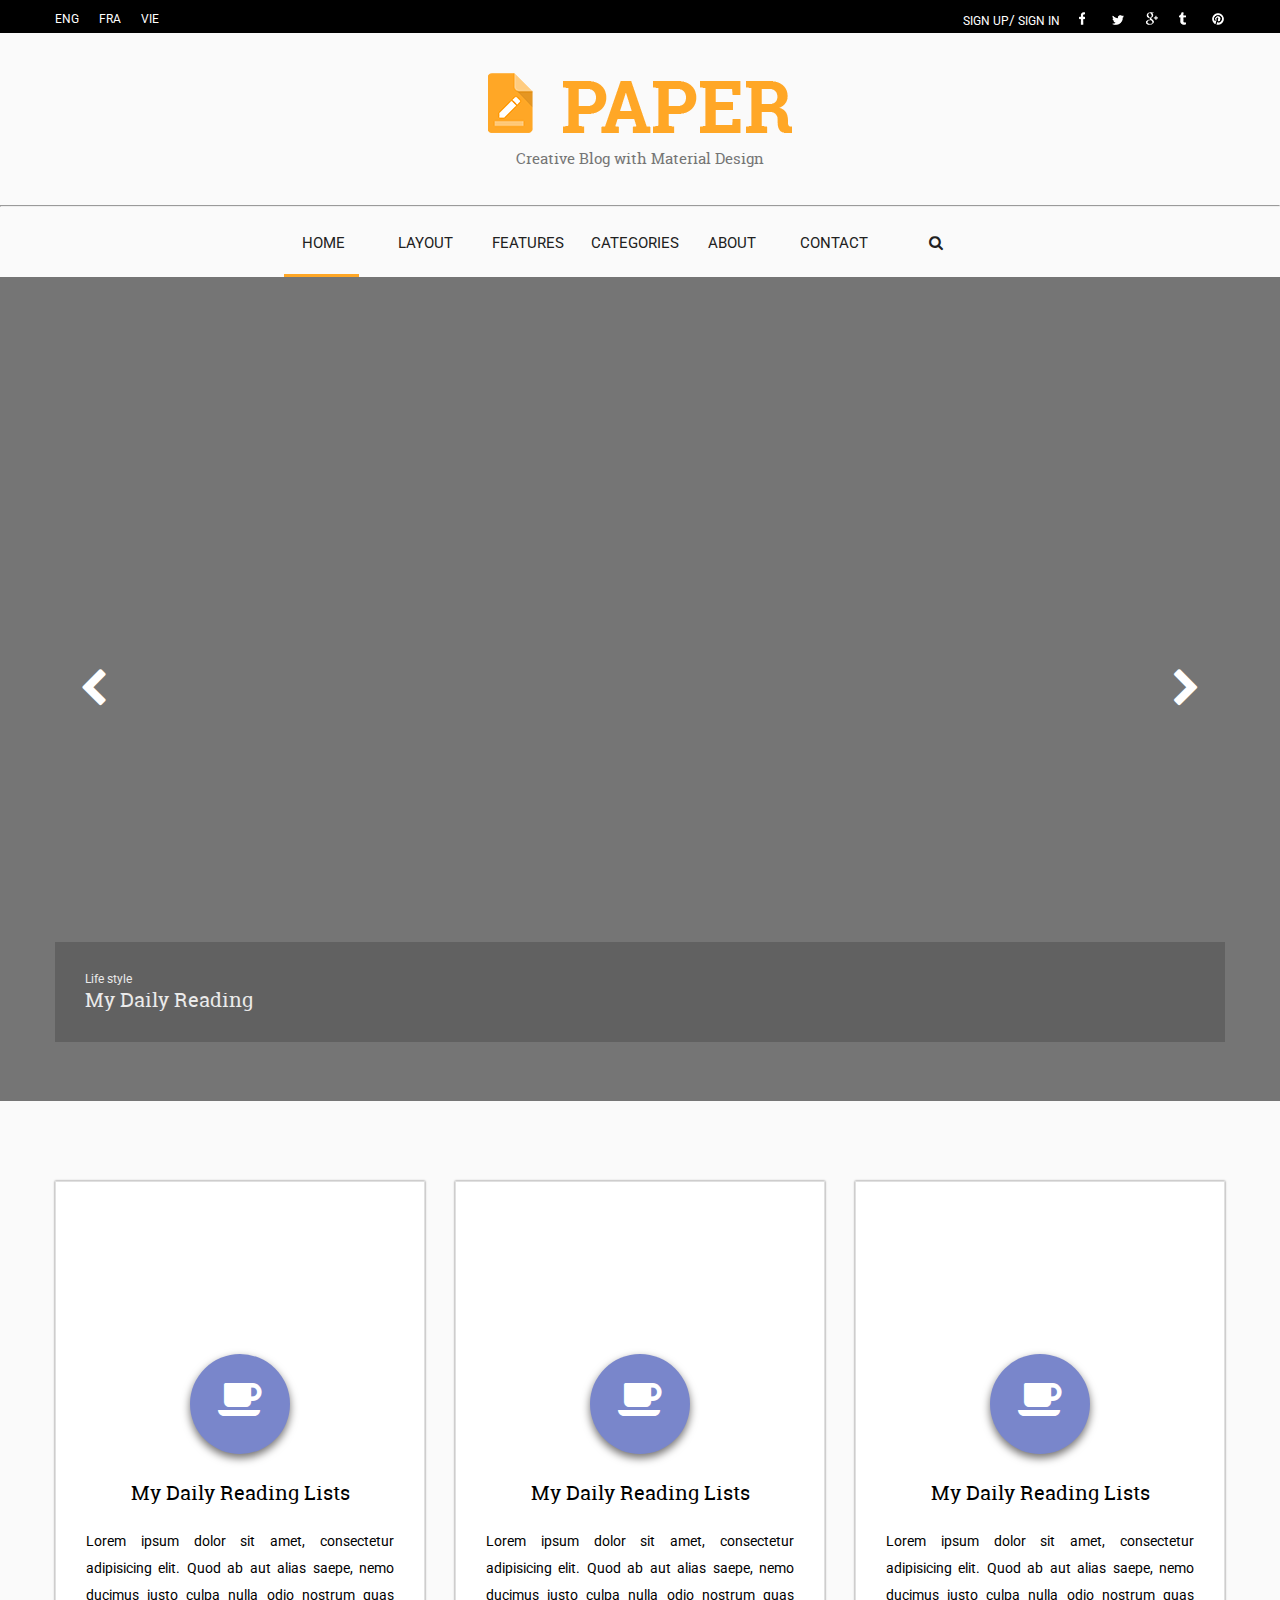
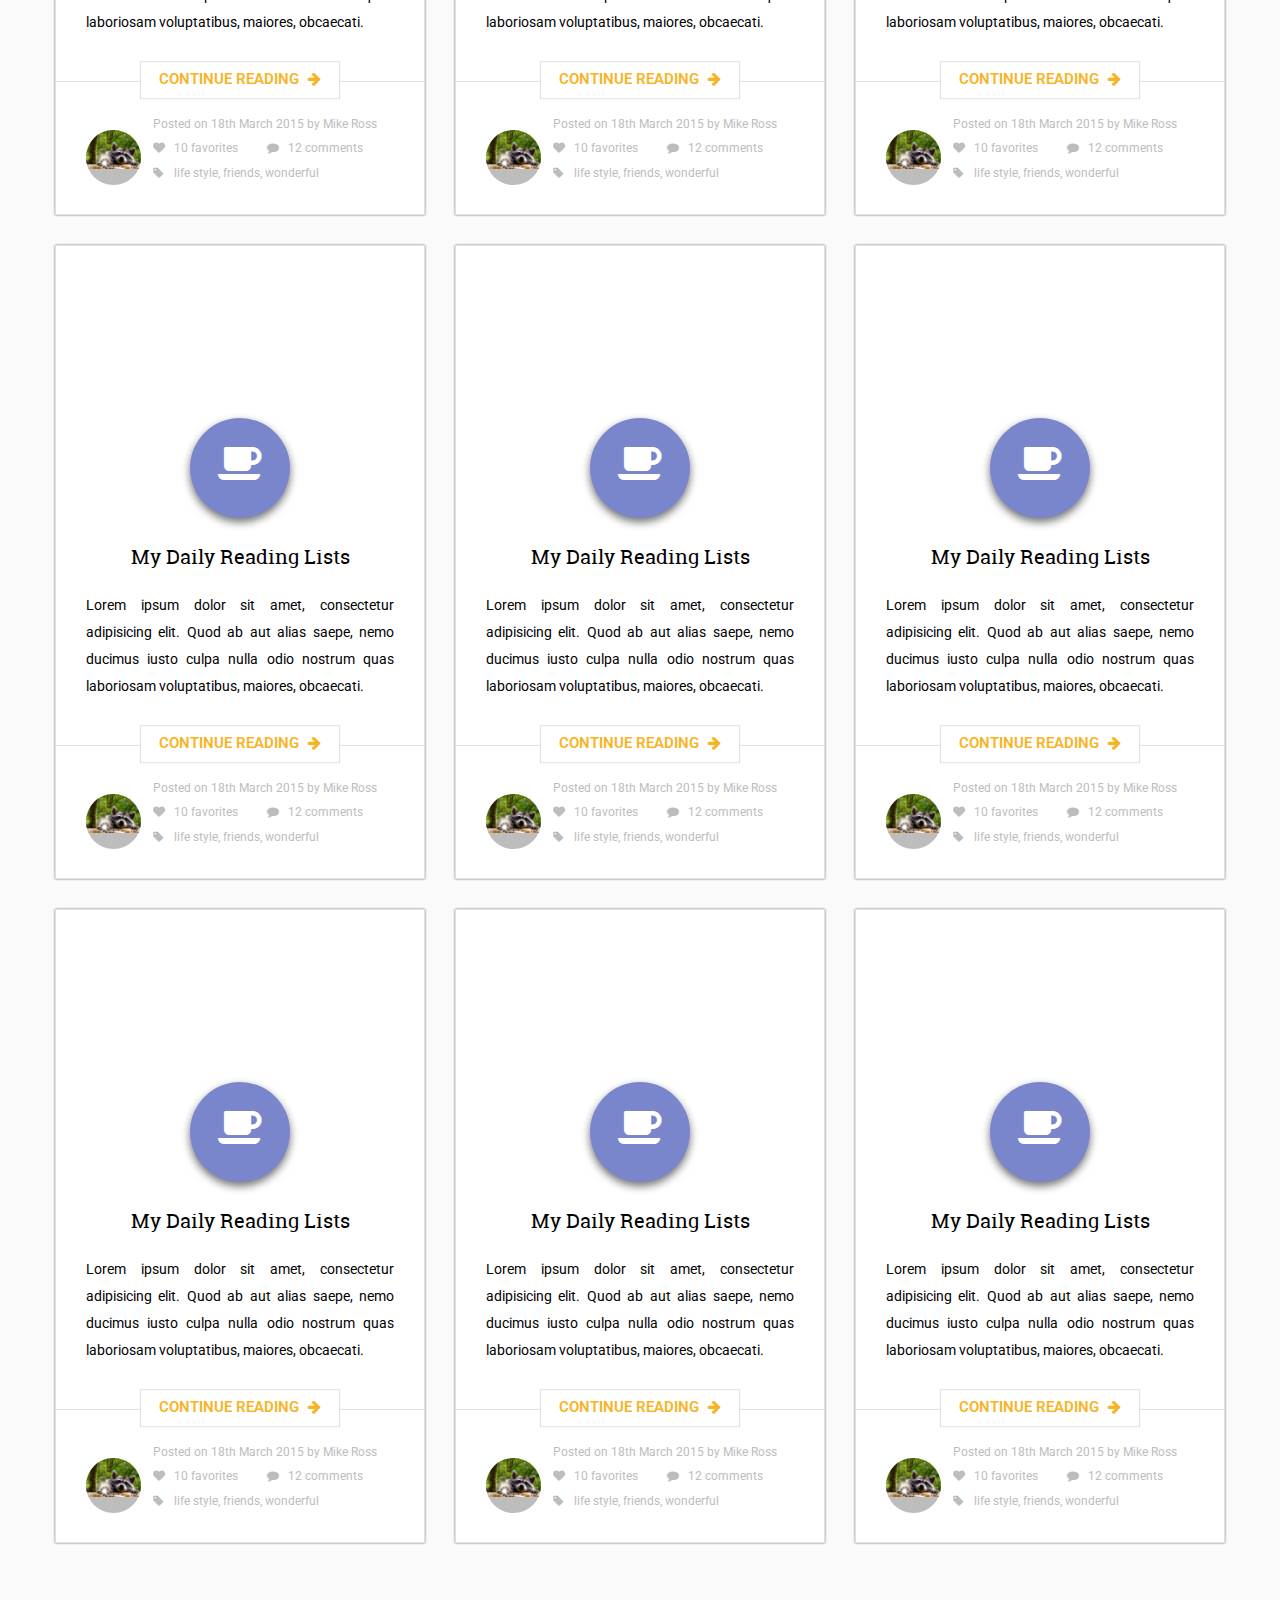
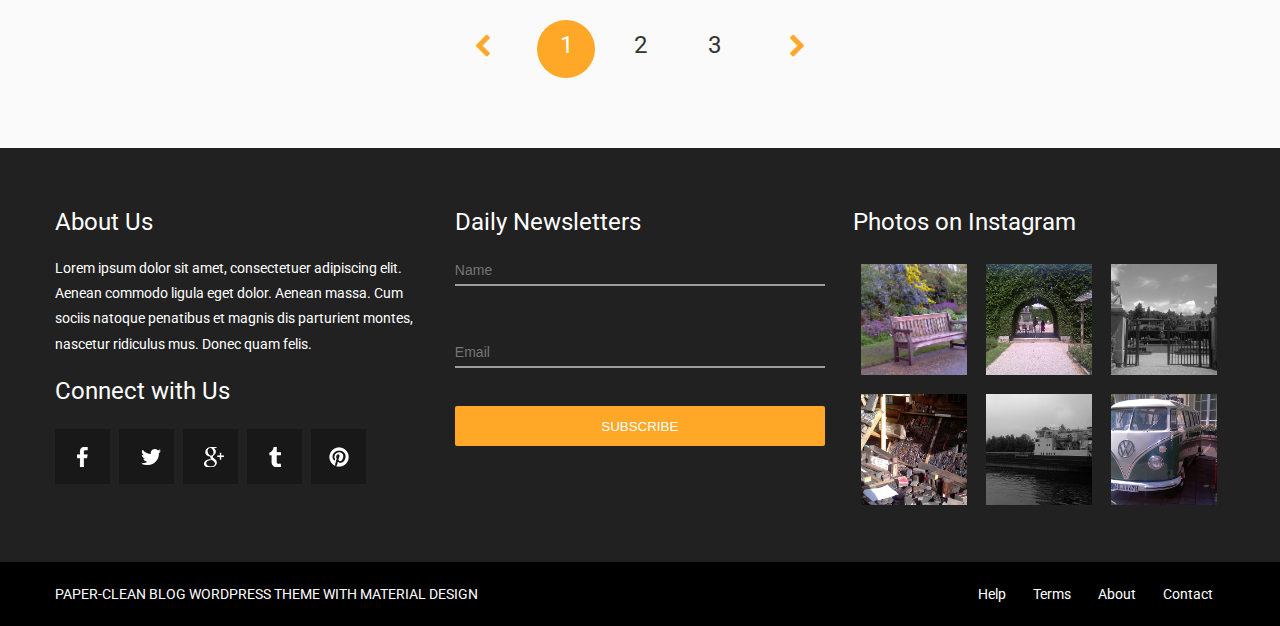
==== index.html @ 546eada1 "iteration #6" ====
<!DOCTYPE html>
<html lang="en">
<head>
    <link rel="stylesheet" href="css/fonts/stylesheet.css" type="text/css" charset="utf-8" />
    <meta charset="UTF-8">
    <title>Document</title>
    <meta name="viewport" content="width=device-width, initial-scale=1">
     <link href='https://fonts.googleapis.com/css?family=Roboto:400,500,700,900' rel='stylesheet' type='text/css'>
    <link rel="stylesheet" href="https://maxcdn.bootstrapcdn.com/font-awesome/4.6.1/css/font-awesome.min.css">
    <link rel="stylesheet" href="css/main.css">
</head>
<body>
<div class="page">
     <div class="page__topheader ">
         <div class="topheader clearfix">
             <div class="topheader__lang-switcher">
                <a href="" class="lang-switcher__item">eng</a>
                 <a href="" class="lang-switcher__item">fra</a>
                 <a href="" class="lang-switcher__item">vie</a>
                 
             </div>
             <div class="topheader__authorize">
                 <ul class="authorize__items">
                     <li class="authorize__item">
                         <a href="" class="authorize__login">sign up</a><span style="color:#fff">&#47</span>
                 <a href="" class="authorize__login">sign in</a>
                     </li>
                     
                     <li class="authorize__item">
                         <a href="#" class="authorize__social authorize__social--fb"></a></li>
                     <li class="authorize__item">
                         <a href="#" class="authorize__social authorize__social--tw"></a></li>
                     <li class="authorize__item">
                         <a href="#" class="authorize__social authorize__social--g"></a></li>
                     <li class="authorize__item">
                         <a href="#" class="authorize__social authorize__social--tum"></a></li>
                     <li class="authorize__item">
                         <a href="#" class="authorize__social authorize__social--pin"></a></li>
                 </ul>
             </div>
         </div>
     </div>
    
    <div class="page__logo">
        <div class="logo">
            <span class="logo__book"><img src="img/logo__book.png" alt=""></span><span class="logo__title"><img src="img/logo__title.png" alt=""></span>
            <p class="logo__tagline">Creative Blog with Material Design</p>
        </div>    
    </div>
    
<hr>
    
    <div class="page__menu">
        <div class="menu">
            <ul class="menu__items">
                <li class="menu__item"><a href="" class="menu__link menu__link-active">home</a></li>
                <li class="menu__item"><a href="" class="menu__link">layout</a></li>
                <li class="menu__item"><a href="" class="menu__link">features</a></li>
                <li class="menu__item"><a href="" class="menu__link">categories</a></li>
                <li class="menu__item"><a href="" class="menu__link">about</a></li>
                <li class="menu__item"><a href="" class="menu__link">contact</a></li>
                <li class="menu__item"><a href="" class="menu__link"><i class="menu__item--search fa fa-search" aria-hidden="true"></i></a></li>
            </ul>
        </div>
    </div>

<div class="page__header">
    <div class="header">
        <div class="header__slider" style="background: url('https://assets0.bookmate.com/pipeline/landing/app_landing/pic-003-5a4be205a950466984fe0276ba830411.jpg');background-size:cover;">
            <a href="#" class="slider__nav slider__nav--left"><i class="fa fa-chevron-left" aria-hidden="true"></i></a>
            <a href="#" class="slider__nav slider__nav--right"><i class="fa fa-chevron-right" aria-hidden="true"></i>
</a>
            <div class="slider__tile">
                <p class="tile__category">Life style</p>
                <p class="tile__title">My Daily Reading</p>
            </div>
        </div>
    </div>
</div>
    
<!--content aria-->
<div class="page__content">
       <div class="cards-list">
        <ol class="cards-list__content">
            <li class="cards-list__item">
               <article class="card">
                <div class="card__header" style="background: url('https://assets0.bookmate.com/pipeline/landing/app_landing/books_bg_ru-5ed8f5309284a77adcb7d11841b5e177.jpg');background-size:cover;">
                </div>
                <div class="card__icon card__icon--coffee card__icon--center">
                  <i class="card__icon-img fa fa-coffee fa-3x" aria-hidden="true"></i>
                </div>
                <div class="card__content">
                    <h2 class="content__title">My Daily Reading Lists</h2>
                    <p class="content__description">Lorem ipsum dolor sit amet, consectetur adipisicing elit. Quod ab aut alias saepe, nemo ducimus iusto culpa nulla odio nostrum quas laboriosam voluptatibus, maiores, obcaecati.</p>
                </div>
                <div class="card__link">
                    <a href="#" class="link__link-more">Continue Reading <i class="link__link-more--arow fa fa-arrow-right" aria-hidden="true"></i></a>
                </div>
                <div class="card__footer clearfix">
                    <div class="card__avatar-layout">
                        <div class="avatar">
                          <img src="img/enot.png" alt="avatar" class="avatar__img">
                        </div>
                    </div>
                     <div class="card__meta">
                         <p class="meta__title">Posted on <time datetime="2015-03-18T20:00:05">18th March 2015</time> by Mike Ross</p>
                        <ul class="meta__items">
                            <li class="meta__item"><i class="meta__item-heart fa fa-heart" aria-hidden="true"></i> 10 favorites <i class="meta__item-comment fa fa-comment" aria-hidden="true"></i> 12 comments</li>
                            <li class="meta__item"><i class="meta__item-comment-tag fa fa-tag" aria-hidden="true"></i> life style, friends, wonderful</li>
                        </ul>
                    </div>
                </div>
            </article>
            </li>
            
            <li class="cards-list__item">
               <article class="card">
                <div class="card__header" style="background: url('https://assets0.bookmate.com/pipeline/landing/app_landing/books_bg_ru-5ed8f5309284a77adcb7d11841b5e177.jpg');background-size:cover;">
                </div>
                <div class="card__icon card__icon--coffee card__icon--center">
                  <i class="card__icon-img fa fa-coffee fa-3x" aria-hidden="true"></i>
                </div>
                <div class="card__content">
                    <h2 class="content__title">My Daily Reading Lists</h2>
                    <p class="content__description">Lorem ipsum dolor sit amet, consectetur adipisicing elit. Quod ab aut alias saepe, nemo ducimus iusto culpa nulla odio nostrum quas laboriosam voluptatibus, maiores, obcaecati.</p>
                </div>
                <div class="card__link">
                    <a href="#" class="link__link-more">Continue Reading <i class="link__link-more--arow fa fa-arrow-right" aria-hidden="true"></i></a>
                </div>
                <div class="card__footer clearfix">
                    <div class="card__avatar-layout">
                        <div class="avatar">
                          <img src="img/enot.png" alt="avatar" class="avatar__img">
                        </div>
                    </div>
                     <div class="card__meta">
                         <p class="meta__title">Posted on <time datetime="2015-03-18T20:00:05">18th March 2015</time> by Mike Ross</p>
                        <ul class="meta__items">
                            <li class="meta__item"><i class="meta__item-heart fa fa-heart" aria-hidden="true"></i> 10 favorites <i class="meta__item-comment fa fa-comment" aria-hidden="true"></i> 12 comments</li>
                            <li class="meta__item"><i class="meta__item-comment-tag fa fa-tag" aria-hidden="true"></i> life style, friends, wonderful</li>
                        </ul>
                    </div>
                </div>
            </article>
            </li>
            
            <li class="cards-list__item">
               <article class="card">
                <div class="card__header" style="background: url('https://assets0.bookmate.com/pipeline/landing/app_landing/books_bg_ru-5ed8f5309284a77adcb7d11841b5e177.jpg');background-size:cover;">
                </div>
                <div class="card__icon card__icon--coffee card__icon--center">
                  <i class="card__icon-img fa fa-coffee fa-3x" aria-hidden="true"></i>
                </div>
                <div class="card__content">
                    <h2 class="content__title">My Daily Reading Lists</h2>
                    <p class="content__description">Lorem ipsum dolor sit amet, consectetur adipisicing elit. Quod ab aut alias saepe, nemo ducimus iusto culpa nulla odio nostrum quas laboriosam voluptatibus, maiores, obcaecati.</p>
                </div>
                <div class="card__link">
                    <a href="#" class="link__link-more">Continue Reading <i class="link__link-more--arow fa fa-arrow-right" aria-hidden="true"></i></a>
                </div>
                <div class="card__footer clearfix">
                    <div class="card__avatar-layout">
                        <div class="avatar">
                          <img src="img/enot.png" alt="avatar" class="avatar__img">
                        </div>
                    </div>
                     <div class="card__meta">
                         <p class="meta__title">Posted on <time datetime="2015-03-18T20:00:05">18th March 2015</time> by Mike Ross</p>
                        <ul class="meta__items">
                            <li class="meta__item"><i class="meta__item-heart fa fa-heart" aria-hidden="true"></i> 10 favorites <i class="meta__item-comment fa fa-comment" aria-hidden="true"></i> 12 comments</li>
                            <li class="meta__item"><i class="meta__item-comment-tag fa fa-tag" aria-hidden="true"></i> life style, friends, wonderful</li>
                        </ul>
                    </div>
                </div>
            </article>
            </li>
            
            <li class="cards-list__item">
               <article class="card">
                <div class="card__header" style="background: url('https://assets0.bookmate.com/pipeline/landing/app_landing/books_bg_ru-5ed8f5309284a77adcb7d11841b5e177.jpg');background-size:cover;">
                </div>
                <div class="card__icon card__icon--coffee card__icon--center">
                  <i class="card__icon-img fa fa-coffee fa-3x" aria-hidden="true"></i>
                </div>
                <div class="card__content">
                    <h2 class="content__title">My Daily Reading Lists</h2>
                    <p class="content__description">Lorem ipsum dolor sit amet, consectetur adipisicing elit. Quod ab aut alias saepe, nemo ducimus iusto culpa nulla odio nostrum quas laboriosam voluptatibus, maiores, obcaecati.</p>
                </div>
                <div class="card__link">
                    <a href="#" class="link__link-more">Continue Reading <i class="link__link-more--arow fa fa-arrow-right" aria-hidden="true"></i></a>
                </div>
                <div class="card__footer clearfix">
                    <div class="card__avatar-layout">
                        <div class="avatar">
                          <img src="img/enot.png" alt="avatar" class="avatar__img">
                        </div>
                    </div>
                     <div class="card__meta">
                         <p class="meta__title">Posted on <time datetime="2015-03-18T20:00:05">18th March 2015</time> by Mike Ross</p>
                        <ul class="meta__items">
                            <li class="meta__item"><i class="meta__item-heart fa fa-heart" aria-hidden="true"></i> 10 favorites <i class="meta__item-comment fa fa-comment" aria-hidden="true"></i> 12 comments</li>
                            <li class="meta__item"><i class="meta__item-comment-tag fa fa-tag" aria-hidden="true"></i> life style, friends, wonderful</li>
                        </ul>
                    </div>
                </div>
            </article>
            </li>
            
            <li class="cards-list__item">
               <article class="card">
                <div class="card__header" style="background: url('https://assets0.bookmate.com/pipeline/landing/app_landing/books_bg_ru-5ed8f5309284a77adcb7d11841b5e177.jpg');background-size:cover;">
                </div>
                <div class="card__icon card__icon--coffee card__icon--center">
                  <i class="card__icon-img fa fa-coffee fa-3x" aria-hidden="true"></i>
                </div>
                <div class="card__content">
                    <h2 class="content__title">My Daily Reading Lists</h2>
                    <p class="content__description">Lorem ipsum dolor sit amet, consectetur adipisicing elit. Quod ab aut alias saepe, nemo ducimus iusto culpa nulla odio nostrum quas laboriosam voluptatibus, maiores, obcaecati.</p>
                </div>
                <div class="card__link">
                    <a href="#" class="link__link-more">Continue Reading <i class="link__link-more--arow fa fa-arrow-right" aria-hidden="true"></i></a>
                </div>
                <div class="card__footer clearfix">
                    <div class="card__avatar-layout">
                        <div class="avatar">
                          <img src="img/enot.png" alt="avatar" class="avatar__img">
                        </div>
                    </div>
                     <div class="card__meta">
                         <p class="meta__title">Posted on <time datetime="2015-03-18T20:00:05">18th March 2015</time> by Mike Ross</p>
                        <ul class="meta__items">
                            <li class="meta__item"><i class="meta__item-heart fa fa-heart" aria-hidden="true"></i> 10 favorites <i class="meta__item-comment fa fa-comment" aria-hidden="true"></i> 12 comments</li>
                            <li class="meta__item"><i class="meta__item-comment-tag fa fa-tag" aria-hidden="true"></i> life style, friends, wonderful</li>
                        </ul>
                    </div>
                </div>
            </article>
            </li>
            
            <li class="cards-list__item">
               <article class="card">
                <div class="card__header" style="background: url('https://assets0.bookmate.com/pipeline/landing/app_landing/books_bg_ru-5ed8f5309284a77adcb7d11841b5e177.jpg');background-size:cover;">
                </div>
                <div class="card__icon card__icon--coffee card__icon--center">
                  <i class="card__icon-img fa fa-coffee fa-3x" aria-hidden="true"></i>
                </div>
                <div class="card__content">
                    <h2 class="content__title">My Daily Reading Lists</h2>
                    <p class="content__description">Lorem ipsum dolor sit amet, consectetur adipisicing elit. Quod ab aut alias saepe, nemo ducimus iusto culpa nulla odio nostrum quas laboriosam voluptatibus, maiores, obcaecati.</p>
                </div>
                <div class="card__link">
                    <a href="#" class="link__link-more">Continue Reading <i class="link__link-more--arow fa fa-arrow-right" aria-hidden="true"></i></a>
                </div>
                <div class="card__footer clearfix">
                    <div class="card__avatar-layout">
                        <div class="avatar">
                          <img src="img/enot.png" alt="avatar" class="avatar__img">
                        </div>
                    </div>
                     <div class="card__meta">
                         <p class="meta__title">Posted on <time datetime="2015-03-18T20:00:05">18th March 2015</time> by Mike Ross</p>
                        <ul class="meta__items">
                            <li class="meta__item"><i class="meta__item-heart fa fa-heart" aria-hidden="true"></i> 10 favorites <i class="meta__item-comment fa fa-comment" aria-hidden="true"></i> 12 comments</li>
                            <li class="meta__item"><i class="meta__item-comment-tag fa fa-tag" aria-hidden="true"></i> life style, friends, wonderful</li>
                        </ul>
                    </div>
                </div>
            </article>
            </li>
            
            <li class="cards-list__item">
               <article class="card">
                <div class="card__header" style="background: url('https://assets0.bookmate.com/pipeline/landing/app_landing/books_bg_ru-5ed8f5309284a77adcb7d11841b5e177.jpg');background-size:cover;">
                </div>
                <div class="card__icon card__icon--coffee card__icon--center">
                  <i class="card__icon-img fa fa-coffee fa-3x" aria-hidden="true"></i>
                </div>
                <div class="card__content">
                    <h2 class="content__title">My Daily Reading Lists</h2>
                    <p class="content__description">Lorem ipsum dolor sit amet, consectetur adipisicing elit. Quod ab aut alias saepe, nemo ducimus iusto culpa nulla odio nostrum quas laboriosam voluptatibus, maiores, obcaecati.</p>
                </div>
                <div class="card__link">
                    <a href="#" class="link__link-more">Continue Reading <i class="link__link-more--arow fa fa-arrow-right" aria-hidden="true"></i></a>
                </div>
                <div class="card__footer clearfix">
                    <div class="card__avatar-layout">
                        <div class="avatar">
                          <img src="img/enot.png" alt="avatar" class="avatar__img">
                        </div>
                    </div>
                     <div class="card__meta">
                         <p class="meta__title">Posted on <time datetime="2015-03-18T20:00:05">18th March 2015</time> by Mike Ross</p>
                        <ul class="meta__items">
                            <li class="meta__item"><i class="meta__item-heart fa fa-heart" aria-hidden="true"></i> 10 favorites <i class="meta__item-comment fa fa-comment" aria-hidden="true"></i> 12 comments</li>
                            <li class="meta__item"><i class="meta__item-comment-tag fa fa-tag" aria-hidden="true"></i> life style, friends, wonderful</li>
                        </ul>
                    </div>
                </div>
            </article>
            </li>
            
            <li class="cards-list__item">
               <article class="card">
                <div class="card__header" style="background: url('https://assets0.bookmate.com/pipeline/landing/app_landing/books_bg_ru-5ed8f5309284a77adcb7d11841b5e177.jpg');background-size:cover;">
                </div>
                <div class="card__icon card__icon--coffee card__icon--center">
                  <i class="card__icon-img fa fa-coffee fa-3x" aria-hidden="true"></i>
                </div>
                <div class="card__content">
                    <h2 class="content__title">My Daily Reading Lists</h2>
                    <p class="content__description">Lorem ipsum dolor sit amet, consectetur adipisicing elit. Quod ab aut alias saepe, nemo ducimus iusto culpa nulla odio nostrum quas laboriosam voluptatibus, maiores, obcaecati.</p>
                </div>
                <div class="card__link">
                    <a href="#" class="link__link-more">Continue Reading <i class="link__link-more--arow fa fa-arrow-right" aria-hidden="true"></i></a>
                </div>
                <div class="card__footer clearfix">
                    <div class="card__avatar-layout">
                        <div class="avatar">
                          <img src="img/enot.png" alt="avatar" class="avatar__img">
                        </div>
                    </div>
                     <div class="card__meta">
                         <p class="meta__title">Posted on <time datetime="2015-03-18T20:00:05">18th March 2015</time> by Mike Ross</p>
                        <ul class="meta__items">
                            <li class="meta__item"><i class="meta__item-heart fa fa-heart" aria-hidden="true"></i> 10 favorites <i class="meta__item-comment fa fa-comment" aria-hidden="true"></i> 12 comments</li>
                            <li class="meta__item"><i class="meta__item-comment-tag fa fa-tag" aria-hidden="true"></i> life style, friends, wonderful</li>
                        </ul>
                    </div>
                </div>
            </article>
            </li>
            
            <li class="cards-list__item">
               <article class="card">
                <div class="card__header" style="background: url('https://assets0.bookmate.com/pipeline/landing/app_landing/books_bg_ru-5ed8f5309284a77adcb7d11841b5e177.jpg');background-size:cover;">
                </div>
                <div class="card__icon card__icon--coffee card__icon--center">
                   <i class="card__icon-img fa fa-coffee fa-3x" aria-hidden="true"></i>
                </div>
                <div class="card__content">
                    <h2 class="content__title">My Daily Reading Lists</h2>
                    <p class="content__description">Lorem ipsum dolor sit amet, consectetur adipisicing elit. Quod ab aut alias saepe, nemo ducimus iusto culpa nulla odio nostrum quas laboriosam voluptatibus, maiores, obcaecati.</p>
                </div>
                <div class="card__link">
                    <a href="#" class="link__link-more">Continue Reading <i class="link__link-more--arow fa fa-arrow-right" aria-hidden="true"></i></a>
                </div>
                <div class="card__footer clearfix">
                    <div class="card__avatar-layout">
                        <div class="avatar">
                          <img src="img/enot.png" alt="avatar" class="avatar__img">
                        </div>
                    </div>
                     <div class="card__meta">
                         <p class="meta__title">Posted on <time datetime="2015-03-18T20:00:05">18th March 2015</time> by Mike Ross</p>
                        <ul class="meta__items">
                            <li class="meta__item"><i class="meta__item-heart fa fa-heart" aria-hidden="true"></i> 10 favorites <i class="meta__item-comment fa fa-comment" aria-hidden="true"></i> 12 comments</li>
                            <li class="meta__item"><i class="meta__item-comment-tag fa fa-tag" aria-hidden="true"></i> life style, friends, wonderful</li>
                        </ul>
                    </div>
                </div>
            </article>
            </li>
            <li class="break" style="display:inline-block;max-width:370px;height:0px;"></li>
        </ol>
    
     
<!--pagination-->
  <div class="card-list__pagination">
     <div class="pagination">
          <a class="pagination__arrow" href="#"><i class="fa fa-chevron-left" aria-hidden="true"></i></a>
        <ol class="pagination__numbers">
           <li class="pagination__number pagination__number--active"><a href="#" class="pagination__link">1</a></li>
           <li class="pagination__number"><a href="#" class="pagination__link">2</a></li>
           <li class="pagination__number"><a href="#" class="pagination__link">3</a></li>
        </ol>
         <a class="pagination__arrow" href="#" class="pagination__link"><i class="fa fa-chevron-right" aria-hidden="true"></i></a>
        </div>
      </div>
    </div>
  </div>
    
<!--page footer    -->
    
    <div class="page__footer">
           <div class="footer">
        <div class="footer__section footer__section--about">
            <p class="footer__title">About Us</p>
            <div class="about">
            <div class="about__descrption">
                <p class="description">Lorem ipsum dolor sit amet, consectetuer adipiscing elit. Aenean commodo ligula eget dolor. Aenean massa. Cum sociis natoque penatibus et magnis dis parturient montes, nascetur ridiculus mus. Donec quam felis. </p>
            </div>
            </div>
            <p class="footer__title">Connect with Us</p>
           <div class="about">
            <div class="about__contacts">
                <ul class="contacts__items">
                <li class="contacts__item">
                  <a href="#" class="item__link item__link--fb"></a>    
                </li>
                <li class="contacts__item">
                  <a href="#" class="item__link item__link--tw"></a>
                </li>
                <li class="contacts__item">
                   <a href="#" class="item__link item__link--g"></a>
                </li>
                <li class="contacts__item contacts__item--tum">
                  <a href="#" class="item__link item__link--tum"></a>      
                </li>
                <li class="contacts__item contacts__item--pin">
                  <a href="#" class="item__link item__link--pin"></a>
                </li>
            </ul>
                </div>
            </div>
        </div>
        <div class="footer__section footer__section--form">
          <p class="footer__title">Daily Newsletters</p>
            <form action="">
            <div class="form__field">
              <label><input type="text" name="name" placeholder="Name"></label>
            </div>
            <div class="form__field">
              <label><input type="email" name="email" placeholder="Email"></label>
            </div>
             <div class="form__field">
              <button type="submit">Subscribe</button>
            </div>
            </form>
        </div>
        <div class="footer__section footer__section--instagram">
          <p class="footer__title">Photos on Instagram</p>
            <div class="instagram">
                <div class="instagram__item" style="background:url('img/bank.jpg');background-repeat:no-repeat;background-size:cover;background-position:center;"></div>
                <div class="instagram__item" style="background:url('img/rosegarden.jpg');background-repeat:no-repeat;background-size:cover;background-position:center;"></div>
                <div class="instagram__item" style="background:url('img/resegarden_gate.jpg');background-repeat:no-repeat;background-size:cover;background-position:center;"></div>
               <div class="instagram__item" style="background:url('img/portobello.jpg');background-repeat:no-repeat;background-size:cover;background-position:center;"></div>
                <div class="instagram__item" style="background:url('img/seattle.jpg');background-repeat:no-repeat;background-size:cover;background-position:center;"></div>
                <div class="instagram__item" style="background:url('img/baden.jpg');background-repeat:no-repeat;background-size:cover;background-position:center;"></div>
                <div class="break"></div>
            </div>
            
        </div>
    </div>
    </div>
    <div class="page__copyrights">
      <div class="copyrights clearfix">
          <div class="copyrights__vendor"><p class="copyright__text">paper-clean blog wordpress theme with material design</p></div>
          <div class="copyrights__other">
              <ul class="other">
                  <li class="other__link"><a href="" class="link__link">Help</a></li>
                  <li class="other__link"><a href="" class="link__link">Terms</a></li>
                  <li class="other__link"><a href="" class="link__link">About</a></li>
                  <li class="other__link"><a href="" class="link__link">Contact</a></li>
              </ul>
          </div>
        </div>
    </div>
</div>
</body>
</html>
---- css/fonts/stylesheet.css ----
@font-face {
    font-family: 'roboto_slabregular';
    src: url('RobotoSlab-Regular-webfont.eot');
    src: url('RobotoSlab-Regular-webfont.eot?#iefix') format('embedded-opentype'),
         url('RobotoSlab-Regular-webfont.woff') format('woff'),
         url('RobotoSlab-Regular-webfont.ttf') format('truetype'),
         url('RobotoSlab-Regular-webfont.svg#roboto_slabregular') format('svg');
    font-weight: normal;
    font-style: normal;

}
---- css/main.css ----
body {
    background-color:#fafafa;
    margin:0px;
    padding:0px;
}

body,
p {
     font-family: 'roboto', sans-serif;
     font-size:14px;
}

p {
    margin:0px;
}

h2 {
    margin:0px;
}

ul,
ol,
li {
    margin:0px;
    padding: 0px;
    list-style: none;
}

a {
    text-decoration: none;
}

/**
 * grid
*/
.header,
.menu,
.logo,
.topheader,
.cards-list,
.footer,
.copyrights{
    margin:0 auto;
}

.cards-list__item {
    max-width: 370px;
    display: inline-block;
    vertical-align: top;
    padding: 35px 0px;
    margin: 0px 25px -40px 0px;
}

.cards-list__item:nth-child(3n+3) {
    margin-right: 0px;
}

/**
 * topheader styles
 */

.page__topheader {
    background-color: #000000;
    margin:0px;
}

.topheader {
    padding: 10px 0px 5px;
}

.topheader__lang-switcher {
    float: left;
}

.topheader__authorize {
    float:right;
}

.authorize__login,
.lang-switcher__item {
    text-transform: uppercase;
    font-size:12px;
    color:#fff;
}

.lang-switcher__item {
    padding-right: 17px;
}

.lang-switcher__item:last-child {
    padding-right: 0px;
}

.authorize__item {
    display: inline-block;
}
.authorize__social{
    display: inline-block;
    background: url(../img/sprites.png);
    background-repeat: no-repeat;
    width:15px;
    height: 15px;
    text-decoration: none;
    margin-left: 15px;
}

.authorize__social--fb {
    background-position: -0px -84px;
    background-repeat:no-repeat;
}

.authorize__social--tw {
    background-position: 0px -130px;
    background-repeat:no-repeat;
}

.authorize__social--g {
    background-position: 0px -109px;
    background-repeat:no-repeat;
}

.authorize__social--tum {
    background-position: 0px -155px;
    background-repeat:no-repeat;
}

.authorize__social--pin {
    background-position: 0px -59px;
    background-repeat:no-repeat;
}


/**
 * logo styles
 */

.logo {
    text-align: center;
    padding: 40px 0px 17px;
}

.logo__book {
    margin-right: 30px;
}

.logo__tagline {
    color:#757575;
    font-size:15px;
    font-family: 'roboto_slabregular', sans-serif;
    margin: 12px 0px;
}


/**
 * menu styles
 */

.menu {
    text-align: center;
    padding: 20px 0px 25px;
}

.menu__item {
    position: relative;
    display: inline-block;
    width: 78px;
    margin-right: 21px;
}

.menu__link{
    text-transform: uppercase;
    color:#212121;
    font-size:15px;
}

/*
.menu__link-active {
    border-bottom: 3px solid #ffa726;
}
*/

a.menu__link.menu__link-active:after {
    content: "";
    display: inline-block;
    border-bottom: 3px solid #ffa726;
    position: absolute;
    width: 75px;
    top: 40px;
    right: 4px;
}


/**
 * header 
 */
.page__header {
    background-color:#757575;
    padding:60px 0px;
}

.header__slider {
    height: 704px;
    position: relative
}

.slider__nav {
    color:#fff;
    position: absolute;
    font-size: 40px;
    top: 329px;
}

.slider__nav--left {
    left:24px;
}

.slider__nav--right {
    right:24px
}

.slider__tile {
    height: 100px;
    background-color: #5e5e5e;
    padding: 30px;
    color: #fff;
    position: absolute;
    width: 100%;
    transform: translate(0%,605%);
    box-sizing: border-box;
    opacity: 0.85;
}

.tile__category {
    font-size: 12px;
}

.tile__title {
    font-family: 'roboto_slabregular', sans-serif;
    font-size: 20px;
}




/**
 * card-styles
 */

.cards-list__content {
    text-align: justify;
}

.page__content {
    padding: 45px 0px 70px;
}

.card {
    background: #fff;
    border: 1px solid #e0e0e0;
    box-shadow: 0px 0px 2px #737171;
}

.card__header {
    display: block;
    width: auto;
    min-height: 222px;
    background-repeat: no-repeat;
    margin-bottom: 30px;
}

.card__content,
.card__footer {
    line-height: 1.8em;
}

.card__content {
    padding: 30px;
    font-size: 15px;
}

.content__title {
    font-size: 20px;
    font-weight: 400;
    text-align: center;
    font-family: 'roboto_slabregular', sans-serif;
    margin-bottom:22px;
}
  
.content__description {
    margin:0px;
}

.card__icon {
    position: relative;
    border-radius: 50%;
    width: 100px;
    height: 100px;
    box-shadow: 0px 4px 8px #737171;
    text-align: center;
}

.card__icon-img  {
    position: absolute;
    transform: translate(-50%, 54%);
}

.card__icon--center {
    margin: -80px auto -5px;
}

.card__icon--coffee {
    background-color: #7986cb;
    color: #fff;
}

.card__link {
    border-bottom: 1px solid #e0e0e0;
    width: auto;
    margin-top: -23px;
}

.link__link-more {
    display: inline-block;
    padding: 8px 18px;
    height: 20px;
    background: #fff;
    text-transform: uppercase;
    color: #f9b322;
    font-size: 15px;
    font-weight: 600;
    border: 1px solid #e0e0e0;
    transform: translate(42%, 48%);
}

.link__link-more--arow {
    padding-left: 5px;
}

.card__footer {
    padding: 30px 30px 24px;
}

.card__avatar-layout {
   float: left;
   margin: 18px 12px 5px 0px;
}

.avatar {
    display: block;
    width: 55px;
    height: 55px;
    border-radius: 50%;
    background-color: #bdbdbd;
    overflow:hidden;
}

.avatar__img {
    width:100%;
}

.card__meta {
    color: #bdbdbd;
    font-size:12px;
    overflow: hidden;
}

.meta__title {
    font-size:12px;
    margin-bottom: -1.5px;
}

.meta__item {
    text-align: left;
}

.meta__item-heart {
    padding: 0px 6px 0px 0px;
}

.meta__item-comment{
    padding: 0px 6px 0px 26px;
}

.meta__item-comment-tag {
    padding: 0px 8px 0px 0px;
}

.clearfix:after,
.clearfix:before {
    display: table;
    content:"";
}

.clearfix:after {
    clear:both;
}


/**
 * pagination styles
 */

.card-list__pagination {
    width:100%;
    margin: 66px 0px 0px 0px;
}

.pagination {
    text-align: center;
    font-size:24px;
}

.pagination__numbers {
    display: inline-block;
    vertical-align: middle;
    margin: 0 40px;
}

.pagination__arrow {
    color:#ffa726;
}

.pagination__link {
    color:#333;
}

.pagination__number {
    display:inline-block;
    width: 58px;
    height: 58px;
    border-radius: 50%;
    line-height: 50px;
    text-align: center;
}

.pagination__number + .pagination__number {
    margin-left: 10px;
}

.pagination__number--active {
    background-color: #ffa726;
    border-radius: 50%;
}

.pagination__number--active .pagination__link {
    color:#fff;
}

.pagination__item-arrow {
    vertical-align: middle
}



/**
 * footer
 */

.page__footer {
    background-color: #212121;
    color:#fff;
    
}

.footer {
    display: table;
    padding: 60px 0px 10px;
}
    
.footer__section {
    display: table-cell;
    vertical-align: top;
    width: 32%;
    padding:0px;
}


.footer__section:nth-child(2) {
    padding: 0px 28px;
}


.footer__title {
    font-size: 24px;
}

.about {
    margin:20px 0px;
}

.description {
    font-size:14px;
    line-height: 1.8em;
}

.contacts__items {
    display:inline-block;
    padding: 4px 0px;
        
}

.contacts__item {
    display: inline-block;
    position:relative;
    width:55px;
    height: 55px;
    background-color: #181818;
    text-align: center;
    margin-right: 6px;
}

.item__link {
    display: inline-block;
    background: url(../img/sprites_2.png);
    background-repeat: no-repeat;
    width:23px;
    height: 21px;
    text-decoration: none;
    position: absolute;
    top: 0px;
    bottom: 0px;
    margin-top: auto;
    margin-bottom: auto;
    margin-left: -6px;
}

.item__link--fb {
    background-position: 0 0;
}

.item__link--tw {
    background-position: 0 -228px; 
}

.item__link--g {
    background-position: 0 -57px; 
    margin-left: -10px;
}

.item__link--tum{
    background-position: 0 -171px; 
}

.item__link--pin{
    background-position: 0 -114px; 
    margin-left: -10px;
}

form {
    margin: 20px 0px;
}

.form__field {
    margin: 20px 0px 52px
}

.form__field:last-child {
    margin: -14px 0px 0px;
}

input[type="text"],
input[type="email"],
 button {
    width: 370px;
    padding: 6px 0px;
    box-sizing: border-box;
    
}

input[type="text"],
input[type="email"] {
    background: transparent;
    border: none;
    border-bottom: 2px solid #9e9e9e;
    font-size: 14px;
}


button {
    background-color:#ffa726;
    border:none;
    border-radius:2px;
    color:#fff;
    text-transform: uppercase;
    height: 40px;
}


.instagram {
    text-align: justify;
    margin: 20px 0px;
}

.instagram__item {
    display: inline-block;
    width:106px;
    height: 111px;
    background-color:yellow;
    margin: 8px;
}

.break {
    width:110px;
    display: inline-block;
    height: 0px;
}

.page__copyrights {
    background-color:#000000;
}

.copyrights {
    padding:24px 0px;
    color:#fff;
}

.copyrights__vendor {
    float: left;
}

.copyrights__other {
    float:right;
}

.copyright__text {
    text-transform: uppercase;
}

.other__link {
    display: inline-block;
    padding: 0px 12px;
}

.link__link {
    color:#fff;
    text-decoration: none;
}



/**
 * media queries
 */

@media (max-width: 480px) {
  .cards-list {
    width:360px;  
  }
    .row {
     padding: 5px 0px;
    }
}

@media (min-width: 768px) {
    .header,
    .menu,
    .logo,
    .topheader,
    .cards-list,
    .footer,
    .copyrights{
    width:700px;  
  }
   
}

@media (min-width: 980px) {
  .header,
  .menu,
  .logo,
  .topheader,    
  .cards-list,
  .footer,
  .copyrights{
    width: 800px;
  }
}

@media (min-width: 1280px) {
  .header,    
  .menu,    
  .logo,    
  .topheader,    
  .cards-list,
  .footer,
  .copyrights{
    width: 1170px;
  }
}
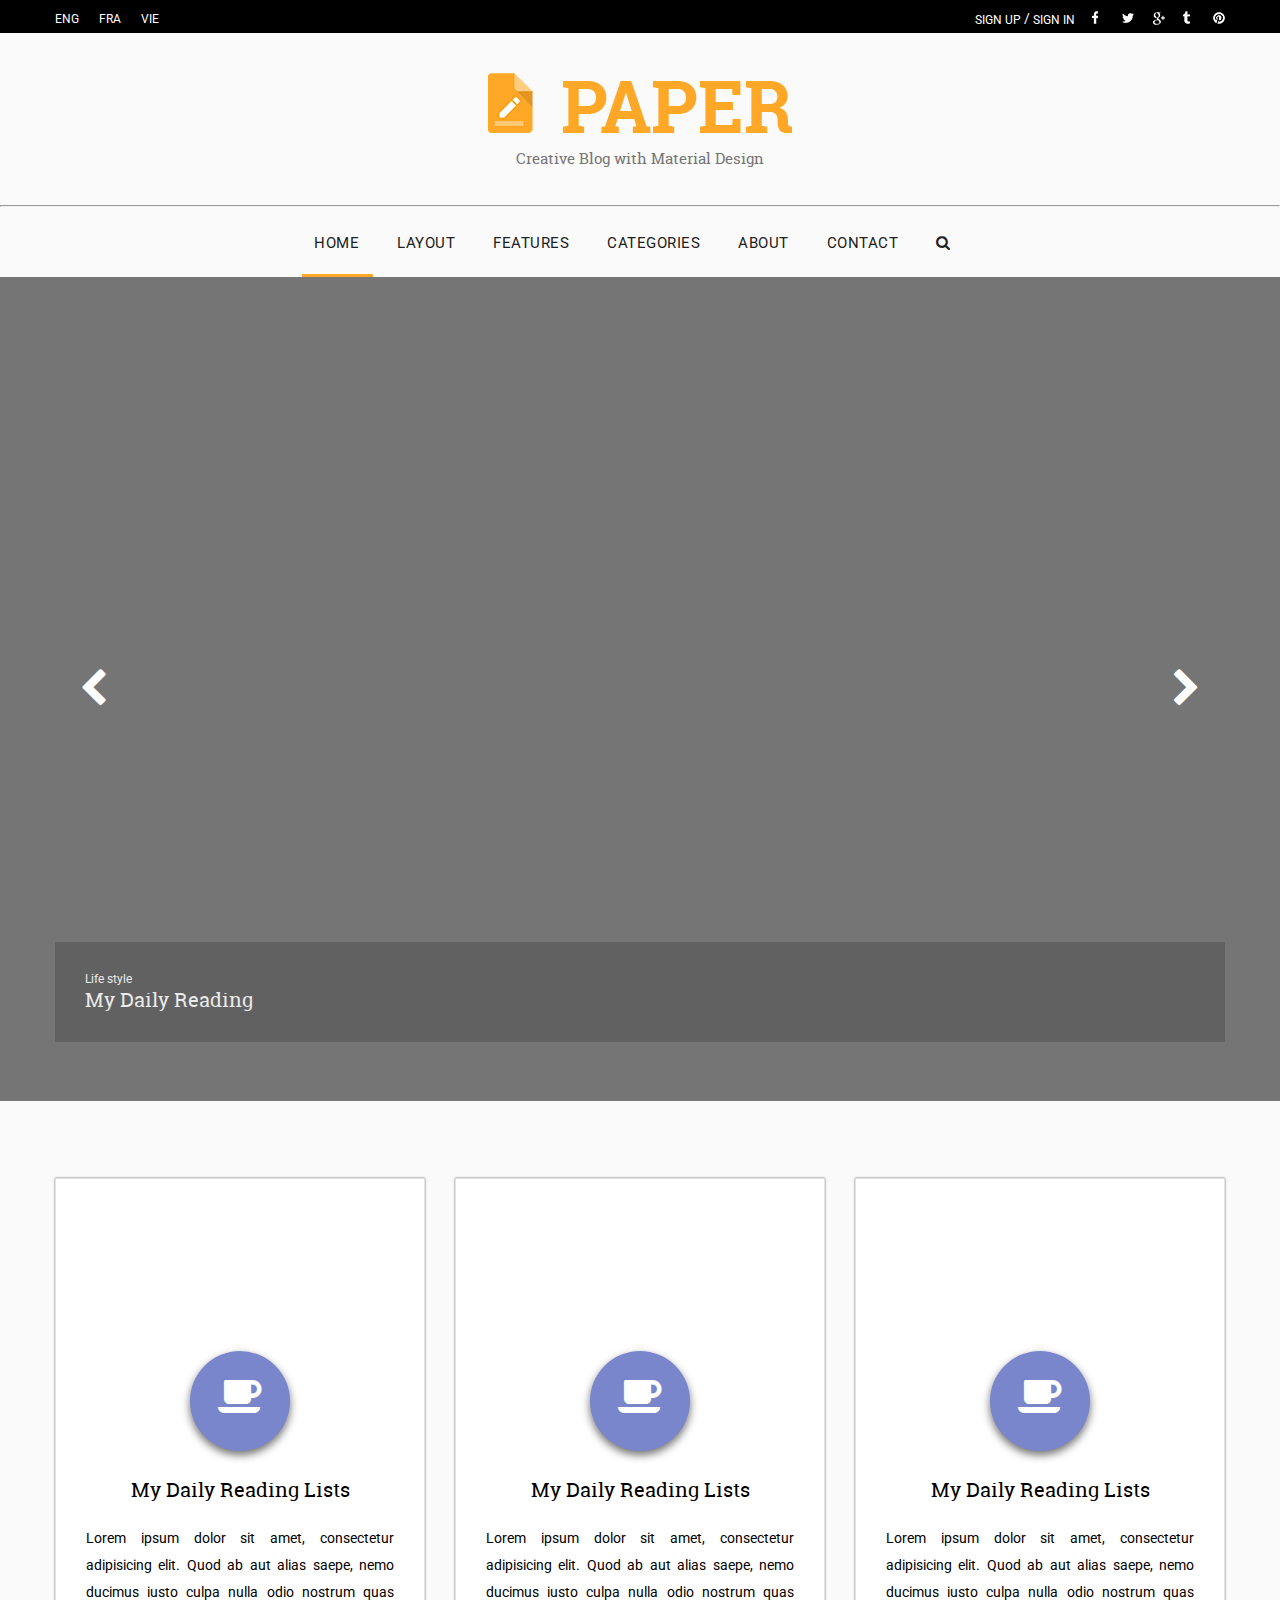
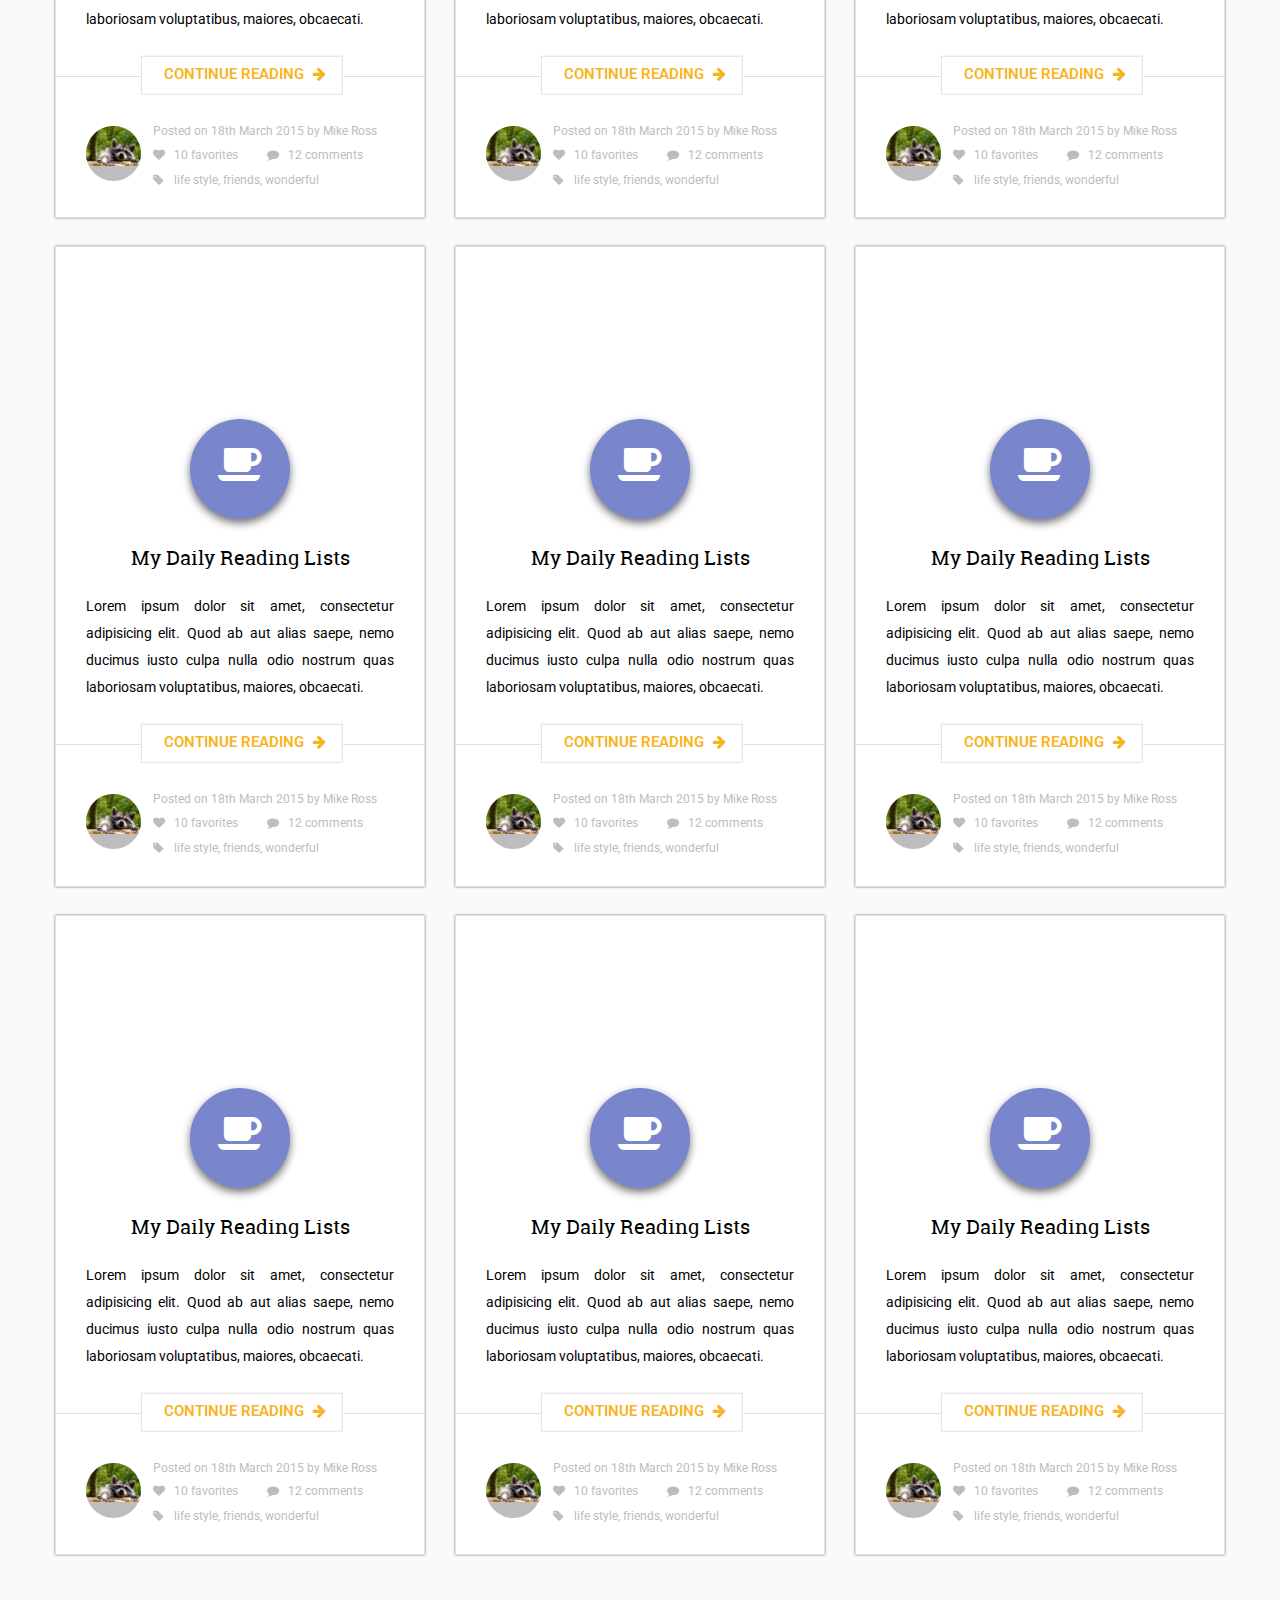
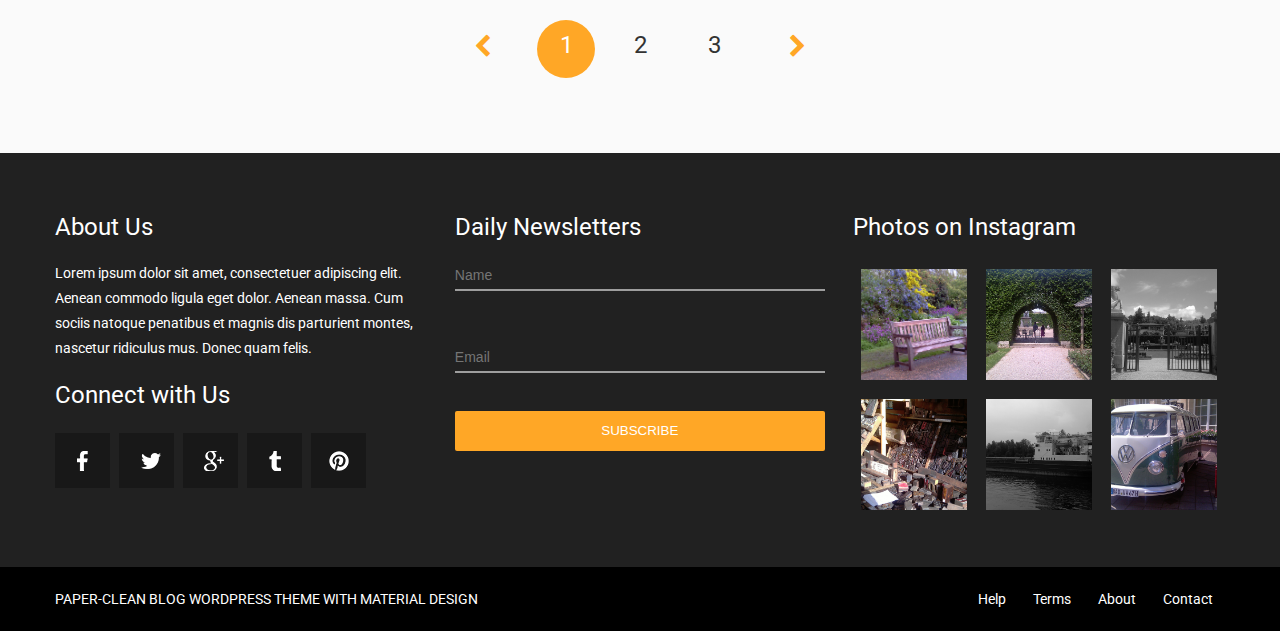
==== commit 70c1c50d: "iteration #7" ====
--- a/index.html
+++ b/index.html
@@ -20,9 +20,12 @@
                  
              </div>
              <div class="topheader__authorize">
-                 <ul class="authorize__items">
-                     <li class="authorize__item">
-                         <a href="" class="authorize__login">sign up</a><span style="color:#fff">&#47</span>
+                 <ul class="authorize">
+                     <li class="authorize__item">
+                         <a href="" class="authorize__login">sign up</a>
+                     </li>
+                     <span style="color:#fff">&#47</span>
+                      <li class="authorize__item">
                  <a href="" class="authorize__login">sign in</a>
                      </li>
                      
@@ -51,17 +54,17 @@
 <hr>
     
     <div class="page__menu">
-        <div class="menu">
-            <ul class="menu__items">
-                <li class="menu__item"><a href="" class="menu__link menu__link-active">home</a></li>
-                <li class="menu__item"><a href="" class="menu__link">layout</a></li>
-                <li class="menu__item"><a href="" class="menu__link">features</a></li>
-                <li class="menu__item"><a href="" class="menu__link">categories</a></li>
-                <li class="menu__item"><a href="" class="menu__link">about</a></li>
-                <li class="menu__item"><a href="" class="menu__link">contact</a></li>
-                <li class="menu__item"><a href="" class="menu__link"><i class="menu__item--search fa fa-search" aria-hidden="true"></i></a></li>
+        <nav class="menu">
+            <ul class="menu-list">
+                <li class="menu-list__item"><a href="" class="menu__link menu__link-active">home</a></li>
+                <li class="menu-list__item"><a href="" class="menu__link">layout</a></li>
+                <li class="menu-list__item"><a href="" class="menu__link">features</a></li>
+                <li class="menu-list__item"><a href="" class="menu__link">categories</a></li>
+                <li class="menu-list__item"><a href="" class="menu__link">about</a></li>
+                <li class="menu-list__item"><a href="" class="menu__link">contact</a></li>
+                <li class="menu-list__item"><a href="" class="menu__link"><i class="menu__item--search fa fa-search" aria-hidden="true"></i></a></li>
             </ul>
-        </div>
+        </nav>
     </div>
 
 <div class="page__header">
@@ -423,8 +426,8 @@
               <label><input type="email" name="email" placeholder="Email"></label>
             </div>
              <div class="form__field">
-              <button type="submit">Subscribe</button>
-            </div>
+              <button type="submit" class="button-submit">Subscribe</button>
+                </div>
             </form>
         </div>
         <div class="footer__section footer__section--instagram">
--- a/css/main.css
+++ b/css/main.css
@@ -47,7 +47,7 @@
     max-width: 370px;
     display: inline-block;
     vertical-align: top;
-    padding: 35px 0px;
+    padding: 34px 0px;
     margin: 0px 25px -40px 0px;
 }
 
@@ -93,40 +93,37 @@
 
 .authorize__item {
     display: inline-block;
+    vertical-align: middle;
 }
 .authorize__social{
     display: inline-block;
-    background: url(../img/sprites.png);
+    background: url(../img/sprites_2.png);
     background-repeat: no-repeat;
-    width:15px;
+    width:14px;
     height: 15px;
     text-decoration: none;
-    margin-left: 15px;
+    text-decoration: none;
+    margin-left: 13px;
 }
 
 .authorize__social--fb {
-    background-position: -0px -84px;
-    background-repeat:no-repeat;
+    background-position: -0px -329px;
 }
 
 .authorize__social--tw {
-    background-position: 0px -130px;
-    background-repeat:no-repeat;
+    background-position: 0px -416px;
 }
 
 .authorize__social--g {
-    background-position: 0px -109px;
-    background-repeat:no-repeat;
+    background-position: 0px -373px;
 }
 
 .authorize__social--tum {
-    background-position: 0px -155px;
-    background-repeat:no-repeat;
+    background-position: 0px -460px;
 }
 
 .authorize__social--pin {
-    background-position: 0px -59px;
-    background-repeat:no-repeat;
+    background-position: 0px -284px;
 }
 
 
@@ -160,17 +157,19 @@
     padding: 20px 0px 25px;
 }
 
-.menu__item {
+.menu-list__item {
     position: relative;
     display: inline-block;
-    width: 78px;
-    margin-right: 21px;
 }
 
 .menu__link{
     text-transform: uppercase;
-    color:#212121;
-    font-size:15px;
+    color: #212121;
+    font-size: 15px;
+    white-space: nowrap;
+    cursor: pointer;
+    padding: 0px 25px 0px 10px;
+    letter-spacing: 0.5px;
 }
 
 /*
@@ -184,9 +183,9 @@
     display: inline-block;
     border-bottom: 3px solid #ffa726;
     position: absolute;
-    width: 75px;
+    width: 71px;
     top: 40px;
-    right: 4px;
+    right: 11px;
 }
 
 
@@ -251,7 +250,7 @@
 }
 
 .page__content {
-    padding: 45px 0px 70px;
+    padding: 43px 0px 70px;
 }
 
 .card {
@@ -316,13 +315,13 @@
 .card__link {
     border-bottom: 1px solid #e0e0e0;
     width: auto;
-    margin-top: -23px;
+    margin-top: -26px;
 }
 
 .link__link-more {
     display: inline-block;
-    padding: 8px 18px;
-    height: 20px;
+    padding: 8px 16px 8px 22px;
+    height: 21px;
     background: #fff;
     text-transform: uppercase;
     color: #f9b322;
@@ -337,12 +336,12 @@
 }
 
 .card__footer {
-    padding: 30px 30px 24px;
+    padding: 42px 30px 24px;
 }
 
 .card__avatar-layout {
    float: left;
-   margin: 18px 12px 5px 0px;
+   margin: 7px 12px 5px 0px;
 }
 
 .avatar {
@@ -402,7 +401,7 @@
 
 .card-list__pagination {
     width:100%;
-    margin: 66px 0px 0px 0px;
+    margin: 55px 0px 5px 0px;
 }
 
 .pagination {
@@ -560,7 +559,7 @@
 
 input[type="text"],
 input[type="email"],
- button {
+ .button-submit {
     width: 370px;
     padding: 6px 0px;
     box-sizing: border-box;
@@ -576,15 +575,20 @@
 }
 
 
-button {
+.button-submit {
     background-color:#ffa726;
     border:none;
     border-radius:2px;
     color:#fff;
     text-transform: uppercase;
     height: 40px;
-}
-
+    cursor: pointer
+}
+
+.button-submit:hover,
+.button-submit:active {
+    background-color:#f09613;
+}
 
 .instagram {
     text-align: justify;
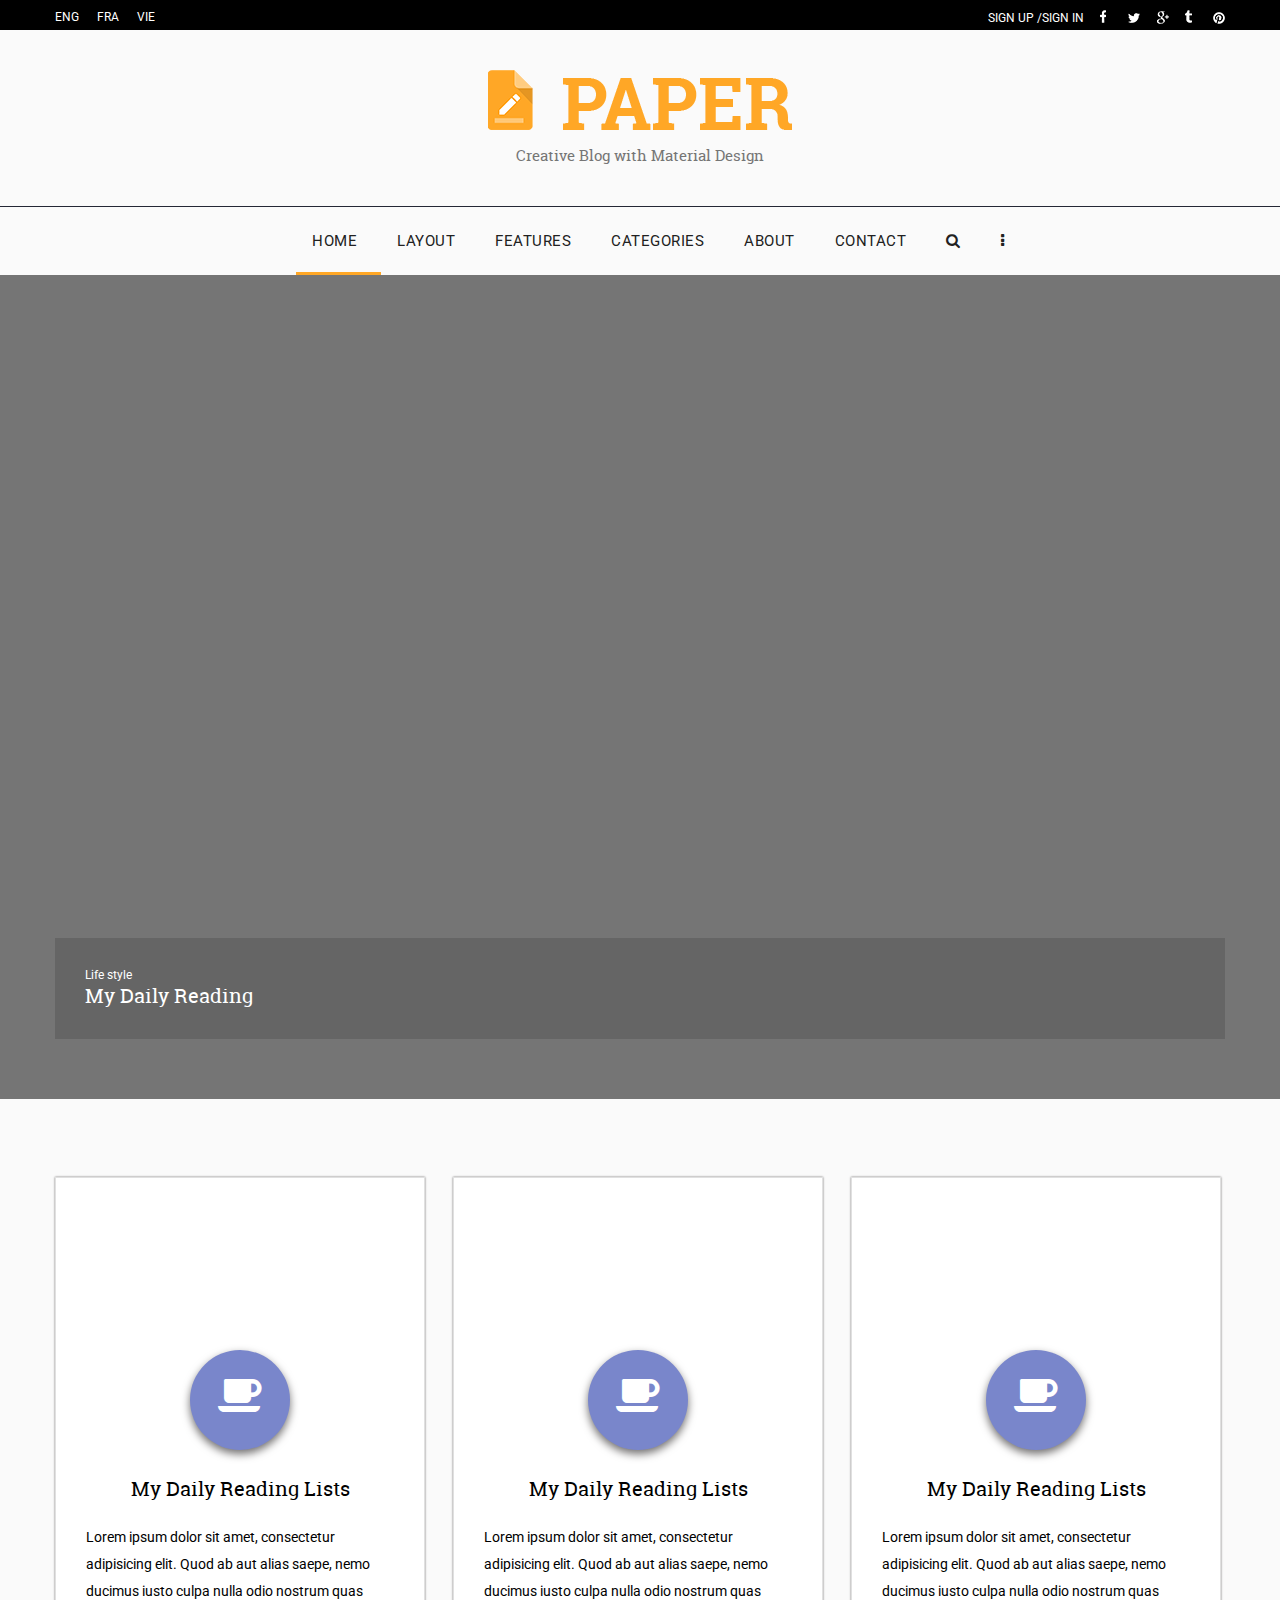
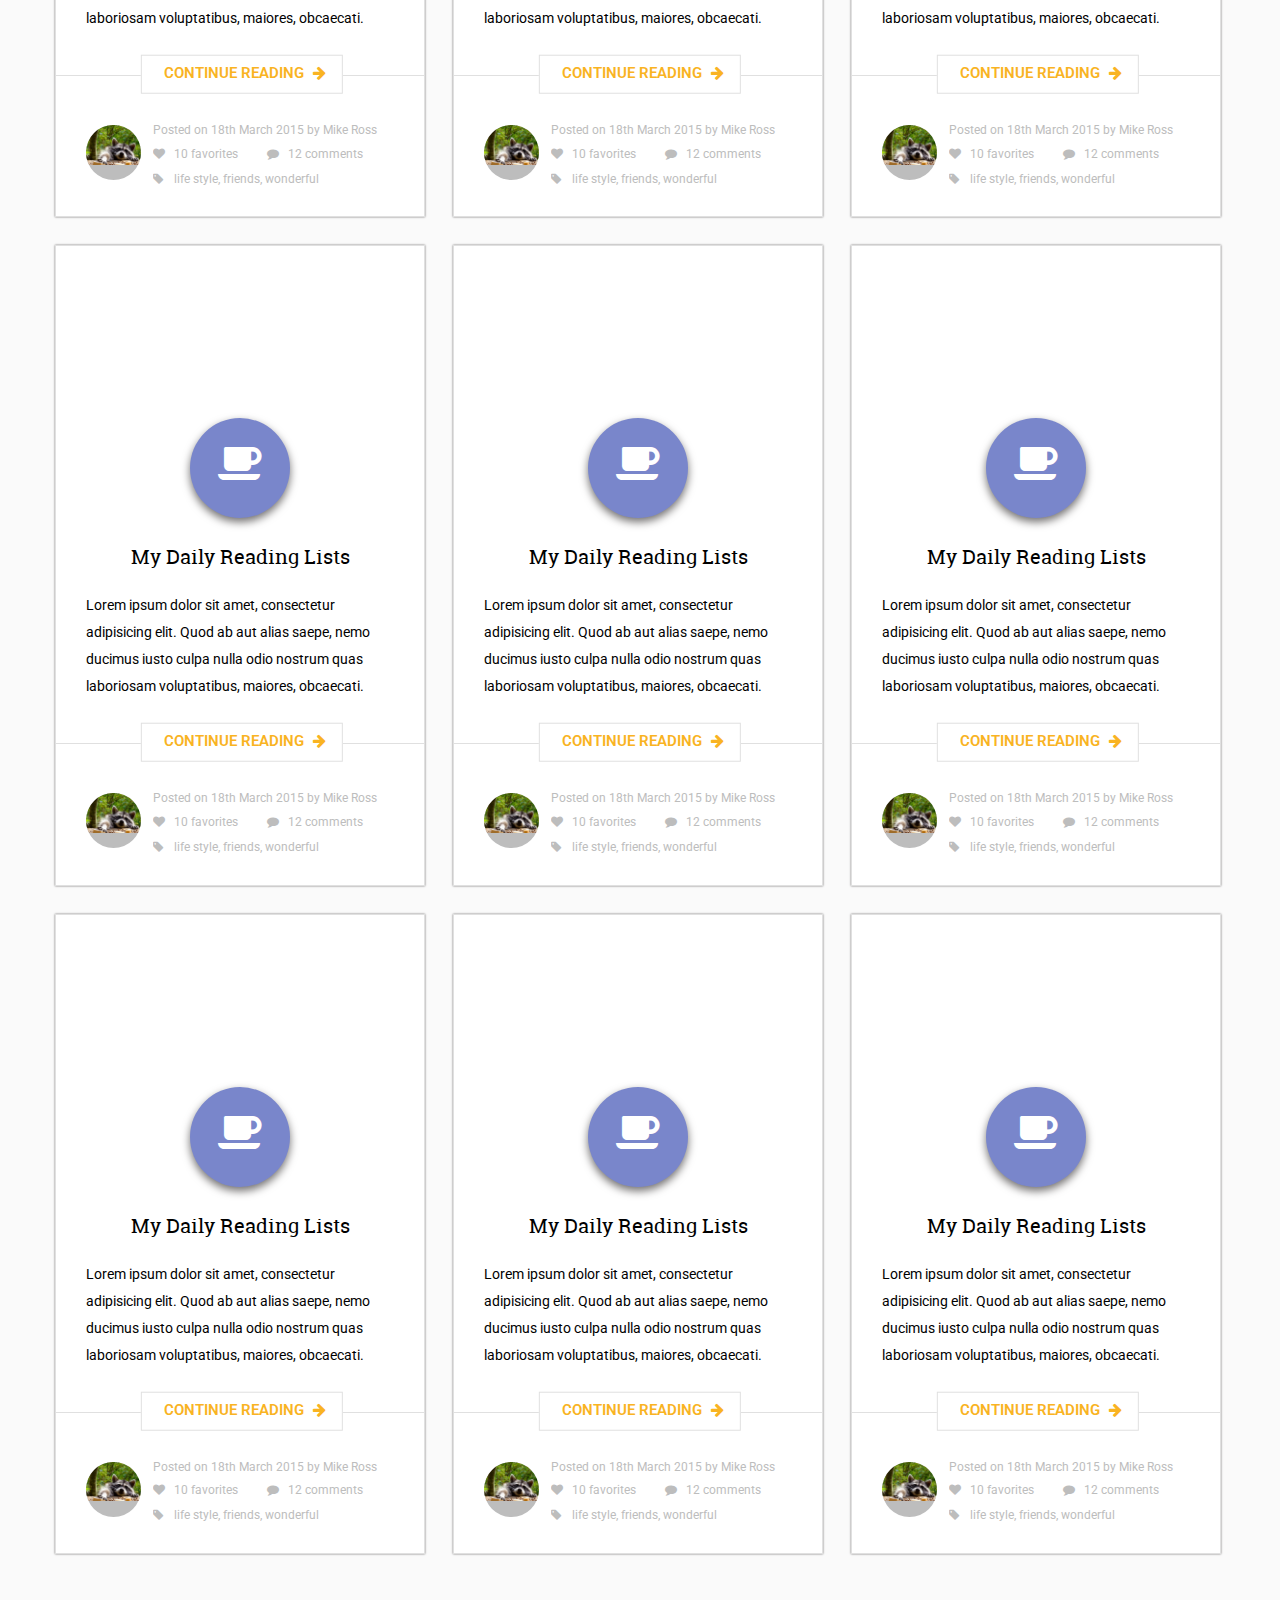
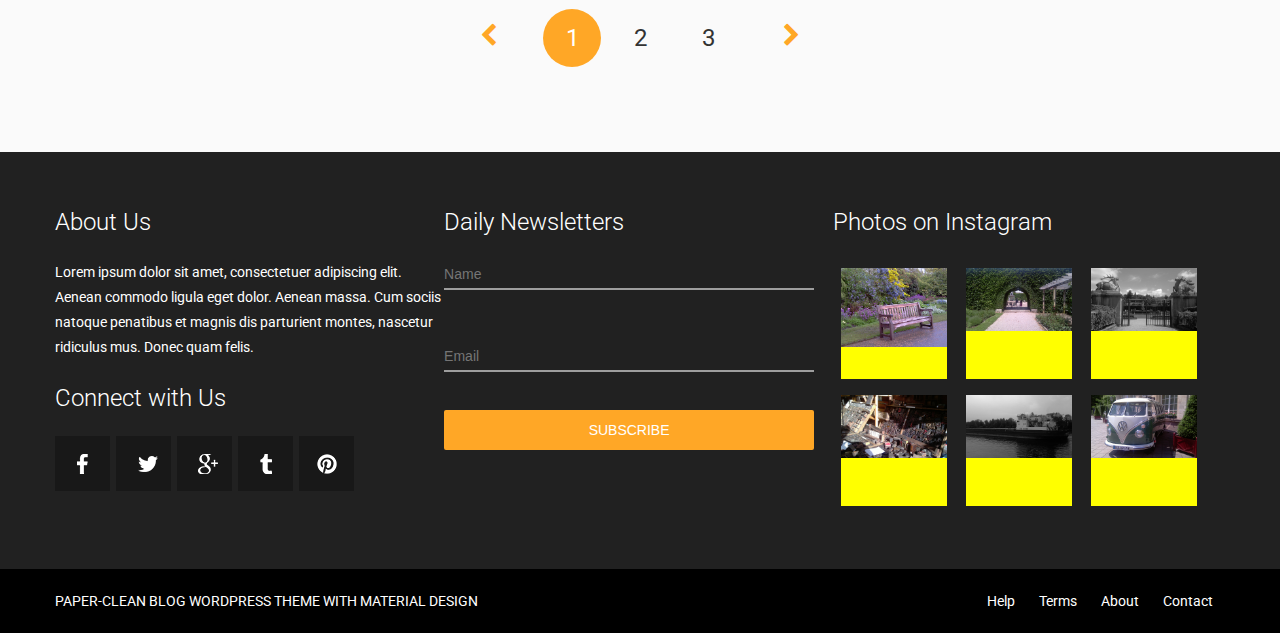
==== commit 688ff264: "first_page_final" ====
--- a/index.html
+++ b/index.html
@@ -7,457 +7,438 @@
     <meta name="viewport" content="width=device-width, initial-scale=1">
      <link href='https://fonts.googleapis.com/css?family=Roboto:400,500,700,900' rel='stylesheet' type='text/css'>
     <link rel="stylesheet" href="https://maxcdn.bootstrapcdn.com/font-awesome/4.6.1/css/font-awesome.min.css">
-    <link rel="stylesheet" href="css/main.css">
+<!--    <link rel="stylesheet" href="css/main.css">-->
+    <link rel="stylesheet" href="css/grid.css">
+    <link rel="stylesheet" href="css/header.css">
+    <link rel="stylesheet" href="css/content.css">
+    <link rel="stylesheet" href="css/footer.css">
+    <link rel="stylesheet" href="css/media.css">
 </head>
 <body>
-<div class="page">
-     <div class="page__topheader ">
-         <div class="topheader clearfix">
-             <div class="topheader__lang-switcher">
-                <a href="" class="lang-switcher__item">eng</a>
-                 <a href="" class="lang-switcher__item">fra</a>
-                 <a href="" class="lang-switcher__item">vie</a>
-                 
-             </div>
-             <div class="topheader__authorize">
-                 <ul class="authorize">
-                     <li class="authorize__item">
-                         <a href="" class="authorize__login">sign up</a>
-                     </li>
-                     <span style="color:#fff">&#47</span>
-                      <li class="authorize__item">
-                 <a href="" class="authorize__login">sign in</a>
-                     </li>
-                     
-                     <li class="authorize__item">
-                         <a href="#" class="authorize__social authorize__social--fb"></a></li>
-                     <li class="authorize__item">
-                         <a href="#" class="authorize__social authorize__social--tw"></a></li>
-                     <li class="authorize__item">
-                         <a href="#" class="authorize__social authorize__social--g"></a></li>
-                     <li class="authorize__item">
-                         <a href="#" class="authorize__social authorize__social--tum"></a></li>
-                     <li class="authorize__item">
-                         <a href="#" class="authorize__social authorize__social--pin"></a></li>
-                 </ul>
-             </div>
-         </div>
-     </div>
-    
-    <div class="page__logo">
-        <div class="logo">
-            <span class="logo__book"><img src="img/logo__book.png" alt=""></span><span class="logo__title"><img src="img/logo__title.png" alt=""></span>
-            <p class="logo__tagline">Creative Blog with Material Design</p>
-        </div>    
-    </div>
-    
-<hr>
-    
-    <div class="page__menu">
-        <nav class="menu">
-            <ul class="menu-list">
-                <li class="menu-list__item"><a href="" class="menu__link menu__link-active">home</a></li>
-                <li class="menu-list__item"><a href="" class="menu__link">layout</a></li>
-                <li class="menu-list__item"><a href="" class="menu__link">features</a></li>
-                <li class="menu-list__item"><a href="" class="menu__link">categories</a></li>
-                <li class="menu-list__item"><a href="" class="menu__link">about</a></li>
-                <li class="menu-list__item"><a href="" class="menu__link">contact</a></li>
-                <li class="menu-list__item"><a href="" class="menu__link"><i class="menu__item--search fa fa-search" aria-hidden="true"></i></a></li>
-            </ul>
-        </nav>
-    </div>
-
-<div class="page__header">
+<header class="page__header">
     <div class="header">
-        <div class="header__slider" style="background: url('https://assets0.bookmate.com/pipeline/landing/app_landing/pic-003-5a4be205a950466984fe0276ba830411.jpg');background-size:cover;">
-            <a href="#" class="slider__nav slider__nav--left"><i class="fa fa-chevron-left" aria-hidden="true"></i></a>
-            <a href="#" class="slider__nav slider__nav--right"><i class="fa fa-chevron-right" aria-hidden="true"></i>
-</a>
-            <div class="slider__tile">
-                <p class="tile__category">Life style</p>
-                <p class="tile__title">My Daily Reading</p>
-            </div>
-        </div>
-    </div>
-</div>
-    
-<!--content aria-->
-<div class="page__content">
-       <div class="cards-list">
-        <ol class="cards-list__content">
-            <li class="cards-list__item">
-               <article class="card">
-                <div class="card__header" style="background: url('https://assets0.bookmate.com/pipeline/landing/app_landing/books_bg_ru-5ed8f5309284a77adcb7d11841b5e177.jpg');background-size:cover;">
-                </div>
-                <div class="card__icon card__icon--coffee card__icon--center">
-                  <i class="card__icon-img fa fa-coffee fa-3x" aria-hidden="true"></i>
-                </div>
-                <div class="card__content">
-                    <h2 class="content__title">My Daily Reading Lists</h2>
-                    <p class="content__description">Lorem ipsum dolor sit amet, consectetur adipisicing elit. Quod ab aut alias saepe, nemo ducimus iusto culpa nulla odio nostrum quas laboriosam voluptatibus, maiores, obcaecati.</p>
-                </div>
-                <div class="card__link">
-                    <a href="#" class="link__link-more">Continue Reading <i class="link__link-more--arow fa fa-arrow-right" aria-hidden="true"></i></a>
-                </div>
-                <div class="card__footer clearfix">
-                    <div class="card__avatar-layout">
-                        <div class="avatar">
-                          <img src="img/enot.png" alt="avatar" class="avatar__img">
-                        </div>
-                    </div>
-                     <div class="card__meta">
-                         <p class="meta__title">Posted on <time datetime="2015-03-18T20:00:05">18th March 2015</time> by Mike Ross</p>
-                        <ul class="meta__items">
-                            <li class="meta__item"><i class="meta__item-heart fa fa-heart" aria-hidden="true"></i> 10 favorites <i class="meta__item-comment fa fa-comment" aria-hidden="true"></i> 12 comments</li>
-                            <li class="meta__item"><i class="meta__item-comment-tag fa fa-tag" aria-hidden="true"></i> life style, friends, wonderful</li>
-                        </ul>
+        <div class="header__topheader">
+            <div class="container clearfix">
+                <div class="topheader__lang-switcher">
+                    <div class="lang-switcher">
+                        <a href="" class="lang-switcher__link link__item">eng</a><a href="" class="lang-switcher__link link__item">fra</a><a href="" class="lang-switcher__link link__item">vie</a>
                     </div>
                 </div>
-            </article>
-            </li>
-            
-            <li class="cards-list__item">
-               <article class="card">
-                <div class="card__header" style="background: url('https://assets0.bookmate.com/pipeline/landing/app_landing/books_bg_ru-5ed8f5309284a77adcb7d11841b5e177.jpg');background-size:cover;">
-                </div>
-                <div class="card__icon card__icon--coffee card__icon--center">
-                  <i class="card__icon-img fa fa-coffee fa-3x" aria-hidden="true"></i>
-                </div>
-                <div class="card__content">
-                    <h2 class="content__title">My Daily Reading Lists</h2>
-                    <p class="content__description">Lorem ipsum dolor sit amet, consectetur adipisicing elit. Quod ab aut alias saepe, nemo ducimus iusto culpa nulla odio nostrum quas laboriosam voluptatibus, maiores, obcaecati.</p>
-                </div>
-                <div class="card__link">
-                    <a href="#" class="link__link-more">Continue Reading <i class="link__link-more--arow fa fa-arrow-right" aria-hidden="true"></i></a>
-                </div>
-                <div class="card__footer clearfix">
-                    <div class="card__avatar-layout">
-                        <div class="avatar">
-                          <img src="img/enot.png" alt="avatar" class="avatar__img">
-                        </div>
-                    </div>
-                     <div class="card__meta">
-                         <p class="meta__title">Posted on <time datetime="2015-03-18T20:00:05">18th March 2015</time> by Mike Ross</p>
-                        <ul class="meta__items">
-                            <li class="meta__item"><i class="meta__item-heart fa fa-heart" aria-hidden="true"></i> 10 favorites <i class="meta__item-comment fa fa-comment" aria-hidden="true"></i> 12 comments</li>
-                            <li class="meta__item"><i class="meta__item-comment-tag fa fa-tag" aria-hidden="true"></i> life style, friends, wonderful</li>
-                        </ul>
+                <div class="topheader__authorize">
+                    <div class="authorize">
+                         <div class="authorize__login">
+                            <a href="" class="login__link link__item">sign up  /</a><a href="" class="login__link link__item">sign in</a>
+                         </div>
+                         <div class="authorize__social">
+                             <a href="#" class="social__link social__link--fb link__item"></a><a href="#" class="social__link social__link--tw link__item "></a><a href="#" class="social__link social__link--g link__item "></a><a href="#" class="social__link social__link--tum link__item "></a><a href="#" class="social__link social__link--pin link__item "></a>
+                        </div>
                     </div>
                 </div>
-            </article>
-            </li>
-            
-            <li class="cards-list__item">
-               <article class="card">
-                <div class="card__header" style="background: url('https://assets0.bookmate.com/pipeline/landing/app_landing/books_bg_ru-5ed8f5309284a77adcb7d11841b5e177.jpg');background-size:cover;">
+            </div>
+        </div>
+        <div class="header__logo">
+            <div class="container">
+                <div class="logo">
+                    <span class="logo__book"><img src="img/logo__book.png" alt=""></span><span class="logo__title"><img src="img/logo__title.png" alt=""></span>
+                    <p class="logo__tagline">Creative Blog with Material Design</p>
                 </div>
-                <div class="card__icon card__icon--coffee card__icon--center">
-                  <i class="card__icon-img fa fa-coffee fa-3x" aria-hidden="true"></i>
-                </div>
-                <div class="card__content">
-                    <h2 class="content__title">My Daily Reading Lists</h2>
-                    <p class="content__description">Lorem ipsum dolor sit amet, consectetur adipisicing elit. Quod ab aut alias saepe, nemo ducimus iusto culpa nulla odio nostrum quas laboriosam voluptatibus, maiores, obcaecati.</p>
-                </div>
-                <div class="card__link">
-                    <a href="#" class="link__link-more">Continue Reading <i class="link__link-more--arow fa fa-arrow-right" aria-hidden="true"></i></a>
-                </div>
-                <div class="card__footer clearfix">
-                    <div class="card__avatar-layout">
-                        <div class="avatar">
-                          <img src="img/enot.png" alt="avatar" class="avatar__img">
-                        </div>
+            </div>
+        </div>
+        <div class="header__menu">
+            <div class="container">
+                <nav class="menu">
+                    <a href="" class="menu__link menu__link-active">home</a><a href="" class="menu__link">layout</a><a href="" class="menu__link">features</a><a href="" class="menu__link">categories</a><a href="" class="menu__link">about</a><a href="" class="menu__link">contact</a><a href="" class="menu__link"><i class="menu__item--search fa fa-search" aria-hidden="true"></i></a><a href="" class="menu__link"><i class="fa fa-ellipsis-v" aria-hidden="true"></i></a>
+                </nav>
+            </div>
+        </div>
+    </div>
+</header>      
+
+    
+<main class="page__content"> 
+    <div class="content__screen">
+        <div class="container">
+            <figure class="screen" style="background: url('https://assets0.bookmate.com/pipeline/landing/app_landing/pic-003-5a4be205a950466984fe0276ba830411.jpg');background-size:cover;">
+                <figcaption class="screen__tile">
+                    <p class="tile__category">Life style</p>
+                    <p class="tile__title">My Daily Reading</p>
+                </figcaption>
+            </figure>
+        </div>
+    </div>
+    <div class="content__cards-list">         
+        <div class="container">
+            <ol class="cards-list">
+                <li class="cards-list__item">
+                    <article class="card">
+                        <div class="card__header" style="background: url('https://assets0.bookmate.com/pipeline/landing/app_landing/books_bg_ru-5ed8f5309284a77adcb7d11841b5e177.jpg');background-size:cover;">
+                        </div>
+                        <div class="card__icon card__icon--coffee card__icon--center">
+                            <i class="card__icon-img fa fa-coffee fa-3x" aria-hidden="true"></i>
+                        </div>
+                        <div class="card__content">
+                            <h2 class="content__title">My Daily Reading Lists</h2>
+                            <p class="content__description">Lorem ipsum dolor sit amet, consectetur adipisicing elit. Quod ab aut alias saepe, nemo ducimus iusto culpa nulla odio nostrum quas laboriosam voluptatibus, maiores, obcaecati.</p>
+                        </div>
+                        <div class="card__link">
+                            <a href="#" class="link__link-more">Continue Reading <i class="link__link-more--arow fa fa-arrow-right" aria-hidden="true"></i></a>
+                        </div>
+                        <div class="card__footer clearfix">
+                            <div class="card__avatar-layout">
+                                <div class="avatar">
+                                    <img src="img/enot.png" alt="avatar" class="avatar__img">
+                                </div>
+                            </div>
+                            <div class="card__meta">
+                                <p class="meta__title">Posted on <time datetime="2015-03-18T20:00:05">18th March 2015</time> by Mike Ross</p>
+                                <ul class="meta__items">
+                                    <li class="meta__item"><i class="meta__item-heart fa fa-heart" aria-hidden="true"></i> 10 favorites <i class="meta__item-comment fa fa-comment" aria-hidden="true"></i> 12 comments</li>
+                                    <li class="meta__item"><i class="meta__item-comment-tag fa fa-tag" aria-hidden="true"></i> life style, friends, wonderful</li>
+                                </ul>
+                            </div>
+                        </div>
+                    </article>
+                </li>
+                <li class="cards-list__item">
+                    <article class="card">
+                        <div class="card__header" style="background: url('https://assets0.bookmate.com/pipeline/landing/app_landing/books_bg_ru-5ed8f5309284a77adcb7d11841b5e177.jpg');background-size:cover;">
+                        </div>
+                        <div class="card__icon card__icon--coffee card__icon--center">
+                            <i class="card__icon-img fa fa-coffee fa-3x" aria-hidden="true"></i>
+                        </div>
+                        <div class="card__content">
+                            <h2 class="content__title">My Daily Reading Lists</h2>
+                            <p class="content__description">Lorem ipsum dolor sit amet, consectetur adipisicing elit. Quod ab aut alias saepe, nemo ducimus iusto culpa nulla odio nostrum quas laboriosam voluptatibus, maiores, obcaecati.</p>
+                        </div>
+                    <div class="card__link">
+                        <a href="#" class="link__link-more">Continue Reading <i class="link__link-more--arow fa fa-arrow-right" aria-hidden="true"></i></a>
                     </div>
-                     <div class="card__meta">
-                         <p class="meta__title">Posted on <time datetime="2015-03-18T20:00:05">18th March 2015</time> by Mike Ross</p>
-                        <ul class="meta__items">
-                            <li class="meta__item"><i class="meta__item-heart fa fa-heart" aria-hidden="true"></i> 10 favorites <i class="meta__item-comment fa fa-comment" aria-hidden="true"></i> 12 comments</li>
-                            <li class="meta__item"><i class="meta__item-comment-tag fa fa-tag" aria-hidden="true"></i> life style, friends, wonderful</li>
-                        </ul>
+                    <div class="card__footer clearfix">
+                        <div class="card__avatar-layout">
+                            <div class="avatar">
+                            <img src="img/enot.png" alt="avatar" class="avatar__img">
+                            </div>
+                        </div>
+                        <div class="card__meta">
+                            <p class="meta__title">Posted on <time datetime="2015-03-18T20:00:05">18th March 2015</time> by Mike Ross</p>
+                            <ul class="meta__items">
+                                <li class="meta__item"><i class="meta__item-heart fa fa-heart" aria-hidden="true"></i> 10 favorites <i class="meta__item-comment fa fa-comment" aria-hidden="true"></i> 12 comments</li>
+                                <li class="meta__item"><i class="meta__item-comment-tag fa fa-tag" aria-hidden="true"></i> life style, friends, wonderful</li>
+                            </ul>
+                        </div>
                     </div>
-                </div>
-            </article>
-            </li>
-            
-            <li class="cards-list__item">
-               <article class="card">
-                <div class="card__header" style="background: url('https://assets0.bookmate.com/pipeline/landing/app_landing/books_bg_ru-5ed8f5309284a77adcb7d11841b5e177.jpg');background-size:cover;">
-                </div>
-                <div class="card__icon card__icon--coffee card__icon--center">
-                  <i class="card__icon-img fa fa-coffee fa-3x" aria-hidden="true"></i>
-                </div>
-                <div class="card__content">
-                    <h2 class="content__title">My Daily Reading Lists</h2>
-                    <p class="content__description">Lorem ipsum dolor sit amet, consectetur adipisicing elit. Quod ab aut alias saepe, nemo ducimus iusto culpa nulla odio nostrum quas laboriosam voluptatibus, maiores, obcaecati.</p>
-                </div>
-                <div class="card__link">
-                    <a href="#" class="link__link-more">Continue Reading <i class="link__link-more--arow fa fa-arrow-right" aria-hidden="true"></i></a>
-                </div>
-                <div class="card__footer clearfix">
-                    <div class="card__avatar-layout">
-                        <div class="avatar">
-                          <img src="img/enot.png" alt="avatar" class="avatar__img">
-                        </div>
-                    </div>
-                     <div class="card__meta">
-                         <p class="meta__title">Posted on <time datetime="2015-03-18T20:00:05">18th March 2015</time> by Mike Ross</p>
-                        <ul class="meta__items">
-                            <li class="meta__item"><i class="meta__item-heart fa fa-heart" aria-hidden="true"></i> 10 favorites <i class="meta__item-comment fa fa-comment" aria-hidden="true"></i> 12 comments</li>
-                            <li class="meta__item"><i class="meta__item-comment-tag fa fa-tag" aria-hidden="true"></i> life style, friends, wonderful</li>
-                        </ul>
-                    </div>
-                </div>
-            </article>
-            </li>
-            
-            <li class="cards-list__item">
-               <article class="card">
-                <div class="card__header" style="background: url('https://assets0.bookmate.com/pipeline/landing/app_landing/books_bg_ru-5ed8f5309284a77adcb7d11841b5e177.jpg');background-size:cover;">
-                </div>
-                <div class="card__icon card__icon--coffee card__icon--center">
-                  <i class="card__icon-img fa fa-coffee fa-3x" aria-hidden="true"></i>
-                </div>
-                <div class="card__content">
-                    <h2 class="content__title">My Daily Reading Lists</h2>
-                    <p class="content__description">Lorem ipsum dolor sit amet, consectetur adipisicing elit. Quod ab aut alias saepe, nemo ducimus iusto culpa nulla odio nostrum quas laboriosam voluptatibus, maiores, obcaecati.</p>
-                </div>
-                <div class="card__link">
-                    <a href="#" class="link__link-more">Continue Reading <i class="link__link-more--arow fa fa-arrow-right" aria-hidden="true"></i></a>
-                </div>
-                <div class="card__footer clearfix">
-                    <div class="card__avatar-layout">
-                        <div class="avatar">
-                          <img src="img/enot.png" alt="avatar" class="avatar__img">
-                        </div>
-                    </div>
-                     <div class="card__meta">
-                         <p class="meta__title">Posted on <time datetime="2015-03-18T20:00:05">18th March 2015</time> by Mike Ross</p>
-                        <ul class="meta__items">
-                            <li class="meta__item"><i class="meta__item-heart fa fa-heart" aria-hidden="true"></i> 10 favorites <i class="meta__item-comment fa fa-comment" aria-hidden="true"></i> 12 comments</li>
-                            <li class="meta__item"><i class="meta__item-comment-tag fa fa-tag" aria-hidden="true"></i> life style, friends, wonderful</li>
-                        </ul>
-                    </div>
-                </div>
-            </article>
-            </li>
-            
-            <li class="cards-list__item">
-               <article class="card">
-                <div class="card__header" style="background: url('https://assets0.bookmate.com/pipeline/landing/app_landing/books_bg_ru-5ed8f5309284a77adcb7d11841b5e177.jpg');background-size:cover;">
-                </div>
-                <div class="card__icon card__icon--coffee card__icon--center">
-                  <i class="card__icon-img fa fa-coffee fa-3x" aria-hidden="true"></i>
-                </div>
-                <div class="card__content">
-                    <h2 class="content__title">My Daily Reading Lists</h2>
-                    <p class="content__description">Lorem ipsum dolor sit amet, consectetur adipisicing elit. Quod ab aut alias saepe, nemo ducimus iusto culpa nulla odio nostrum quas laboriosam voluptatibus, maiores, obcaecati.</p>
-                </div>
-                <div class="card__link">
-                    <a href="#" class="link__link-more">Continue Reading <i class="link__link-more--arow fa fa-arrow-right" aria-hidden="true"></i></a>
-                </div>
-                <div class="card__footer clearfix">
-                    <div class="card__avatar-layout">
-                        <div class="avatar">
-                          <img src="img/enot.png" alt="avatar" class="avatar__img">
-                        </div>
-                    </div>
-                     <div class="card__meta">
-                         <p class="meta__title">Posted on <time datetime="2015-03-18T20:00:05">18th March 2015</time> by Mike Ross</p>
-                        <ul class="meta__items">
-                            <li class="meta__item"><i class="meta__item-heart fa fa-heart" aria-hidden="true"></i> 10 favorites <i class="meta__item-comment fa fa-comment" aria-hidden="true"></i> 12 comments</li>
-                            <li class="meta__item"><i class="meta__item-comment-tag fa fa-tag" aria-hidden="true"></i> life style, friends, wonderful</li>
-                        </ul>
-                    </div>
-                </div>
-            </article>
-            </li>
-            
-            <li class="cards-list__item">
-               <article class="card">
-                <div class="card__header" style="background: url('https://assets0.bookmate.com/pipeline/landing/app_landing/books_bg_ru-5ed8f5309284a77adcb7d11841b5e177.jpg');background-size:cover;">
-                </div>
-                <div class="card__icon card__icon--coffee card__icon--center">
-                  <i class="card__icon-img fa fa-coffee fa-3x" aria-hidden="true"></i>
-                </div>
-                <div class="card__content">
-                    <h2 class="content__title">My Daily Reading Lists</h2>
-                    <p class="content__description">Lorem ipsum dolor sit amet, consectetur adipisicing elit. Quod ab aut alias saepe, nemo ducimus iusto culpa nulla odio nostrum quas laboriosam voluptatibus, maiores, obcaecati.</p>
-                </div>
-                <div class="card__link">
-                    <a href="#" class="link__link-more">Continue Reading <i class="link__link-more--arow fa fa-arrow-right" aria-hidden="true"></i></a>
-                </div>
-                <div class="card__footer clearfix">
-                    <div class="card__avatar-layout">
-                        <div class="avatar">
-                          <img src="img/enot.png" alt="avatar" class="avatar__img">
-                        </div>
-                    </div>
-                     <div class="card__meta">
-                         <p class="meta__title">Posted on <time datetime="2015-03-18T20:00:05">18th March 2015</time> by Mike Ross</p>
-                        <ul class="meta__items">
-                            <li class="meta__item"><i class="meta__item-heart fa fa-heart" aria-hidden="true"></i> 10 favorites <i class="meta__item-comment fa fa-comment" aria-hidden="true"></i> 12 comments</li>
-                            <li class="meta__item"><i class="meta__item-comment-tag fa fa-tag" aria-hidden="true"></i> life style, friends, wonderful</li>
-                        </ul>
-                    </div>
-                </div>
-            </article>
-            </li>
-            
-            <li class="cards-list__item">
-               <article class="card">
-                <div class="card__header" style="background: url('https://assets0.bookmate.com/pipeline/landing/app_landing/books_bg_ru-5ed8f5309284a77adcb7d11841b5e177.jpg');background-size:cover;">
-                </div>
-                <div class="card__icon card__icon--coffee card__icon--center">
-                  <i class="card__icon-img fa fa-coffee fa-3x" aria-hidden="true"></i>
-                </div>
-                <div class="card__content">
-                    <h2 class="content__title">My Daily Reading Lists</h2>
-                    <p class="content__description">Lorem ipsum dolor sit amet, consectetur adipisicing elit. Quod ab aut alias saepe, nemo ducimus iusto culpa nulla odio nostrum quas laboriosam voluptatibus, maiores, obcaecati.</p>
-                </div>
-                <div class="card__link">
-                    <a href="#" class="link__link-more">Continue Reading <i class="link__link-more--arow fa fa-arrow-right" aria-hidden="true"></i></a>
-                </div>
-                <div class="card__footer clearfix">
-                    <div class="card__avatar-layout">
-                        <div class="avatar">
-                          <img src="img/enot.png" alt="avatar" class="avatar__img">
-                        </div>
-                    </div>
-                     <div class="card__meta">
-                         <p class="meta__title">Posted on <time datetime="2015-03-18T20:00:05">18th March 2015</time> by Mike Ross</p>
-                        <ul class="meta__items">
-                            <li class="meta__item"><i class="meta__item-heart fa fa-heart" aria-hidden="true"></i> 10 favorites <i class="meta__item-comment fa fa-comment" aria-hidden="true"></i> 12 comments</li>
-                            <li class="meta__item"><i class="meta__item-comment-tag fa fa-tag" aria-hidden="true"></i> life style, friends, wonderful</li>
-                        </ul>
-                    </div>
-                </div>
-            </article>
-            </li>
-            
-            <li class="cards-list__item">
-               <article class="card">
-                <div class="card__header" style="background: url('https://assets0.bookmate.com/pipeline/landing/app_landing/books_bg_ru-5ed8f5309284a77adcb7d11841b5e177.jpg');background-size:cover;">
-                </div>
-                <div class="card__icon card__icon--coffee card__icon--center">
-                   <i class="card__icon-img fa fa-coffee fa-3x" aria-hidden="true"></i>
-                </div>
-                <div class="card__content">
-                    <h2 class="content__title">My Daily Reading Lists</h2>
-                    <p class="content__description">Lorem ipsum dolor sit amet, consectetur adipisicing elit. Quod ab aut alias saepe, nemo ducimus iusto culpa nulla odio nostrum quas laboriosam voluptatibus, maiores, obcaecati.</p>
-                </div>
-                <div class="card__link">
-                    <a href="#" class="link__link-more">Continue Reading <i class="link__link-more--arow fa fa-arrow-right" aria-hidden="true"></i></a>
-                </div>
-                <div class="card__footer clearfix">
-                    <div class="card__avatar-layout">
-                        <div class="avatar">
-                          <img src="img/enot.png" alt="avatar" class="avatar__img">
-                        </div>
-                    </div>
-                     <div class="card__meta">
-                         <p class="meta__title">Posted on <time datetime="2015-03-18T20:00:05">18th March 2015</time> by Mike Ross</p>
-                        <ul class="meta__items">
-                            <li class="meta__item"><i class="meta__item-heart fa fa-heart" aria-hidden="true"></i> 10 favorites <i class="meta__item-comment fa fa-comment" aria-hidden="true"></i> 12 comments</li>
-                            <li class="meta__item"><i class="meta__item-comment-tag fa fa-tag" aria-hidden="true"></i> life style, friends, wonderful</li>
-                        </ul>
-                    </div>
-                </div>
-            </article>
-            </li>
-            <li class="break" style="display:inline-block;max-width:370px;height:0px;"></li>
-        </ol>
-    
-     
-<!--pagination-->
-  <div class="card-list__pagination">
-     <div class="pagination">
-          <a class="pagination__arrow" href="#"><i class="fa fa-chevron-left" aria-hidden="true"></i></a>
-        <ol class="pagination__numbers">
-           <li class="pagination__number pagination__number--active"><a href="#" class="pagination__link">1</a></li>
-           <li class="pagination__number"><a href="#" class="pagination__link">2</a></li>
-           <li class="pagination__number"><a href="#" class="pagination__link">3</a></li>
-        </ol>
-         <a class="pagination__arrow" href="#" class="pagination__link"><i class="fa fa-chevron-right" aria-hidden="true"></i></a>
-        </div>
-      </div>
-    </div>
-  </div>
-    
-<!--page footer    -->
-    
-    <div class="page__footer">
-           <div class="footer">
-        <div class="footer__section footer__section--about">
-            <p class="footer__title">About Us</p>
-            <div class="about">
-            <div class="about__descrption">
-                <p class="description">Lorem ipsum dolor sit amet, consectetuer adipiscing elit. Aenean commodo ligula eget dolor. Aenean massa. Cum sociis natoque penatibus et magnis dis parturient montes, nascetur ridiculus mus. Donec quam felis. </p>
+                    </article>
+                </li>
+                <li class="cards-list__item">
+                    <article class="card">
+                        <div class="card__header" style="background: url('https://assets0.bookmate.com/pipeline/landing/app_landing/books_bg_ru-5ed8f5309284a77adcb7d11841b5e177.jpg');background-size:cover;">
+                        </div>
+                        <div class="card__icon card__icon--coffee card__icon--center">
+                            <i class="card__icon-img fa fa-coffee fa-3x" aria-hidden="true"></i>
+                        </div>
+                        <div class="card__content">
+                            <h2 class="content__title">My Daily Reading Lists</h2>
+                            <p class="content__description">Lorem ipsum dolor sit amet, consectetur adipisicing elit. Quod ab aut alias saepe, nemo ducimus iusto culpa nulla odio nostrum quas laboriosam voluptatibus, maiores, obcaecati.</p>
+                        </div>
+                        <div class="card__link">
+                            <a href="#" class="link__link-more">Continue Reading <i class="link__link-more--arow fa fa-arrow-right" aria-hidden="true"></i></a>
+                        </div>
+                        <div class="card__footer clearfix">
+                            <div class="card__avatar-layout">
+                                <div class="avatar">
+                                    <img src="img/enot.png" alt="avatar" class="avatar__img">
+                                </div>
+                            </div>
+                            <div class="card__meta">
+                                <p class="meta__title">Posted on <time datetime="2015-03-18T20:00:05">18th March 2015</time> by Mike Ross</p>
+                                <ul class="meta__items">
+                                    <li class="meta__item"><i class="meta__item-heart fa fa-heart" aria-hidden="true"></i> 10 favorites <i class="meta__item-comment fa fa-comment" aria-hidden="true"></i> 12 comments</li>
+                                    <li class="meta__item"><i class="meta__item-comment-tag fa fa-tag" aria-hidden="true"></i> life style, friends, wonderful</li>
+                                </ul>
+                            </div>
+                        </div>
+                    </article>
+                </li>
+                <li class="cards-list__item">
+                    <article class="card">
+                        <div class="card__header" style="background: url('https://assets0.bookmate.com/pipeline/landing/app_landing/books_bg_ru-5ed8f5309284a77adcb7d11841b5e177.jpg');background-size:cover;">
+                        </div>
+                        <div class="card__icon card__icon--coffee card__icon--center">
+                        <i class="card__icon-img fa fa-coffee fa-3x" aria-hidden="true"></i>
+                        </div>
+                        <div class="card__content">
+                            <h2 class="content__title">My Daily Reading Lists</h2>
+                            <p class="content__description">Lorem ipsum dolor sit amet, consectetur adipisicing elit. Quod ab aut alias saepe, nemo ducimus iusto culpa nulla odio nostrum quas laboriosam voluptatibus, maiores, obcaecati.</p>
+                        </div>
+                        <div class="card__link">
+                            <a href="#" class="link__link-more">Continue Reading <i class="link__link-more--arow fa fa-arrow-right" aria-hidden="true"></i></a>
+                        </div>
+                        <div class="card__footer clearfix">
+                            <div class="card__avatar-layout">
+                                <div class="avatar">
+                                    <img src="img/enot.png" alt="avatar" class="avatar__img">
+                                </div>
+                            </div>
+                            <div class="card__meta">
+                                <p class="meta__title">Posted on <time datetime="2015-03-18T20:00:05">18th March 2015</time> by Mike Ross</p>
+                                <ul class="meta__items">
+                                    <li class="meta__item"><i class="meta__item-heart fa fa-heart" aria-hidden="true"></i> 10 favorites <i class="meta__item-comment fa fa-comment" aria-hidden="true"></i> 12 comments</li>
+                                    <li class="meta__item"><i class="meta__item-comment-tag fa fa-tag" aria-hidden="true"></i> life style, friends, wonderful</li>
+                                </ul>
+                            </div>
+                        </div>
+                    </article>
+                </li>
+                <li class="cards-list__item">
+                    <article class="card">
+                        <div class="card__header" style="background: url('https://assets0.bookmate.com/pipeline/landing/app_landing/books_bg_ru-5ed8f5309284a77adcb7d11841b5e177.jpg');background-size:cover;">
+                        </div>
+                        <div class="card__icon card__icon--coffee card__icon--center">
+                            <i class="card__icon-img fa fa-coffee fa-3x" aria-hidden="true"></i>
+                        </div>
+                        <div class="card__content">
+                            <h2 class="content__title">My Daily Reading Lists</h2>
+                            <p class="content__description">Lorem ipsum dolor sit amet, consectetur adipisicing elit. Quod ab aut alias saepe, nemo ducimus iusto culpa nulla odio nostrum quas laboriosam voluptatibus, maiores, obcaecati.</p>
+                        </div>
+                        <div class="card__link">
+                            <a href="#" class="link__link-more">Continue Reading <i class="link__link-more--arow fa fa-arrow-right" aria-hidden="true"></i></a>
+                        </div>
+                        <div class="card__footer clearfix">
+                            <div class="card__avatar-layout">
+                                <div class="avatar">
+                                    <img src="img/enot.png" alt="avatar" class="avatar__img">
+                                </div>
+                            </div>
+                        <div class="card__meta">
+                            <p class="meta__title">Posted on <time datetime="2015-03-18T20:00:05">18th March 2015</time> by Mike Ross</p>
+                            <ul class="meta__items">
+                                <li class="meta__item"><i class="meta__item-heart fa fa-heart" aria-hidden="true"></i> 10 favorites <i class="meta__item-comment fa fa-comment" aria-hidden="true"></i> 12 comments</li>
+                                <li class="meta__item"><i class="meta__item-comment-tag fa fa-tag" aria-hidden="true"></i> life style, friends, wonderful</li>
+                            </ul>
+                        </div>
+                        </div>
+                    </article>
+                </li>
+                <li class="cards-list__item">
+                    <article class="card">
+                        <div class="card__header" style="background: url('https://assets0.bookmate.com/pipeline/landing/app_landing/books_bg_ru-5ed8f5309284a77adcb7d11841b5e177.jpg');background-size:cover;">
+                        </div>
+                        <div class="card__icon card__icon--coffee card__icon--center">
+                            <i class="card__icon-img fa fa-coffee fa-3x" aria-hidden="true"></i>
+                        </div>
+                        <div class="card__content">
+                            <h2 class="content__title">My Daily Reading Lists</h2>
+                            <p class="content__description">Lorem ipsum dolor sit amet, consectetur adipisicing elit. Quod ab aut alias saepe, nemo ducimus iusto culpa nulla odio nostrum quas laboriosam voluptatibus, maiores, obcaecati.</p>
+                        </div>
+                        <div class="card__link">
+                            <a href="#" class="link__link-more">Continue Reading <i class="link__link-more--arow fa fa-arrow-right" aria-hidden="true"></i></a>
+                        </div>
+                        <div class="card__footer clearfix">
+                            <div class="card__avatar-layout">
+                                <div class="avatar">
+                                <img src="img/enot.png" alt="avatar" class="avatar__img">
+                                </div>
+                            </div>
+                            <div class="card__meta">
+                                <p class="meta__title">Posted on <time datetime="2015-03-18T20:00:05">18th March 2015</time> by Mike Ross</p>
+                                <ul class="meta__items">
+                                    <li class="meta__item"><i class="meta__item-heart fa fa-heart" aria-hidden="true"></i> 10 favorites <i class="meta__item-comment fa fa-comment" aria-hidden="true"></i> 12 comments</li>
+                                    <li class="meta__item"><i class="meta__item-comment-tag fa fa-tag" aria-hidden="true"></i> life style, friends, wonderful</li>
+                                </ul>
+                            </div>
+                        </div>
+                    </article>
+                </li>
+                <li class="cards-list__item">
+                    <article class="card">
+                        <div class="card__header" style="background: url('https://assets0.bookmate.com/pipeline/landing/app_landing/books_bg_ru-5ed8f5309284a77adcb7d11841b5e177.jpg');background-size:cover;">
+                        </div>
+                        <div class="card__icon card__icon--coffee card__icon--center">
+                            <i class="card__icon-img fa fa-coffee fa-3x" aria-hidden="true"></i>
+                        </div>
+                        <div class="card__content">
+                            <h2 class="content__title">My Daily Reading Lists</h2>
+                            <p class="content__description">Lorem ipsum dolor sit amet, consectetur adipisicing elit. Quod ab aut alias saepe, nemo ducimus iusto culpa nulla odio nostrum quas laboriosam voluptatibus, maiores, obcaecati.</p>
+                        </div>
+                        <div class="card__link">
+                            <a href="#" class="link__link-more">Continue Reading <i class="link__link-more--arow fa fa-arrow-right" aria-hidden="true"></i></a>
+                        </div>
+                        <div class="card__footer clearfix">
+                            <div class="card__avatar-layout">
+                                <div class="avatar">
+                                    <img src="img/enot.png" alt="avatar" class="avatar__img">
+                                </div>
+                            </div>
+                            <div class="card__meta">
+                                <p class="meta__title">Posted on <time datetime="2015-03-18T20:00:05">18th March 2015</time> by Mike Ross</p>
+                                <ul class="meta__items">
+                                    <li class="meta__item"><i class="meta__item-heart fa fa-heart" aria-hidden="true"></i> 10 favorites <i class="meta__item-comment fa fa-comment" aria-hidden="true"></i> 12 comments</li>
+                                    <li class="meta__item"><i class="meta__item-comment-tag fa fa-tag" aria-hidden="true"></i> life style, friends, wonderful</li>
+                                </ul>
+                            </div>
+                        </div>
+                    </article>
+                </li>
+                <li class="cards-list__item">
+                    <article class="card">
+                        <div class="card__header" style="background: url('https://assets0.bookmate.com/pipeline/landing/app_landing/books_bg_ru-5ed8f5309284a77adcb7d11841b5e177.jpg');background-size:cover;">
+                        </div>
+                        <div class="card__icon card__icon--coffee card__icon--center">
+                            <i class="card__icon-img fa fa-coffee fa-3x" aria-hidden="true"></i>
+                        </div>
+                        <div class="card__content">
+                            <h2 class="content__title">My Daily Reading Lists</h2>
+                            <p class="content__description">Lorem ipsum dolor sit amet, consectetur adipisicing elit. Quod ab aut alias saepe, nemo ducimus iusto culpa nulla odio nostrum quas laboriosam voluptatibus, maiores, obcaecati.</p>
+                        </div>
+                        <div class="card__link">
+                            <a href="#" class="link__link-more">Continue Reading <i class="link__link-more--arow fa fa-arrow-right" aria-hidden="true"></i></a>
+                        </div>
+                        <div class="card__footer clearfix">
+                            <div class="card__avatar-layout">
+                                <div class="avatar">
+                                    <img src="img/enot.png" alt="avatar" class="avatar__img">
+                                </div>
+                            </div>
+                            <div class="card__meta">
+                                <p class="meta__title">Posted on <time datetime="2015-03-18T20:00:05">18th March 2015</time> by Mike Ross</p>
+                                <ul class="meta__items">
+                                    <li class="meta__item"><i class="meta__item-heart fa fa-heart" aria-hidden="true"></i> 10 favorites <i class="meta__item-comment fa fa-comment" aria-hidden="true"></i> 12 comments</li>
+                                    <li class="meta__item"><i class="meta__item-comment-tag fa fa-tag" aria-hidden="true"></i> life style, friends, wonderful</li>
+                                </ul>
+                            </div>
+                        </div>
+                    </article>
+                </li>
+                <li class="cards-list__item">
+                    <article class="card">
+                        <div class="card__header" style="background: url('https://assets0.bookmate.com/pipeline/landing/app_landing/books_bg_ru-5ed8f5309284a77adcb7d11841b5e177.jpg');background-size:cover;">
+                        </div>
+                        <div class="card__icon card__icon--coffee card__icon--center">
+                            <i class="card__icon-img fa fa-coffee fa-3x" aria-hidden="true"></i>
+                        </div>
+                        <div class="card__content">
+                            <h2 class="content__title">My Daily Reading Lists</h2>
+                            <p class="content__description">Lorem ipsum dolor sit amet, consectetur adipisicing elit. Quod ab aut alias saepe, nemo ducimus iusto culpa nulla odio nostrum quas laboriosam voluptatibus, maiores, obcaecati.</p>
+                        </div>
+                        <div class="card__link">
+                            <a href="#" class="link__link-more">Continue Reading <i class="link__link-more--arow fa fa-arrow-right" aria-hidden="true"></i></a>
+                        </div>
+                        <div class="card__footer clearfix">
+                            <div class="card__avatar-layout">
+                                <div class="avatar">
+                                    <img src="img/enot.png" alt="avatar" class="avatar__img">
+                                </div>
+                            </div>
+                            <div class="card__meta">
+                                <p class="meta__title">Posted on <time datetime="2015-03-18T20:00:05">18th March 2015</time> by Mike Ross</p>
+                                <ul class="meta__items">
+                                    <li class="meta__item"><i class="meta__item-heart fa fa-heart" aria-hidden="true"></i> 10 favorites <i class="meta__item-comment fa fa-comment" aria-hidden="true"></i> 12 comments</li>
+                                    <li class="meta__item"><i class="meta__item-comment-tag fa fa-tag" aria-hidden="true"></i> life style, friends, wonderful</li>
+                                </ul>
+                            </div>
+                        </div>
+                    </article>
+                </li>
+            </ol>
+        <div class="card-list__pagination">
+            <div class="pagination">
+                <a class="pagination__arrow" href="#"><i class="fa fa-chevron-left" aria-hidden="true"></i></a>
+                <ol class="pagination__numbers">
+                    <li class="pagination__number pagination__number--active"><a href="#" class="pagination__link">1</a></li><li class="pagination__number"><a href="#" class="pagination__link">2</a></li><li class="pagination__number"><a href="#" class="pagination__link">3</a></li>
+                </ol>
+                <a class="pagination__arrow" href="#" class="pagination__link"><i class="fa fa-chevron-right" aria-hidden="true"></i></a>
             </div>
             </div>
-            <p class="footer__title">Connect with Us</p>
-           <div class="about">
-            <div class="about__contacts">
-                <ul class="contacts__items">
-                <li class="contacts__item">
-                  <a href="#" class="item__link item__link--fb"></a>    
-                </li>
-                <li class="contacts__item">
-                  <a href="#" class="item__link item__link--tw"></a>
-                </li>
-                <li class="contacts__item">
-                   <a href="#" class="item__link item__link--g"></a>
-                </li>
-                <li class="contacts__item contacts__item--tum">
-                  <a href="#" class="item__link item__link--tum"></a>      
-                </li>
-                <li class="contacts__item contacts__item--pin">
-                  <a href="#" class="item__link item__link--pin"></a>
-                </li>
-            </ul>
+        </div>
+    </div>
+</main>
+    
+<footer class="page__footer">    
+    <div class="footer">
+           <div class="container">
+                <div class="footer__section">
+                    <section class="info-block">
+                      <h3 class="info-block__title">About Us</h3>
+                      <div class="info-block__content">
+                        <p class="about">Lorem ipsum dolor sit amet, consectetuer adipiscing elit. Aenean commodo ligula eget dolor. Aenean massa. Cum sociis natoque penatibus et magnis dis parturient montes, nascetur ridiculus mus. Donec quam felis. </p>
+                    </div>
+                    </section>   
+                    <section class="info-block">
+                        <h3 class="info-block__title">Connect with Us</h3>
+                            <div class="info-block__content">
+                                <div class="contacts">
+                                    <ul class="contacts__items">
+                                        <li class="contacts__item">
+                                          <a href="#" class="item__link item__link--fb"></a>    
+                                        </li><li class="contacts__item">
+                                          <a href="#" class="item__link item__link--tw"></a>
+                                        </li><li class="contacts__item">
+                                           <a href="#" class="item__link item__link--g"></a>
+                                        </li><li class="contacts__item contacts__item--tum">
+                                          <a href="#" class="item__link item__link--tum"></a>      
+                                        </li><li class="contacts__item contacts__item--pin">
+                                          <a href="#" class="item__link item__link--pin"></a>
+                                        </li>
+                                    </ul>
+                                </div>  
+                            </div>
+                    </section>
                 </div>
-            </div>
-        </div>
-        <div class="footer__section footer__section--form">
-          <p class="footer__title">Daily Newsletters</p>
-            <form action="">
-            <div class="form__field">
-              <label><input type="text" name="name" placeholder="Name"></label>
-            </div>
-            <div class="form__field">
-              <label><input type="email" name="email" placeholder="Email"></label>
-            </div>
-             <div class="form__field">
-              <button type="submit" class="button-submit">Subscribe</button>
+                <div class="footer__section">
+                    <section class="info-block">
+                        <h3 class="info-block__title">Daily Newsletters</h3>
+                        <div class="info-block__content">
+                            <form action="" class="subscribe-form">
+                                <div class="subscribe-form__row">
+                                  <label>
+                                      <input class="subscribe-form__field" type="text" name="name" placeholder="Name"></label>
+                                </div>
+                                <div class="subscribe-form__row">
+                                  <label>
+                                      <input class="subscribe-form__field" type="email" name="email" placeholder="Email"></label>
+                                </div>
+                                <div class="subscribe-form__row">
+                                  <button class="subscribe-form__button-submit" type="submit" >Subscribe</button>
+                                </div>
+                            </form>
+                        </div>
+                    </section>    
                 </div>
-            </form>
-        </div>
-        <div class="footer__section footer__section--instagram">
-          <p class="footer__title">Photos on Instagram</p>
-            <div class="instagram">
-                <div class="instagram__item" style="background:url('img/bank.jpg');background-repeat:no-repeat;background-size:cover;background-position:center;"></div>
-                <div class="instagram__item" style="background:url('img/rosegarden.jpg');background-repeat:no-repeat;background-size:cover;background-position:center;"></div>
-                <div class="instagram__item" style="background:url('img/resegarden_gate.jpg');background-repeat:no-repeat;background-size:cover;background-position:center;"></div>
-               <div class="instagram__item" style="background:url('img/portobello.jpg');background-repeat:no-repeat;background-size:cover;background-position:center;"></div>
-                <div class="instagram__item" style="background:url('img/seattle.jpg');background-repeat:no-repeat;background-size:cover;background-position:center;"></div>
-                <div class="instagram__item" style="background:url('img/baden.jpg');background-repeat:no-repeat;background-size:cover;background-position:center;"></div>
-                <div class="break"></div>
-            </div>
-            
+                <div class="footer__section">
+                     <h3 class="info-block__title">Photos on Instagram</h3>
+                         <div class="info-block__content">
+                            <div class="instagram">
+                                <div class="instagram__item">
+                                    <img class="img_insta" src="img/bank.jpg" alt="">
+                                </div>
+                                <div class="instagram__item">
+                                    <img class="img_insta" src="img/rosegarden.jpg" alt="">
+                                </div>
+                                <div class="instagram__item">
+                                    <img class="img_insta" src="img/resegarden_gate.jpg" alt="">
+                                </div>
+                                <div class="instagram__item">
+                                     <img class="img_insta" src="img/portobello.jpg" alt="">
+                                </div>
+                                <div class="instagram__item">
+                                    <img class="img_insta" src="img/seattle.jpg" alt="">
+                                </div>
+                                <div class="instagram__item">
+                                    <img class="img_insta" src="img/baden.jpg" alt="">
+                                </div>
+                            </div>
+                        </div>     
+                </div> 
+          </div>           
+     </div>
+    <div class="footer__copyrights">
+      <div class="container clearfix">
+          <div class="copyrights__left"><p class="copyright">paper-clean blog wordpress theme with material design</p></div>
+          <div class="copyrights__right">
+                  <a href="" class="copyrights__link">Help</a><a href="" class="copyrights__link">Terms</a><a href="" class="copyrights__link">About</a><a href="" class="copyrights__link">Contact</a>
+          </div>
         </div>
     </div>
-    </div>
-    <div class="page__copyrights">
-      <div class="copyrights clearfix">
-          <div class="copyrights__vendor"><p class="copyright__text">paper-clean blog wordpress theme with material design</p></div>
-          <div class="copyrights__other">
-              <ul class="other">
-                  <li class="other__link"><a href="" class="link__link">Help</a></li>
-                  <li class="other__link"><a href="" class="link__link">Terms</a></li>
-                  <li class="other__link"><a href="" class="link__link">About</a></li>
-                  <li class="other__link"><a href="" class="link__link">Contact</a></li>
-              </ul>
-          </div>
-        </div>
-    </div>
-</div>
+</footer>
 </body>
 </html>--- a/css/main.css
+++ b/css/main.css
@@ -30,42 +30,20 @@
     text-decoration: none;
 }
 
-/**
- * grid
-*/
-.header,
-.menu,
-.logo,
-.topheader,
-.cards-list,
-.footer,
-.copyrights{
+.container {
     margin:0 auto;
 }
 
-.cards-list__item {
-    max-width: 370px;
-    display: inline-block;
-    vertical-align: top;
-    padding: 34px 0px;
-    margin: 0px 25px -40px 0px;
-}
-
-.cards-list__item:nth-child(3n+3) {
-    margin-right: 0px;
-}
-
-/**
- * topheader styles
- */
-
-.page__topheader {
+
+/**
+ * header styles
+ */
+
+.header__topheader {
     background-color: #000000;
     margin:0px;
-}
-
-.topheader {
     padding: 10px 0px 5px;
+
 }
 
 .topheader__lang-switcher {
@@ -76,64 +54,77 @@
     float:right;
 }
 
-.authorize__login,
-.lang-switcher__item {
+.authorize,
+.lang-switcher{
     text-transform: uppercase;
     font-size:12px;
+}
+
+
+.authorize__login,
+.authorize__social {
+    display: inline-block;
+}
+
+.link__item {
     color:#fff;
 }
 
-.lang-switcher__item {
-    padding-right: 17px;
-}
-
-.lang-switcher__item:last-child {
-    padding-right: 0px;
-}
-
-.authorize__item {
+.lang-switcher__link+.lang-switcher__link {
+    margin-left: 18px;
+}
+
+.login__link,
+.social__link {
     display: inline-block;
     vertical-align: middle;
 }
-.authorize__social{
-    display: inline-block;
+
+.login__link+.login__link {
+    margin-right: 12px;
+}
+
+.social__link{
     background: url(../img/sprites_2.png);
     background-repeat: no-repeat;
     width:14px;
     height: 15px;
     text-decoration: none;
     text-decoration: none;
-    margin-left: 13px;
-}
-
-.authorize__social--fb {
-    background-position: -0px -329px;
-}
-
-.authorize__social--tw {
+}
+
+.social__link+.social__link {
+    margin-left: 14px;   
+}
+
+.social__link--fb {
+    background-position: -0px -330px;
+}
+
+.social__link--tw {
     background-position: 0px -416px;
 }
 
-.authorize__social--g {
-    background-position: 0px -373px;
-}
-
-.authorize__social--tum {
-    background-position: 0px -460px;
-}
-
-.authorize__social--pin {
+.social__link--g {
+    background-position: 0px -374px;
+}
+
+.social__link--tum {
+    background-position: 0px -461px;
+}
+
+.social__link--pin {
     background-position: 0px -284px;
 }
 
-
 /**
  * logo styles
  */
 
-.logo {
+.header__logo {
     text-align: center;
-    padding: 40px 0px 17px;
+    padding: 40px 0px 28px;
+    border-bottom: 1px solid #242735;    
 }
 
 .logo__book {
@@ -147,86 +138,70 @@
     margin: 12px 0px;
 }
 
-
 /**
  * menu styles
  */
 
-.menu {
+.header__menu {
     text-align: center;
-    padding: 20px 0px 25px;
-}
-
-.menu-list__item {
+}
+
+.menu__link{
     position: relative;
     display: inline-block;
-}
-
-.menu__link{
     text-transform: uppercase;
     color: #212121;
     font-size: 15px;
+    line-height: 68px;
     white-space: nowrap;
     cursor: pointer;
-    padding: 0px 25px 0px 10px;
+    padding: 0px 2px 0px 38px;
     letter-spacing: 0.5px;
 }
 
-/*
-.menu__link-active {
-    border-bottom: 3px solid #ffa726;
-}
-*/
-
-a.menu__link.menu__link-active:after {
+.menu__link-active:after {
     content: "";
-    display: inline-block;
     border-bottom: 3px solid #ffa726;
     position: absolute;
-    width: 71px;
-    top: 40px;
-    right: 11px;
-}
-
-
-/**
- * header 
- */
-.page__header {
+    width: 100%;
+    top: 65px;
+    left: 22px;
+}
+
+.menu__link:hover:after,
+.menu__link:active{
+    content: "";
+    border-bottom: 3px solid #ffa726;
+    position: absolute;
+    width: 100%;
+    top: 65px;
+    left: 22px;
+}
+
+/**
+ * page content styles 
+ */
+.content__screen {
     background-color:#757575;
     padding:60px 0px;
-}
-
-.header__slider {
+    margin-bottom:44px;
+}
+
+.screen {
     height: 704px;
-    position: relative
-}
-
-.slider__nav {
-    color:#fff;
-    position: absolute;
-    font-size: 40px;
-    top: 329px;
-}
-
-.slider__nav--left {
-    left:24px;
-}
-
-.slider__nav--right {
-    right:24px
-}
-
-.slider__tile {
-    height: 100px;
-    background-color: #5e5e5e;
+    position: relative;
+    margin:0px;
+}
+
+
+.screen__tile {
+    background-color: rgba(94, 94, 94, 0.68);
     padding: 30px;
     color: #fff;
     position: absolute;
     width: 100%;
-    transform: translate(0%,605%);
+    bottom: 0;
     box-sizing: border-box;
-    opacity: 0.85;
 }
 
 .tile__category {
@@ -238,19 +213,23 @@
     font-size: 20px;
 }
 
-
-
-
 /**
  * card-styles
  */
 
-.cards-list__content {
-    text-align: justify;
-}
-
-.page__content {
-    padding: 43px 0px 70px;
+.cards-list {
+    margin: 0px 0px -28px -25px;
+}
+
+.cards-list__item {
+    max-width: 370px;
+    display: inline-block;
+    vertical-align: top;
+    margin: 0px 0px 28px 25px;
+}
+
+.content__cards-list {
+    padding: 34px 0px 80px;
 }
 
 .card {
@@ -394,7 +373,6 @@
     clear:both;
 }
 
-
 /**
  * pagination styles
  */
@@ -428,7 +406,7 @@
     width: 58px;
     height: 58px;
     border-radius: 50%;
-    line-height: 50px;
+    line-height: 58px;
     text-align: center;
 }
 
@@ -438,7 +416,6 @@
 
 .pagination__number--active {
     background-color: #ffa726;
-    border-radius: 50%;
 }
 
 .pagination__number--active .pagination__link {
@@ -450,52 +427,35 @@
 }
 
 
-
 /**
  * footer
  */
 
-.page__footer {
+.footer {
     background-color: #212121;
     color:#fff;
-    
-}
-
-.footer {
-    display: table;
-    padding: 60px 0px 10px;
-}
-    
+    padding: 32px 0px 55px;
+}
+
 .footer__section {
-    display: table-cell;
+    display: inline-block;
     vertical-align: top;
-    width: 32%;
+    width: 33%;
     padding:0px;
 }
 
-
-.footer__section:nth-child(2) {
-    padding: 0px 28px;
-}
-
-
-.footer__title {
+.info-block__title {
     font-size: 24px;
+    font-weight: 300;
 }
 
 .about {
-    margin:20px 0px;
-}
-
-.description {
     font-size:14px;
     line-height: 1.8em;
 }
 
 .contacts__items {
     display:inline-block;
-    padding: 4px 0px;
-        
 }
 
 .contacts__item {
@@ -549,33 +509,31 @@
     margin: 20px 0px;
 }
 
-.form__field {
+.subscribe-form__row {
     margin: 20px 0px 52px
 }
 
-.form__field:last-child {
+.subscribe-form__row:last-child {
     margin: -14px 0px 0px;
 }
 
-input[type="text"],
-input[type="email"],
- .button-submit {
+.subscribe-form__field,
+.subscribe-form__button-submit {
     width: 370px;
     padding: 6px 0px;
     box-sizing: border-box;
     
 }
 
-input[type="text"],
-input[type="email"] {
+.subscribe-form__field,
+.subscribe-form__button-submit {
     background: transparent;
     border: none;
     border-bottom: 2px solid #9e9e9e;
     font-size: 14px;
 }
 
-
-.button-submit {
+.subscribe-form__button-submit {
     background-color:#ffa726;
     border:none;
     border-radius:2px;
@@ -585,109 +543,81 @@
     cursor: pointer
 }
 
-.button-submit:hover,
-.button-submit:active {
+.subscribe-form__button-submit:hover,
+.subscribe-form__button-submit:active {
     background-color:#f09613;
 }
 
-.instagram {
-    text-align: justify;
-    margin: 20px 0px;
-}
-
 .instagram__item {
     display: inline-block;
+    vertical-align: top;
+    overflow: hidden;
     width:106px;
     height: 111px;
     background-color:yellow;
     margin: 8px;
 }
 
-.break {
-    width:110px;
-    display: inline-block;
-    height: 0px;
-}
-
-.page__copyrights {
+.img_insta {
+    width:100%;
+}
+
+.footer__copyrights {
     background-color:#000000;
-}
-
-.copyrights {
     padding:24px 0px;
     color:#fff;
 }
 
-.copyrights__vendor {
+.copyrights__left {
     float: left;
 }
 
-.copyrights__other {
+.copyrights__right {
     float:right;
 }
 
-.copyright__text {
+.copyright {
     text-transform: uppercase;
 }
 
-.other__link {
+.copyrights__link {
     display: inline-block;
     padding: 0px 12px;
-}
-
-.link__link {
     color:#fff;
     text-decoration: none;
 }
 
 
-
 /**
  * media queries
  */
 
 @media (max-width: 480px) {
-  .cards-list {
+  .container {
     width:360px;  
   }
-    .row {
-     padding: 5px 0px;
-    }
+}
+
+@media (max-width: 600px) {
+  .footer__section {
+    width:100%;  
+  }
 }
 
 @media (min-width: 768px) {
-    .header,
-    .menu,
-    .logo,
-    .topheader,
-    .cards-list,
-    .footer,
-    .copyrights{
+    .container {
     width:700px;  
   }
-   
 }
 
 @media (min-width: 980px) {
-  .header,
-  .menu,
-  .logo,
-  .topheader,    
-  .cards-list,
-  .footer,
-  .copyrights{
+  .container {
     width: 800px;
   }
 }
 
 @media (min-width: 1280px) {
-  .header,    
-  .menu,    
-  .logo,    
-  .topheader,    
-  .cards-list,
-  .footer,
-  .copyrights{
+  .container {
     width: 1170px;
   }
 }
--- a/css/grid.css
+++ b/css/grid.css
@@ -0,0 +1,45 @@
+body {
+    background-color:#fafafa;
+    margin:0px;
+    padding:0px;
+}
+
+body,
+p {
+     font-family: 'roboto', sans-serif;
+     font-size:14px;
+}
+
+p {
+    margin:0px;
+}
+
+h2 {
+    margin:0px;
+}
+
+ul,
+ol,
+li {
+    margin:0px;
+    padding: 0px;
+    list-style: none;
+}
+
+a {
+    text-decoration: none;
+}
+
+.container {
+    margin:0 auto;
+}
+
+
+
+
+
+
+
+
+
+
--- a/css/header.css
+++ b/css/header.css
@@ -0,0 +1,151 @@
+/**
+ * header styles
+ */
+
+.header__topheader {
+    background-color: #000000;
+    margin:0px;
+    padding: 10px 0px 5px;
+
+}
+
+.topheader__lang-switcher {
+    float: left;
+}
+
+.topheader__authorize {
+    float:right;
+}
+
+.authorize,
+.lang-switcher{
+    text-transform: uppercase;
+    font-size:12px;
+}
+
+
+.authorize__login,
+.authorize__social {
+    display: inline-block;
+}
+
+.link__item {
+    color:#fff;
+}
+
+.lang-switcher__link+.lang-switcher__link {
+    margin-left: 18px;
+}
+
+.login__link,
+.social__link {
+    display: inline-block;
+    vertical-align: middle;
+}
+
+.login__link+.login__link {
+    margin-right: 12px;
+}
+
+.social__link{
+    background: url(../img/sprites_2.png);
+    background-repeat: no-repeat;
+    width:14px;
+    height: 15px;
+    text-decoration: none;
+    text-decoration: none;
+}
+
+.social__link+.social__link {
+    margin-left: 14px;   
+}
+
+.social__link--fb {
+    background-position: -0px -330px;
+}
+
+.social__link--tw {
+    background-position: 0px -416px;
+}
+
+.social__link--g {
+    background-position: 0px -374px;
+}
+
+.social__link--tum {
+    background-position: 0px -461px;
+}
+
+.social__link--pin {
+    background-position: 0px -284px;
+}
+
+/**
+ * logo styles
+ */
+
+.header__logo {
+    text-align: center;
+    padding: 40px 0px 28px;
+    border-bottom: 1px solid #242735;    
+}
+
+.logo__book {
+    margin-right: 30px;
+}
+
+.logo__tagline {
+    color:#757575;
+    font-size:15px;
+    font-family: 'roboto_slabregular', sans-serif;
+    margin: 12px 0px;
+}
+
+/**
+ * menu styles
+ */
+
+.header__menu {
+    text-align: center;
+}
+
+.menu__link{
+    position: relative;
+    display: inline-block;
+    text-transform: uppercase;
+    color: #212121;
+    font-size: 15px;
+    line-height: 68px;
+    white-space: nowrap;
+    cursor: pointer;
+    padding: 0px 2px 0px 38px;
+    letter-spacing: 0.5px;
+}
+
+.menu__link-active:after {
+    content: "";
+    border-bottom: 3px solid #ffa726;
+    position: absolute;
+    width: 100%;
+    top: 65px;
+    left: 22px;
+}
+
+.menu__link:hover:after,
+.menu__link:active{
+    content: "";
+    border-bottom: 3px solid #ffa726;
+    position: absolute;
+    width: 100%;
+    top: 65px;
+    left: 22px;
+}
+
+
+
+
+
+
+
+
+
--- a/css/content.css
+++ b/css/content.css
@@ -0,0 +1,257 @@
+/**
+ * page content styles 
+ */
+.content__screen {
+    background-color:#757575;
+    padding:60px 0px;
+    margin-bottom:44px;
+}
+
+.screen {
+    height: 704px;
+    position: relative;
+    margin:0px;
+}
+
+
+.screen__tile {
+    background-color: rgba(94, 94, 94, 0.68);
+    padding: 30px;
+    color: #fff;
+    position: absolute;
+    width: 100%;
+    bottom: 0;
+    box-sizing: border-box;
+}
+
+.tile__category {
+    font-size: 12px;
+}
+
+.tile__title {
+    font-family: 'roboto_slabregular', sans-serif;
+    font-size: 20px;
+}
+
+/**
+ * card-styles
+ */
+
+.cards-list {
+    margin: 0px 0px -28px -25px;
+}
+
+.cards-list__item {
+    max-width: 370px;
+    display: inline-block;
+    vertical-align: top;
+    margin: 0px 0px 28px 25px;
+}
+
+.content__cards-list {
+    padding: 34px 0px 80px;
+}
+
+.card {
+    background: #fff;
+    border: 1px solid #e0e0e0;
+    box-shadow: 0px 0px 2px #737171;
+}
+
+.card__header {
+    display: block;
+    width: auto;
+    min-height: 222px;
+    background-repeat: no-repeat;
+    margin-bottom: 30px;
+}
+
+.card__content,
+.card__footer {
+    line-height: 1.8em;
+}
+
+.card__content {
+    padding: 30px;
+    font-size: 15px;
+}
+
+.content__title {
+    font-size: 20px;
+    font-weight: 400;
+    text-align: center;
+    font-family: 'roboto_slabregular', sans-serif;
+    margin-bottom:22px;
+}
+  
+.content__description {
+    margin:0px;
+}
+
+.card__icon {
+    position: relative;
+    border-radius: 50%;
+    width: 100px;
+    height: 100px;
+    box-shadow: 0px 4px 8px #737171;
+    text-align: center;
+}
+
+.card__icon-img  {
+    position: absolute;
+    transform: translate(-50%, 54%);
+}
+
+.card__icon--center {
+    margin: -80px auto -5px;
+}
+
+.card__icon--coffee {
+    background-color: #7986cb;
+    color: #fff;
+}
+
+.card__link {
+    border-bottom: 1px solid #e0e0e0;
+    width: auto;
+    margin-top: -26px;
+}
+
+.link__link-more {
+    display: inline-block;
+    padding: 8px 16px 8px 22px;
+    height: 21px;
+    background: #fff;
+    text-transform: uppercase;
+    color: #f9b322;
+    font-size: 15px;
+    font-weight: 600;
+    border: 1px solid #e0e0e0;
+    transform: translate(42%, 48%);
+}
+
+.link__link-more--arow {
+    padding-left: 5px;
+}
+
+.card__footer {
+    padding: 42px 30px 24px;
+}
+
+.card__avatar-layout {
+   float: left;
+   margin: 7px 12px 5px 0px;
+}
+
+.avatar {
+    display: block;
+    width: 55px;
+    height: 55px;
+    border-radius: 50%;
+    background-color: #bdbdbd;
+    overflow:hidden;
+}
+
+.avatar__img {
+    width:100%;
+}
+
+.card__meta {
+    color: #bdbdbd;
+    font-size:12px;
+    overflow: hidden;
+}
+
+.meta__title {
+    font-size:12px;
+    margin-bottom: -1.5px;
+}
+
+.meta__item {
+    text-align: left;
+}
+
+.meta__item-heart {
+    padding: 0px 6px 0px 0px;
+}
+
+.meta__item-comment{
+    padding: 0px 6px 0px 26px;
+}
+
+.meta__item-comment-tag {
+    padding: 0px 8px 0px 0px;
+}
+
+.clearfix:after,
+.clearfix:before {
+    display: table;
+    content:"";
+}
+
+.clearfix:after {
+    clear:both;
+}
+
+/**
+ * pagination styles
+ */
+
+.card-list__pagination {
+    width:100%;
+    margin: 55px 0px 5px 0px;
+}
+
+.pagination {
+    text-align: center;
+    font-size:24px;
+}
+
+.pagination__numbers {
+    display: inline-block;
+    vertical-align: middle;
+    margin: 0 40px;
+}
+
+.pagination__arrow {
+    color:#ffa726;
+}
+
+.pagination__link {
+    color:#333;
+}
+
+.pagination__number {
+    display:inline-block;
+    width: 58px;
+    height: 58px;
+    border-radius: 50%;
+    line-height: 58px;
+    text-align: center;
+}
+
+.pagination__number + .pagination__number {
+    margin-left: 10px;
+}
+
+.pagination__number--active {
+    background-color: #ffa726;
+}
+
+.pagination__number--active .pagination__link {
+    color:#fff;
+}
+
+.pagination__item-arrow {
+    vertical-align: middle
+}
+
+
+
+
+
+
+
+
+
+
--- a/css/footer.css
+++ b/css/footer.css
@@ -0,0 +1,167 @@
+/**
+ * footer
+ */
+
+.footer {
+    background-color: #212121;
+    color:#fff;
+    padding: 32px 0px 55px;
+}
+
+.footer__section {
+    display: inline-block;
+    vertical-align: top;
+    width: 33%;
+    padding:0px;
+}
+
+.info-block__title {
+    font-size: 24px;
+    font-weight: 300;
+}
+
+.about {
+    font-size:14px;
+    line-height: 1.8em;
+}
+
+.contacts__items {
+    display:inline-block;
+}
+
+.contacts__item {
+    display: inline-block;
+    position:relative;
+    width:55px;
+    height: 55px;
+    background-color: #181818;
+    text-align: center;
+    margin-right: 6px;
+}
+
+.item__link {
+    display: inline-block;
+    background: url(../img/sprites_2.png);
+    background-repeat: no-repeat;
+    width:23px;
+    height: 21px;
+    text-decoration: none;
+    position: absolute;
+    top: 0px;
+    bottom: 0px;
+    margin-top: auto;
+    margin-bottom: auto;
+    margin-left: -6px;
+}
+
+.item__link--fb {
+    background-position: 0 0;
+}
+
+.item__link--tw {
+    background-position: 0 -228px; 
+}
+
+.item__link--g {
+    background-position: 0 -57px; 
+    margin-left: -10px;
+}
+
+.item__link--tum{
+    background-position: 0 -171px; 
+}
+
+.item__link--pin{
+    background-position: 0 -114px; 
+    margin-left: -10px;
+}
+
+form {
+    margin: 20px 0px;
+}
+
+.subscribe-form__row {
+    margin: 20px 0px 52px
+}
+
+.subscribe-form__row:last-child {
+    margin: -14px 0px 0px;
+}
+
+.subscribe-form__field,
+.subscribe-form__button-submit {
+    width: 370px;
+    padding: 6px 0px;
+    box-sizing: border-box;
+    
+}
+
+.subscribe-form__field,
+.subscribe-form__button-submit {
+    background: transparent;
+    border: none;
+    border-bottom: 2px solid #9e9e9e;
+    font-size: 14px;
+}
+
+.subscribe-form__button-submit {
+    background-color:#ffa726;
+    border:none;
+    border-radius:2px;
+    color:#fff;
+    text-transform: uppercase;
+    height: 40px;
+    cursor: pointer
+}
+
+.subscribe-form__button-submit:hover,
+.subscribe-form__button-submit:active {
+    background-color:#f09613;
+}
+
+.instagram__item {
+    display: inline-block;
+    vertical-align: top;
+    overflow: hidden;
+    width:106px;
+    height: 111px;
+    background-color:yellow;
+    margin: 8px;
+}
+
+.img_insta {
+    width:100%;
+}
+
+.footer__copyrights {
+    background-color:#000000;
+    padding:24px 0px;
+    color:#fff;
+}
+
+.copyrights__left {
+    float: left;
+}
+
+.copyrights__right {
+    float:right;
+}
+
+.copyright {
+    text-transform: uppercase;
+}
+
+.copyrights__link {
+    display: inline-block;
+    padding: 0px 12px;
+    color:#fff;
+    text-decoration: none;
+}
+
+
+
+
+
+
+
+
--- a/css/media.css
+++ b/css/media.css
@@ -0,0 +1,42 @@
+/**
+ * media queries
+ */
+
+@media (max-width: 480px) {
+  .container {
+    width:360px;  
+  }
+}
+
+@media (max-width: 600px) {
+  .footer__section {
+    width:100%;  
+  }
+}
+
+@media (min-width: 768px) {
+    .container {
+    width:700px;  
+  }
+}
+
+@media (min-width: 980px) {
+  .container {
+    width: 800px;
+  }
+}
+
+@media (min-width: 1280px) {
+  .container {
+    width: 1170px;
+  }
+}
+
+
+
+
+
+
+
+
+
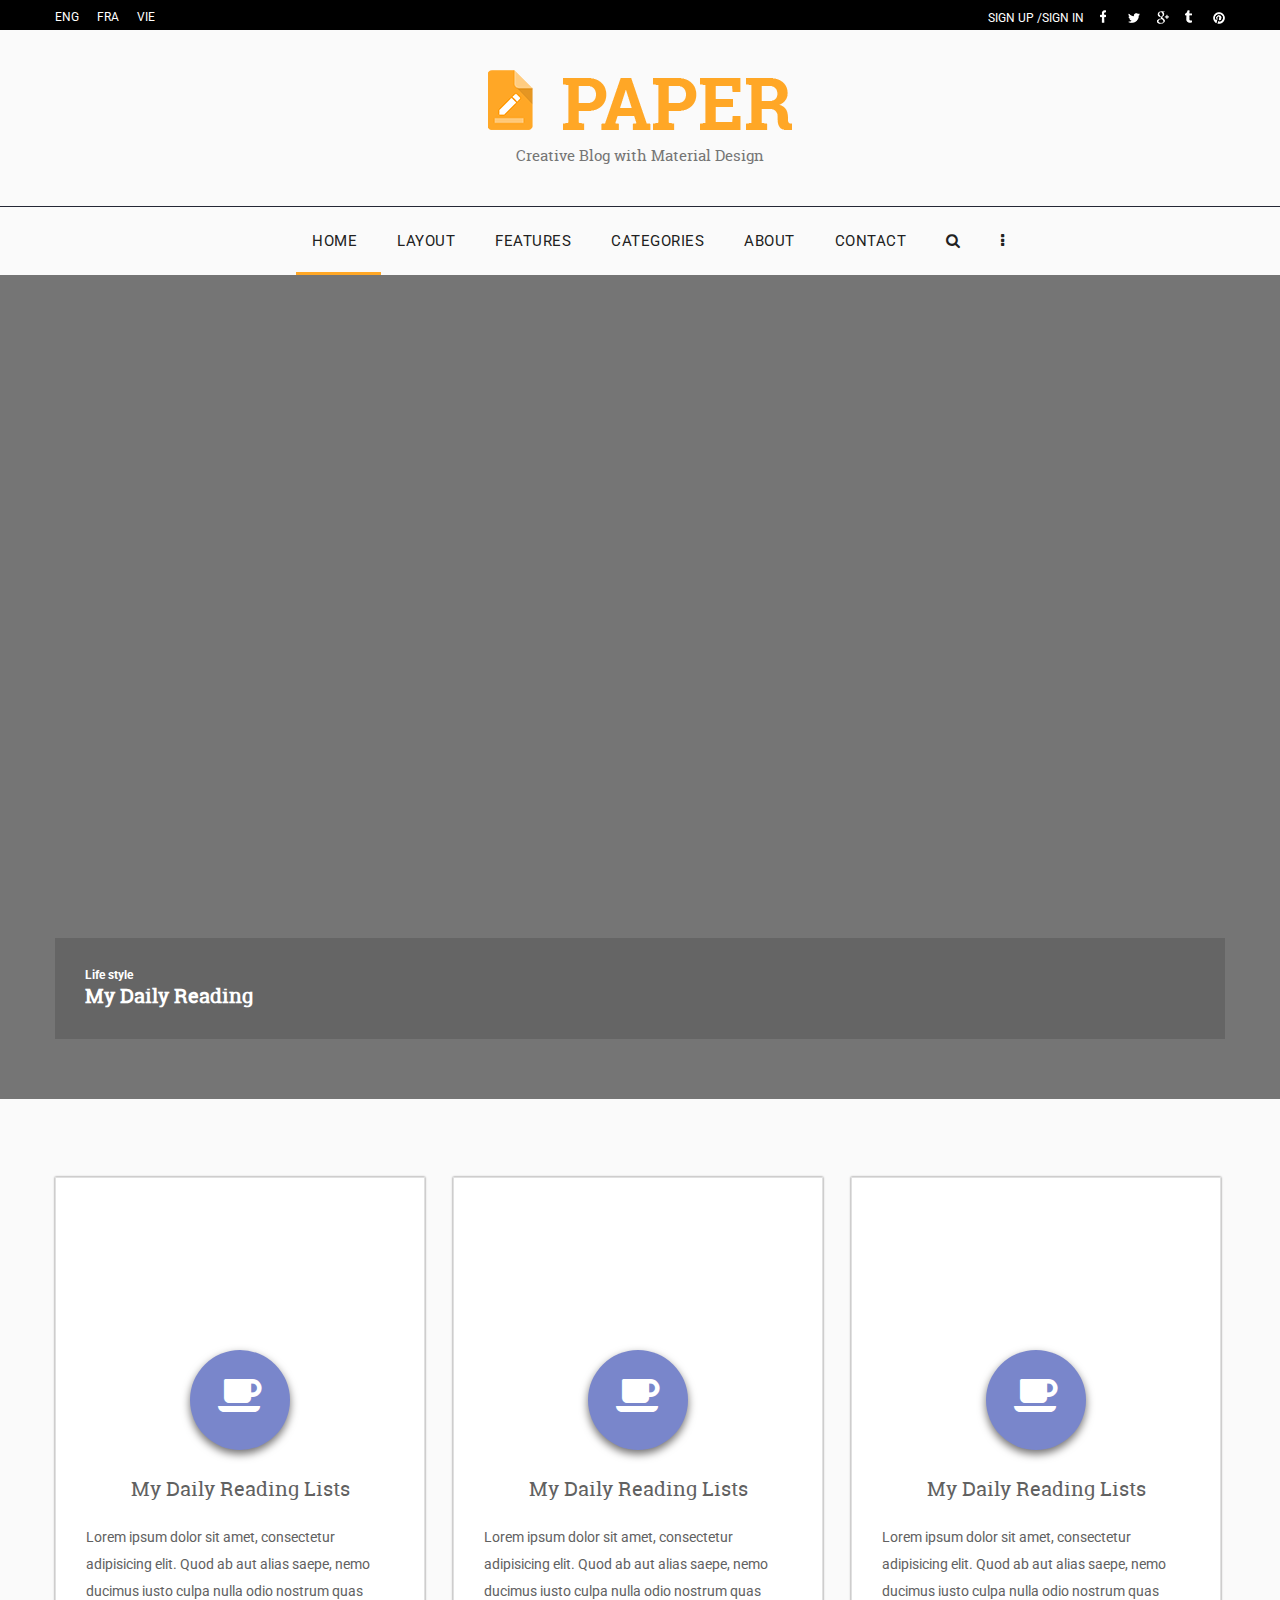
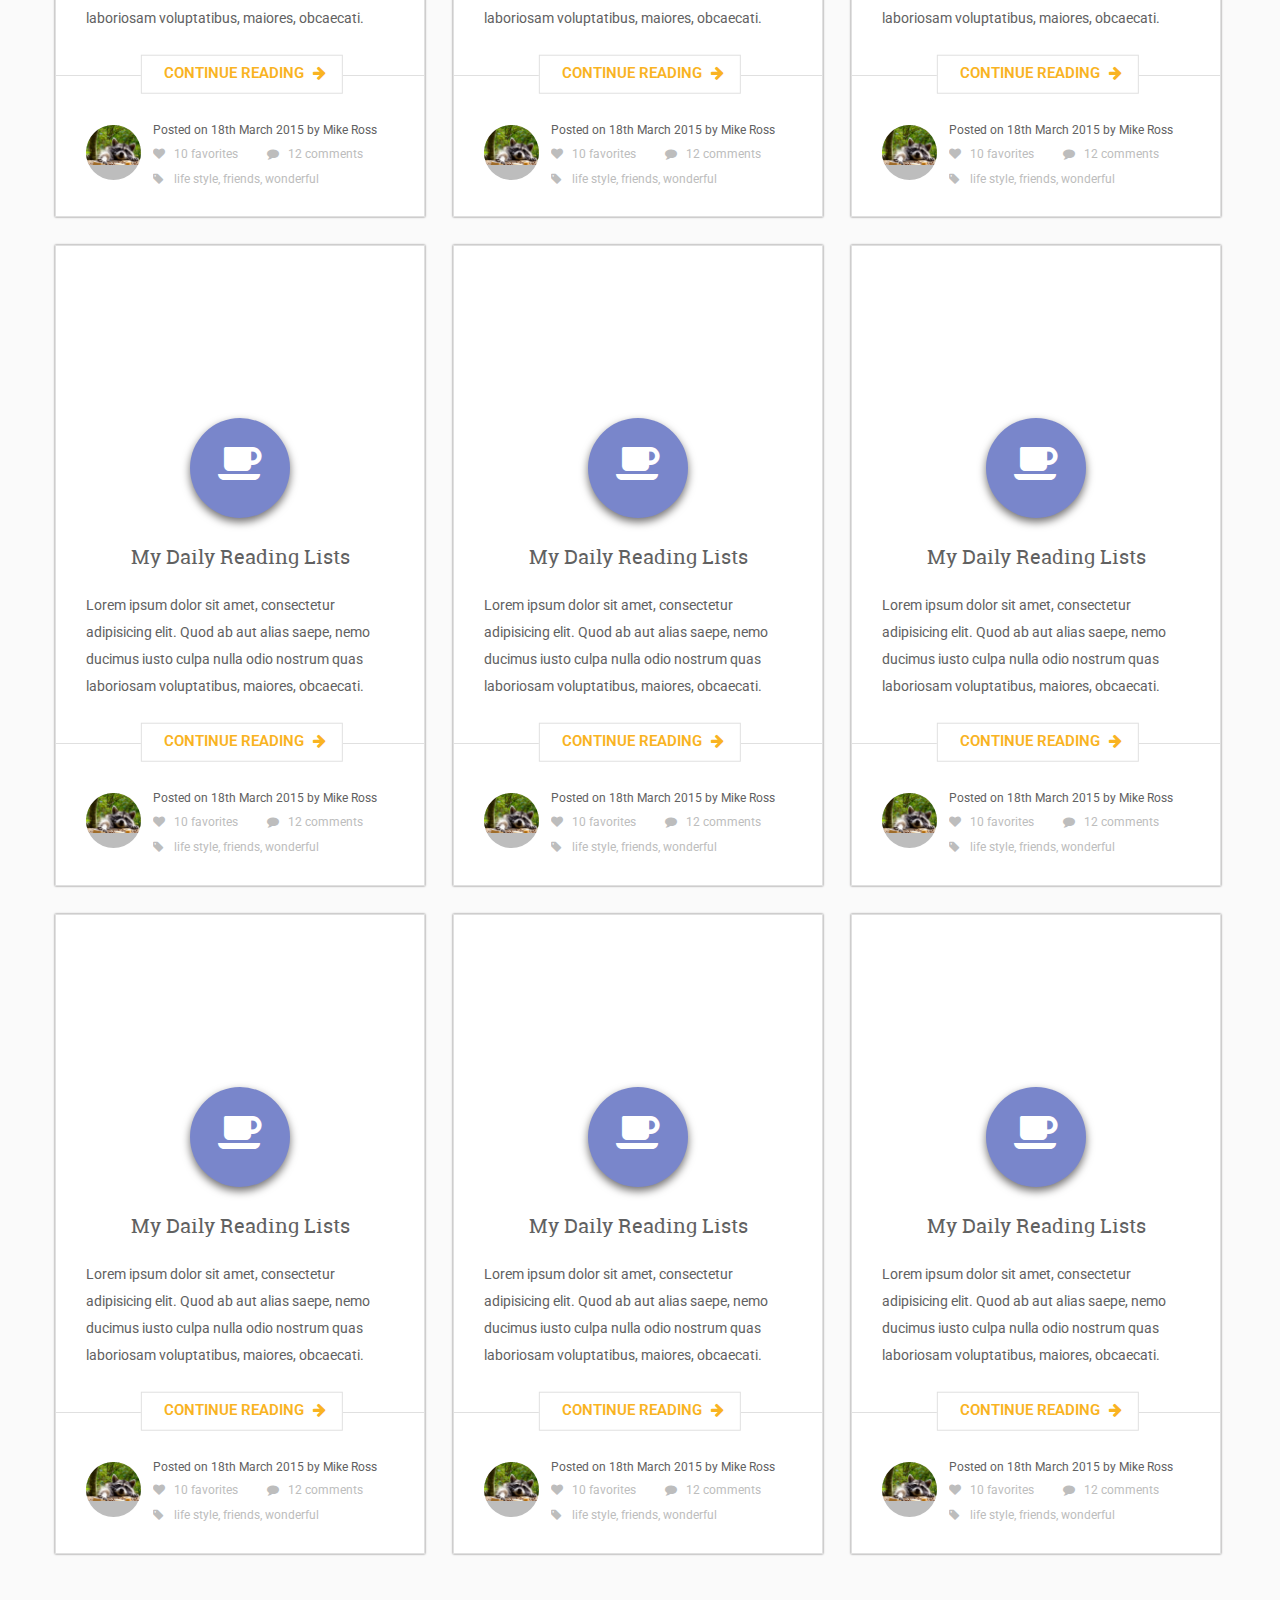
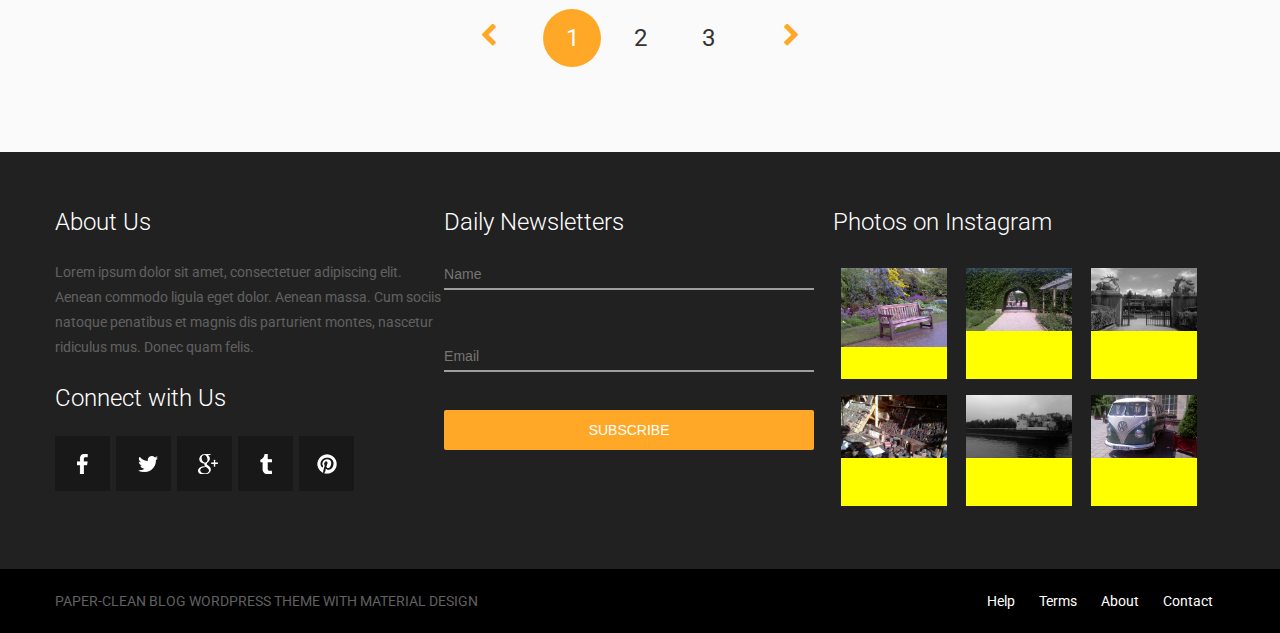
==== commit a250ecbf: "about page added" ====
--- a/index.html
+++ b/index.html
@@ -30,7 +30,7 @@
                             <a href="" class="login__link link__item">sign up  /</a><a href="" class="login__link link__item">sign in</a>
                          </div>
                          <div class="authorize__social">
-                             <a href="#" class="social__link social__link--fb link__item"></a><a href="#" class="social__link social__link--tw link__item "></a><a href="#" class="social__link social__link--g link__item "></a><a href="#" class="social__link social__link--tum link__item "></a><a href="#" class="social__link social__link--pin link__item "></a>
+                             <a href="#" class="social__link social__link--fb link__item"></a><a href="#" class="social__link social__link--tw link__item "></a><a href="#" class="social__link social__link--gplus link__item "></a><a href="#" class="social__link social__link--tum link__item "></a><a href="#" class="social__link social__link--pin link__item "></a>
                         </div>
                     </div>
                 </div>
@@ -47,21 +47,19 @@
         <div class="header__menu">
             <div class="container">
                 <nav class="menu">
-                    <a href="" class="menu__link menu__link-active">home</a><a href="" class="menu__link">layout</a><a href="" class="menu__link">features</a><a href="" class="menu__link">categories</a><a href="" class="menu__link">about</a><a href="" class="menu__link">contact</a><a href="" class="menu__link"><i class="menu__item--search fa fa-search" aria-hidden="true"></i></a><a href="" class="menu__link"><i class="fa fa-ellipsis-v" aria-hidden="true"></i></a>
+                    <a href="" class="menu__link menu__link-active">home</a><a href="" class="menu__link">layout</a><a href="" class="menu__link">features</a><a href="" class="menu__link">categories</a><a href="about.html" class="menu__link">about</a><a href="" class="menu__link">contact</a><a href="" class="menu__link"><i class="menu__item--search fa fa-search" aria-hidden="true"></i></a><a href="" class="menu__link"><i class="fa fa-ellipsis-v" aria-hidden="true"></i></a>
                 </nav>
             </div>
         </div>
     </div>
 </header>      
-
-    
 <main class="page__content"> 
     <div class="content__screen">
         <div class="container">
             <figure class="screen" style="background: url('https://assets0.bookmate.com/pipeline/landing/app_landing/pic-003-5a4be205a950466984fe0276ba830411.jpg');background-size:cover;">
                 <figcaption class="screen__tile">
-                    <p class="tile__category">Life style</p>
-                    <p class="tile__title">My Daily Reading</p>
+                    <h4 class="tile__category">Life style</h4>
+                    <h3 class="tile__title">My Daily Reading</h3>
                 </figcaption>
             </figure>
         </div>
@@ -373,7 +371,7 @@
                                         </li><li class="contacts__item">
                                           <a href="#" class="item__link item__link--tw"></a>
                                         </li><li class="contacts__item">
-                                           <a href="#" class="item__link item__link--g"></a>
+                                           <a href="#" class="item__link item__link--gplus"></a>
                                         </li><li class="contacts__item contacts__item--tum">
                                           <a href="#" class="item__link item__link--tum"></a>      
                                         </li><li class="contacts__item contacts__item--pin">
--- a/css/grid.css
+++ b/css/grid.css
@@ -8,6 +8,7 @@
 p {
      font-family: 'roboto', sans-serif;
      font-size:14px;
+     color:#616161;
 }
 
 p {
--- a/css/header.css
+++ b/css/header.css
@@ -68,7 +68,7 @@
     background-position: 0px -416px;
 }
 
-.social__link--g {
+.social__link--gplus {
     background-position: 0px -374px;
 }
 
@@ -132,7 +132,7 @@
 }
 
 .menu__link:hover:after,
-.menu__link:active{
+.menu__link:active:after{
     content: "";
     border-bottom: 3px solid #ffa726;
     position: absolute;
--- a/css/content.css
+++ b/css/content.css
@@ -26,11 +26,14 @@
 
 .tile__category {
     font-size: 12px;
+    margin:0px;
+    
 }
 
 .tile__title {
     font-family: 'roboto_slabregular', sans-serif;
     font-size: 20px;
+    margin:0px;
 }
 
 /**
--- a/css/footer.css
+++ b/css/footer.css
@@ -62,7 +62,7 @@
     background-position: 0 -228px; 
 }
 
-.item__link--g {
+.item__link--gplus {
     background-position: 0 -57px; 
     margin-left: -10px;
 }
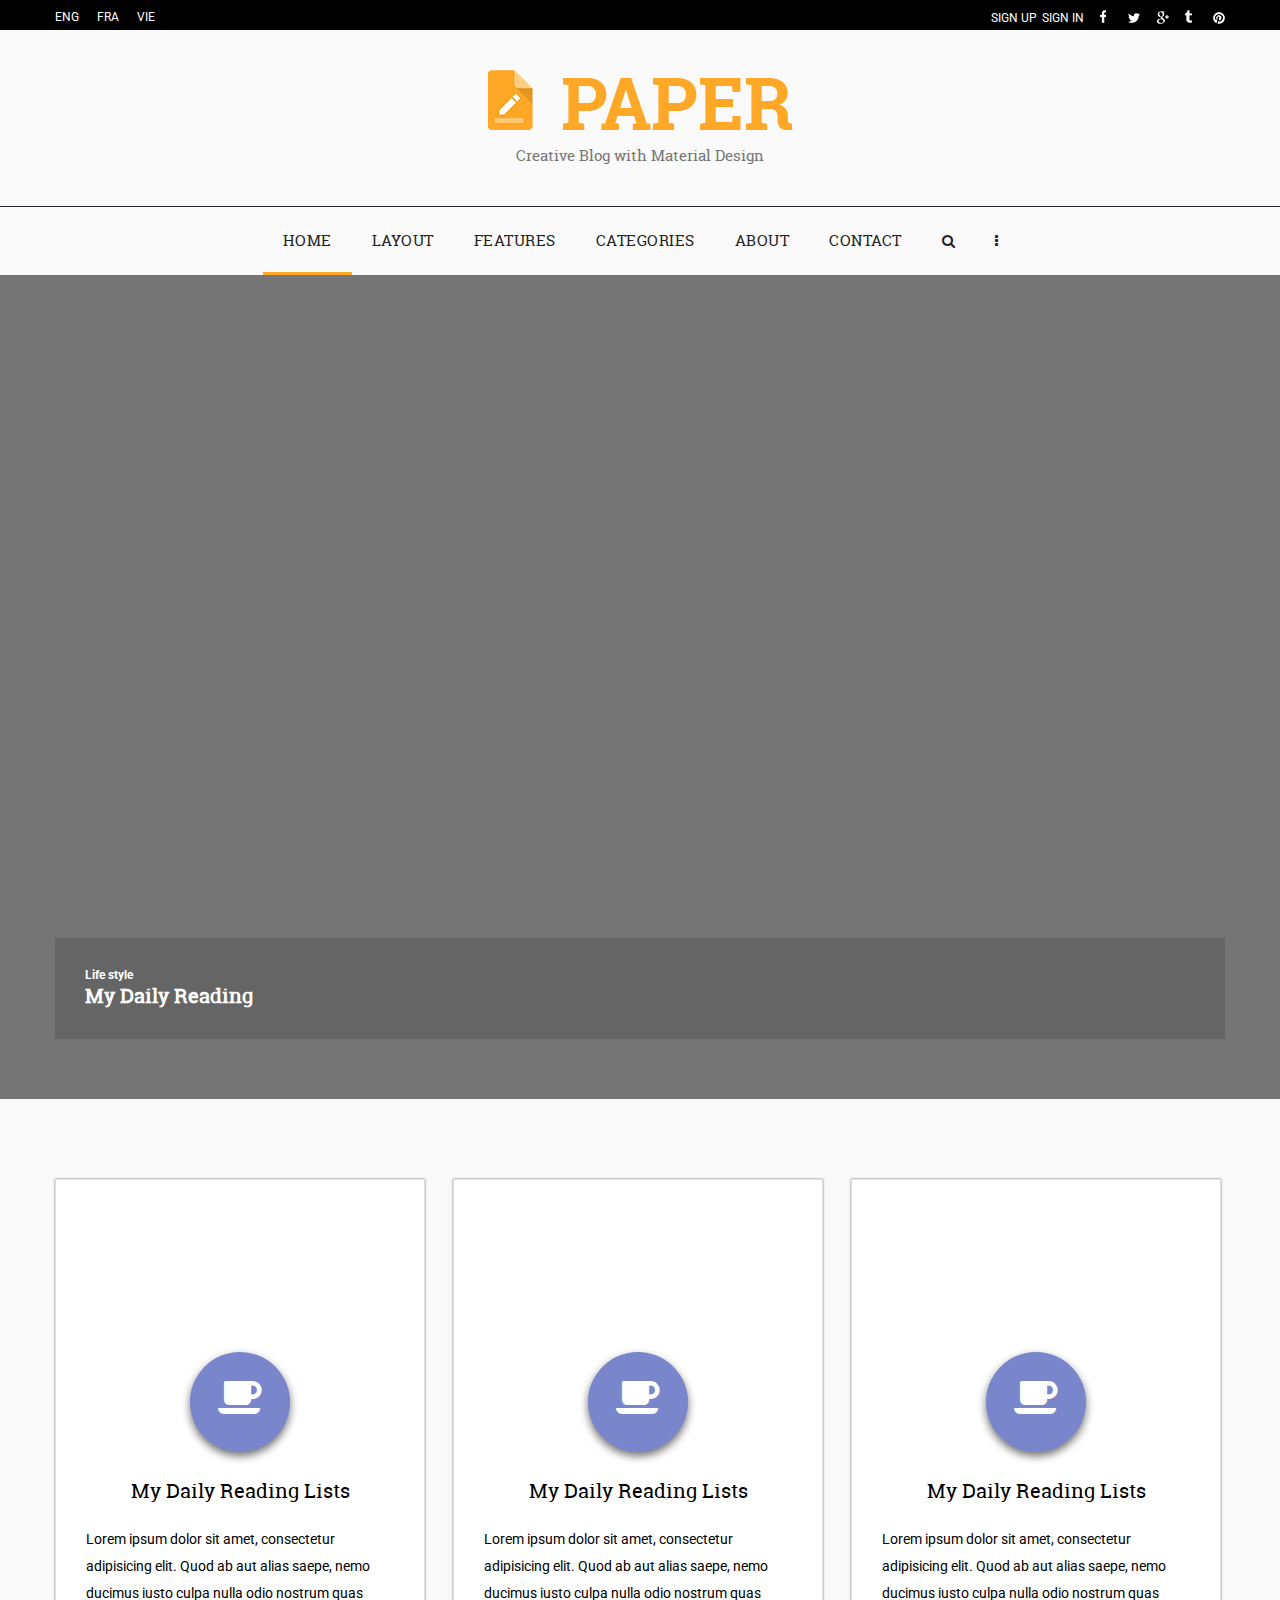
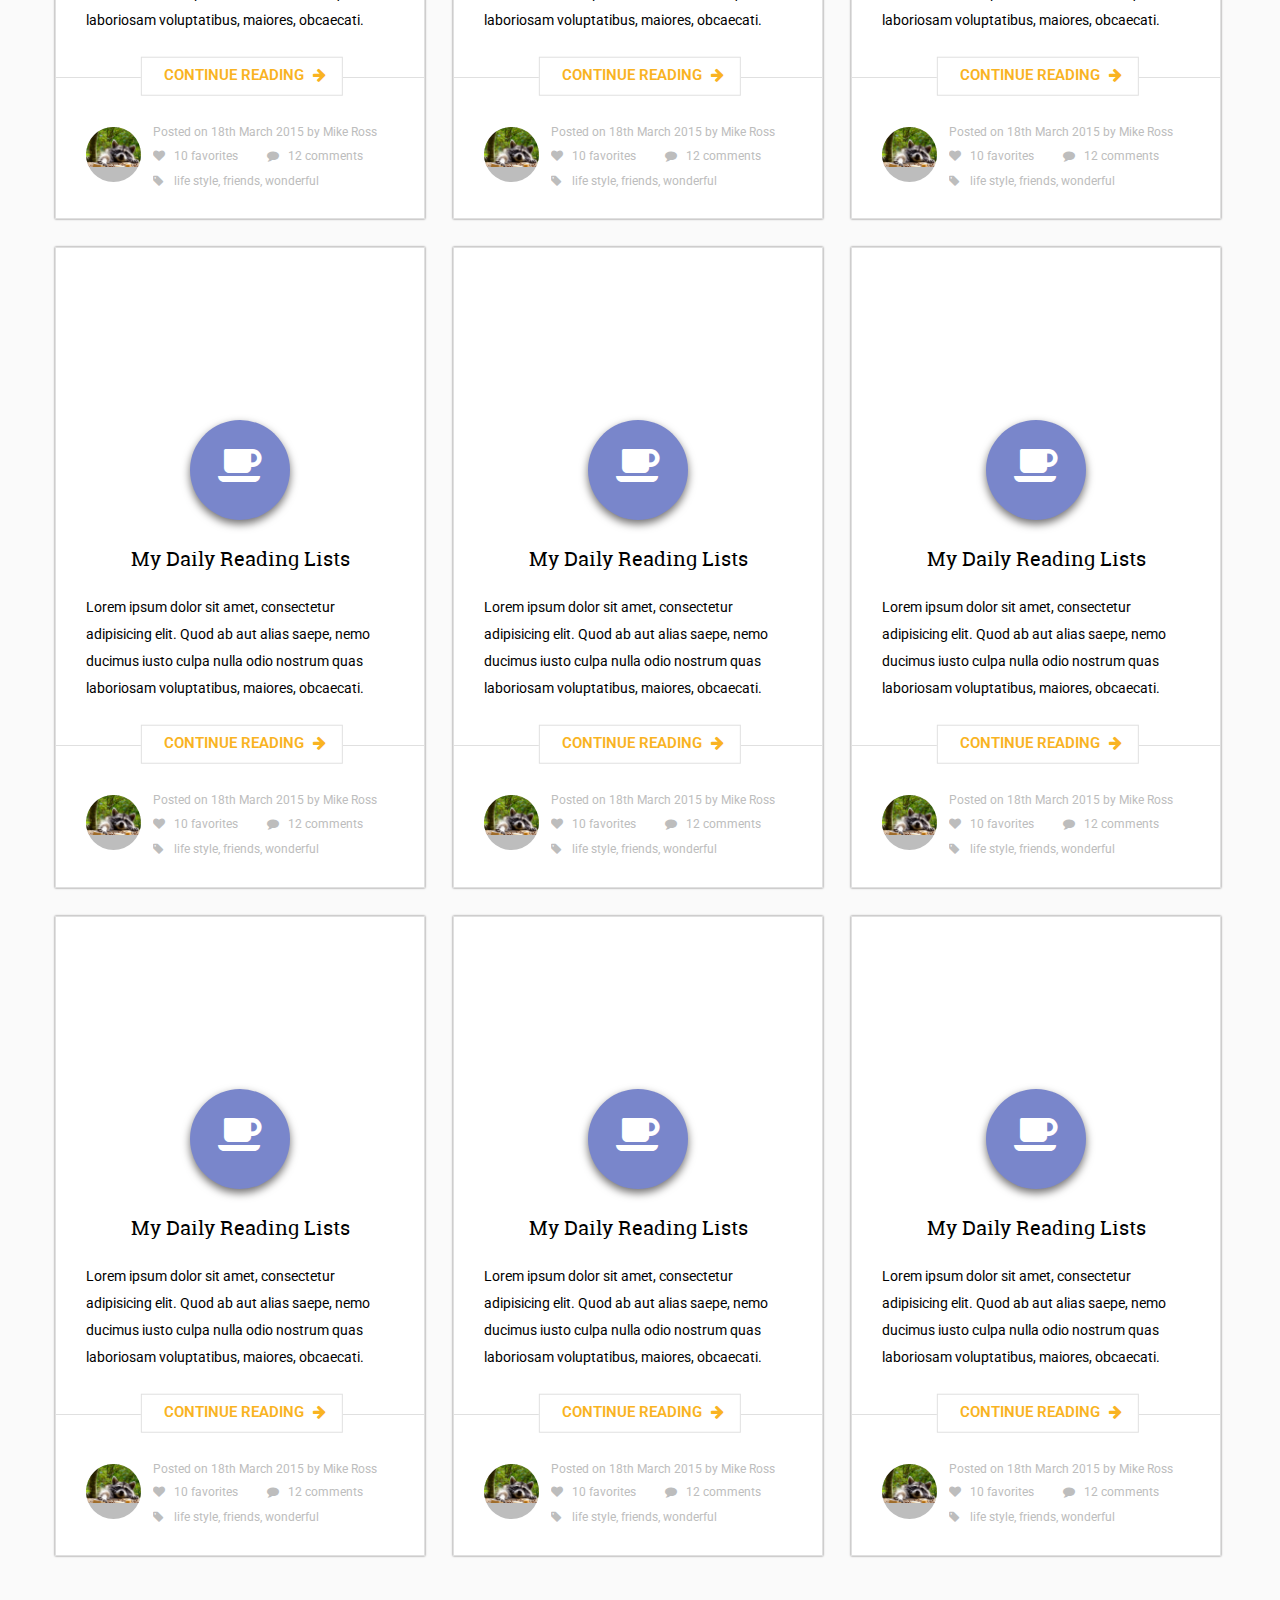
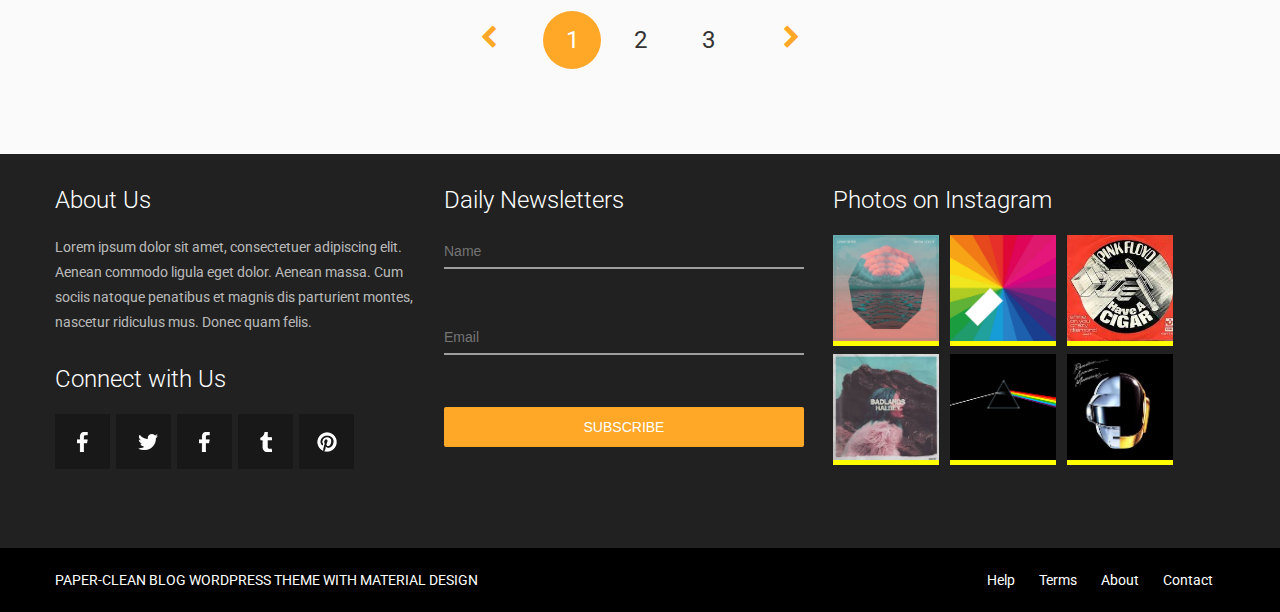
==== commit f0934082: "iteration #7" ====
--- a/index.html
+++ b/index.html
@@ -7,39 +7,52 @@
     <meta name="viewport" content="width=device-width, initial-scale=1">
      <link href='https://fonts.googleapis.com/css?family=Roboto:400,500,700,900' rel='stylesheet' type='text/css'>
     <link rel="stylesheet" href="https://maxcdn.bootstrapcdn.com/font-awesome/4.6.1/css/font-awesome.min.css">
-<!--    <link rel="stylesheet" href="css/main.css">-->
-    <link rel="stylesheet" href="css/grid.css">
-    <link rel="stylesheet" href="css/header.css">
-    <link rel="stylesheet" href="css/content.css">
+    <link rel="stylesheet" href="css/layout.css">
+    <link rel="stylesheet" href="css/lang_switcher.css">
+    <link rel="stylesheet" href="css/authorize.css">
+    <link rel="stylesheet" href="css/logo.css">
+    <link rel="stylesheet" href="css/menu.css">
+    <link rel="stylesheet" href="css/screen.css">
+    <link rel="stylesheet" href="css/screen_tile.css">
+    <link rel="stylesheet" href="css/card-list__item.css">
+    <link rel="stylesheet" href="css/pagination.css">
     <link rel="stylesheet" href="css/footer.css">
-    <link rel="stylesheet" href="css/media.css">
+    <link rel="stylesheet" href="css/footer__section.css">
+    <link rel="stylesheet" href="css/info-block.css">
+    <link rel="stylesheet" href="css/about.css">
+    <link rel="stylesheet" href="css/contacts.css">
+    <link rel="stylesheet" href="css/subscribe-form.css">
+    <link rel="stylesheet" href="css/instagram.css">
+    <link rel="stylesheet" href="css/copyrights.css">
 </head>
-<body>
+<body class="page">
 <header class="page__header">
     <div class="header">
         <div class="header__topheader">
+            <div class="topheader">
             <div class="container clearfix">
-                <div class="topheader__lang-switcher">
+                <div class="topheader__left">
                     <div class="lang-switcher">
-                        <a href="" class="lang-switcher__link link__item">eng</a><a href="" class="lang-switcher__link link__item">fra</a><a href="" class="lang-switcher__link link__item">vie</a>
+                        <a class="lang-switcher__link" href="">eng</a><!----><a class="lang-switcher__link" href="">fra</a><!----><a href="" class="lang-switcher__link ">vie</a>
                     </div>
                 </div>
-                <div class="topheader__authorize">
+                <div class="topheader__right">
                     <div class="authorize">
-                         <div class="authorize__login">
-                            <a href="" class="login__link link__item">sign up  /</a><a href="" class="login__link link__item">sign in</a>
+                         <div class="login">
+                            <a class="login__link" href="">sign up</a>/<a class="login__link" href="">sign in</a>
                          </div>
-                         <div class="authorize__social">
-                             <a href="#" class="social__link social__link--fb link__item"></a><a href="#" class="social__link social__link--tw link__item "></a><a href="#" class="social__link social__link--gplus link__item "></a><a href="#" class="social__link social__link--tum link__item "></a><a href="#" class="social__link social__link--pin link__item "></a>
+                 <div class="social-login">
+                         <a class="social-login__link social-login__link--fb" href="#"></a><!----><a class="social-login__link social-login__link--tw" href="#"></a><!----><a class="social-login__link social-login__link--gplus" href="#"></a><!----><a class="social-login__link social-login__link--tum" href="#"></a><!----><a href="#" class="social-login__link social-login__link--pin"></a>
                         </div>
                     </div>
                 </div>
-            </div>
+               </div>
+            </div>    
         </div>
         <div class="header__logo">
             <div class="container">
                 <div class="logo">
-                    <span class="logo__book"><img src="img/logo__book.png" alt=""></span><span class="logo__title"><img src="img/logo__title.png" alt=""></span>
+                   <img class="logo__img" src="img/logo.png" alt="">
                     <p class="logo__tagline">Creative Blog with Material Design</p>
                 </div>
             </div>
@@ -47,13 +60,14 @@
         <div class="header__menu">
             <div class="container">
                 <nav class="menu">
-                    <a href="" class="menu__link menu__link-active">home</a><a href="" class="menu__link">layout</a><a href="" class="menu__link">features</a><a href="" class="menu__link">categories</a><a href="about.html" class="menu__link">about</a><a href="" class="menu__link">contact</a><a href="" class="menu__link"><i class="menu__item--search fa fa-search" aria-hidden="true"></i></a><a href="" class="menu__link"><i class="fa fa-ellipsis-v" aria-hidden="true"></i></a>
+    <a class="menu__link menu__link-active" href="index.html">home</a><a class="menu__link" href="">layout</a><!----><a class="menu__link" href="" >features</a><!----><a class="menu__link" href="categories.html">categories</a><!----><a class="menu__link" href="about.html" >about</a><!----><a class="menu__link" href="">contact</a><!----><i class="menu__link--search fa fa-search" aria-hidden="true"></i><!----><i class="menu__link--search--ellipse fa fa-ellipsis-v" aria-hidden="true"></i></a>
                 </nav>
             </div>
         </div>
     </div>
 </header>      
 <main class="page__content"> 
+  <div class="content">
     <div class="content__screen">
         <div class="container">
             <figure class="screen" style="background: url('https://assets0.bookmate.com/pipeline/landing/app_landing/pic-003-5a4be205a950466984fe0276ba830411.jpg');background-size:cover;">
@@ -66,7 +80,8 @@
     </div>
     <div class="content__cards-list">         
         <div class="container">
-            <ol class="cards-list">
+            <div class="cards-list">
+            <ol class="cards-list__content">
                 <li class="cards-list__item">
                     <article class="card">
                         <div class="card__header" style="background: url('https://assets0.bookmate.com/pipeline/landing/app_landing/books_bg_ru-5ed8f5309284a77adcb7d11841b5e177.jpg');background-size:cover;">
@@ -338,7 +353,7 @@
                     </article>
                 </li>
             </ol>
-        <div class="card-list__pagination">
+            <div class="card-list__pagination">
             <div class="pagination">
                 <a class="pagination__arrow" href="#"><i class="fa fa-chevron-left" aria-hidden="true"></i></a>
                 <ol class="pagination__numbers">
@@ -347,8 +362,11 @@
                 <a class="pagination__arrow" href="#" class="pagination__link"><i class="fa fa-chevron-right" aria-hidden="true"></i></a>
             </div>
             </div>
-        </div>
-    </div>
+            </div>
+        
+        </div>
+     </div>
+   </div>        
 </main>
     
 <footer class="page__footer">    
@@ -364,21 +382,19 @@
                     <section class="info-block">
                         <h3 class="info-block__title">Connect with Us</h3>
                             <div class="info-block__content">
-                                <div class="contacts">
-                                    <ul class="contacts__items">
+                                    <ul class="contacts">
                                         <li class="contacts__item">
-                                          <a href="#" class="item__link item__link--fb"></a>    
-                                        </li><li class="contacts__item">
-                                          <a href="#" class="item__link item__link--tw"></a>
-                                        </li><li class="contacts__item">
-                                           <a href="#" class="item__link item__link--gplus"></a>
-                                        </li><li class="contacts__item contacts__item--tum">
-                                          <a href="#" class="item__link item__link--tum"></a>      
-                                        </li><li class="contacts__item contacts__item--pin">
-                                          <a href="#" class="item__link item__link--pin"></a>
+                                          <a class="item__link item__link--fb" href="#"></a>    
+                                        </li><!----><li class="contacts__item">
+                                          <a class="item__link item__link--tw" href="#"></a>
+                                        </li><!----><li class="contacts__item">
+                                           <a class="item__link item__link--gplus" href="#"></a>
+                                        </li><!----><li class="contacts__item contacts__item--tum">
+                                          <a class="item__link item__link--tum" href="#"></a>      
+                                        </li><!----><li class="contacts__item contacts__item--pin">
+                                          <a class="item__link item__link--pin" href="#"></a>
                                         </li>
                                     </ul>
-                                </div>  
                             </div>
                     </section>
                 </div>
@@ -407,22 +423,22 @@
                          <div class="info-block__content">
                             <div class="instagram">
                                 <div class="instagram__item">
-                                    <img class="img_insta" src="img/bank.jpg" alt="">
-                                </div>
-                                <div class="instagram__item">
-                                    <img class="img_insta" src="img/rosegarden.jpg" alt="">
-                                </div>
-                                <div class="instagram__item">
-                                    <img class="img_insta" src="img/resegarden_gate.jpg" alt="">
-                                </div>
-                                <div class="instagram__item">
-                                     <img class="img_insta" src="img/portobello.jpg" alt="">
-                                </div>
-                                <div class="instagram__item">
-                                    <img class="img_insta" src="img/seattle.jpg" alt="">
-                                </div>
-                                <div class="instagram__item">
-                                    <img class="img_insta" src="img/baden.jpg" alt="">
+                                    <img class="img_insta" src="img/img_1.jpg" alt="">
+                                </div>
+                                <div class="instagram__item">
+                                    <img class="img_insta" src="img/img_2.jpg" alt="">
+                                </div>
+                                <div class="instagram__item">
+                                    <img class="img_insta" src="img/img_3.jpg" alt="">
+                                </div>
+                                <div class="instagram__item">
+                                     <img class="img_insta" src="img/img_4.jpg" alt="">
+                                </div>
+                                <div class="instagram__item">
+                                    <img class="img_insta" src="img/img_5.png" alt="">
+                                </div>
+                                <div class="instagram__item">
+                                    <img class="img_insta" src="img/img_6.jpg" alt="">
                                 </div>
                             </div>
                         </div>     
--- a/css/layout.css
+++ b/css/layout.css
@@ -0,0 +1,208 @@
+.page {
+    background-color:#fafafa;
+    margin:0px;
+    padding:0px;
+    min-width: 1170px;
+}
+
+.page,
+p {
+     font-family: 'roboto', sans-serif;
+     font-size:14px;
+}
+
+p {
+    margin:0px;
+    padding: 0px;
+}
+
+h1,h2,h3,h4{
+    margin:0px;
+    padding:0px
+}
+
+ul,
+ol,
+li {
+    margin:0px;
+    padding: 0px;
+    list-style: none;
+}
+
+a {
+    text-decoration: none;
+}
+
+.container {
+    margin:0 auto;
+}
+
+.clearfix:after,
+.clearfix:before {
+    display: table;
+    content:"";
+}
+
+.clearfix:after {
+    clear:both;
+}
+
+/**
+ * header
+ */
+.header__topheader {
+    background-color: #000000;
+    margin:0px;
+    padding: 10px 0px 5px;
+}
+
+.topheader__left {
+    float: left;
+}
+
+.topheader__right {
+    float:right;
+}
+
+.header__logo {
+    text-align: center;
+    padding: 40px 0px;
+    border-bottom: 1px solid #242735;    
+}
+
+.header__menu {
+    text-align: center;
+}
+
+/**
+ * content
+ */
+.content__screen {
+    background-color:#757575;
+    padding:60px 0px;
+}
+
+.cards-list__content {
+    margin: 0px 0px -28px -25px;
+}
+
+.content__cards-list {
+    padding: 80px 0px;
+}
+
+/**
+ * manifesto
+ */
+.content__screen-manifesto {
+    background-color: #757575;
+    padding: 0px;
+}
+
+.content__manifesto {
+    padding:70px 0px;
+}
+
+.manifesto__quote {
+    background: #fff;
+    margin:23px 0px;
+    position: relative;
+}
+
+.manifesto__social {
+    width: 100%;
+    margin: 23px 0px 5px 0px;
+    text-align: center;
+}
+
+/**
+ * categories
+ */
+
+.content__screen-categories {
+    padding: 0px;
+    background-color: #757575;
+}
+
+.content__categories {
+    padding:80px 0px 68px;
+}
+
+.categories {
+    display: inline-block;
+    margin: 0px 0px -28px -25px;
+}
+
+/**
+ * content
+ */
+.card-list__pagination {
+    width:100%;
+    margin: 55px 0px 5px 0px;
+}
+
+/**
+ * footer
+ */
+
+.footer {
+    background-color: #212121;
+    color:#fff;
+    padding: 58px 0px 78px;
+}
+
+.instagram {
+    margin: 0px 0px -8px -8px;
+}
+
+.footer__copyrights {
+    background-color:#000000;
+    padding:24px 0px;
+    color:#fff;
+}
+
+.copyrights__left {
+    float: left;
+}
+
+.copyrights__right {
+    float:right;
+}
+
+@media (max-width: 480px) {
+  .container {
+    width:360px;  
+  }
+}
+
+@media (max-width: 600px) {
+  .footer__section {
+    width:100%;  
+  }
+}
+
+@media (min-width: 768px) {
+    .container {
+    width:700px;  
+  }
+}
+
+@media (min-width: 980px) {
+  .container {
+    width: 800px;
+  }
+}
+
+@media (min-width: 1280px) {
+  .container {
+    width: 1170px;
+  }
+}
+
+
+
+
+
+
+
+
+
--- a/css/lang_switcher.css
+++ b/css/lang_switcher.css
@@ -0,0 +1,12 @@
+.lang-switcher{
+    text-transform: uppercase;
+    font-size:12px;
+}
+
+.lang-switcher__link {
+    color:#fff;
+}
+
+.lang-switcher__link+.lang-switcher__link {
+    margin-left: 18px;
+}--- a/css/authorize.css
+++ b/css/authorize.css
@@ -0,0 +1,58 @@
+.authorize{
+    text-transform: uppercase;
+    font-size:12px;
+}
+
+.login {
+     display: inline-block;
+}
+
+.login__link {
+    display: inline-block;
+    vertical-align: middle;
+    color:#fff;
+}
+
+
+.login__link+.login__link {
+    margin-right: 12px;
+}
+
+.social-login {
+    display: inline-block;
+}
+
+.social-login__link{
+    display: inline-block;
+    background: url(../img/sprites_2.png);
+    background-repeat: no-repeat;
+    vertical-align: middle;
+    width:14px;
+    height: 15px;
+    text-decoration: none;
+    text-decoration: none;
+}
+
+.social-login__link+.social-login__link {
+    margin-left: 14px;   
+}
+
+.social-login__link--fb {
+    background-position: -0px -330px;
+}
+
+.social-login__link--tw {
+    background-position: 0px -416px;
+}
+
+.social-login__link--gplus {
+    background-position: 0px -374px;
+}
+
+.social-login__link--tum {
+    background-position: 0px -461px;
+}
+
+.social-login__link--pin {
+    background-position: 0px -284px;
+}
--- a/css/logo.css
+++ b/css/logo.css
@@ -0,0 +1,9 @@
+.logo__img {
+    margin-bottom: 12px;
+}
+
+.logo__tagline {
+    color:#757575;
+    font-size:15px;
+    font-family: 'roboto_slabregular', sans-serif;
+}--- a/css/menu.css
+++ b/css/menu.css
@@ -0,0 +1,40 @@
+.menu__link{
+    position: relative;
+    display: inline-block;
+    text-transform: uppercase;
+    color: #212121;
+    font-size: 15px;
+    line-height: 68px;
+    white-space: nowrap;
+    cursor: pointer;
+    padding: 0px 20px;
+    letter-spacing: 0.5px;
+    font-family: 'roboto_slabregular', sans-serif;
+}
+
+.menu__link:after {
+    content: "";
+    display: none;
+    position: absolute;
+    bottom:0px;
+    right: 0px;
+    left: 0px;
+    border-bottom: 3px solid #ffa726;
+}
+
+.menu__link-active:after,
+.menu__link:hover:after,
+.menu__link:active:after {
+    display: block;
+}
+
+.menu__link--search,
+.menu__link--search--ellipse {
+    position: relative;
+    display: inline-block;
+    color: #212121;
+    line-height: 68px;
+    white-space: nowrap;
+    cursor: pointer;
+    padding: 0px 20px;
+}
--- a/css/screen.css
+++ b/css/screen.css
@@ -0,0 +1,5 @@
+.screen {
+    height: 704px;
+    position: relative;
+    margin:0px;
+}--- a/css/screen_tile.css
+++ b/css/screen_tile.css
@@ -0,0 +1,18 @@
+.screen__tile {
+    background-color: rgba(94, 94, 94, 0.68);
+    padding: 30px;
+    color: #fff;
+    position: absolute;
+    width: 100%;
+    bottom: 0;
+    box-sizing: border-box;
+}
+
+.tile__category {
+    font-size: 12px;
+}
+
+.tile__title {
+    font-family: 'roboto_slabregular', sans-serif;
+    font-size: 20px;
+}
--- a/css/card-list__item.css
+++ b/css/card-list__item.css
@@ -0,0 +1,137 @@
+.cards-list__item {
+    max-width: 370px;
+    display: inline-block;
+    vertical-align: top;
+    margin: 0px 0px 28px 25px;
+}
+
+.card {
+    background: #fff;
+    border: 1px solid #e0e0e0;
+    box-shadow: 0px 0px 2px #737171;
+}
+
+.card__header {
+    display: block;
+    width: auto;
+    min-height: 222px;
+    background-repeat: no-repeat;
+    margin-bottom: 30px;
+}
+
+.card__content,
+.card__footer {
+    line-height: 1.8em;
+}
+
+.card__content {
+    padding: 30px;
+    font-size: 15px;
+}
+
+.content__title {
+    font-size: 20px;
+    font-weight: 400;
+    text-align: center;
+    font-family: 'roboto_slabregular', sans-serif;
+    margin-bottom:22px;
+}
+  
+.content__description {
+    margin:0px;
+}
+
+.card__icon {
+    position: relative;
+    border-radius: 50%;
+    width: 100px;
+    height: 100px;
+    box-shadow: 0px 4px 8px #737171;
+    text-align: center;
+}
+
+.card__icon-img  {
+    position: absolute;
+    transform: translate(-50%, 54%);
+}
+
+.card__icon--center {
+    margin: -80px auto -5px;
+}
+
+.card__icon--coffee {
+    background-color: #7986cb;
+    color: #fff;
+}
+
+.card__link {
+    border-bottom: 1px solid #e0e0e0;
+    width: auto;
+    margin-top: -26px;
+}
+
+.link__link-more {
+    display: inline-block;
+    padding: 8px 16px 8px 22px;
+    height: 21px;
+    background: #fff;
+    text-transform: uppercase;
+    color: #f9b322;
+    font-size: 15px;
+    font-weight: 600;
+    border: 1px solid #e0e0e0;
+    transform: translate(42%, 48%);
+}
+
+.link__link-more--arow {
+    padding-left: 5px;
+}
+
+.card__footer {
+    padding: 42px 30px 24px;
+}
+
+.card__avatar-layout {
+   float: left;
+   margin: 7px 12px 5px 0px;
+}
+
+.avatar {
+    display: block;
+    width: 55px;
+    height: 55px;
+    border-radius: 50%;
+    background-color: #bdbdbd;
+    overflow:hidden;
+}
+
+.avatar__img {
+    width:100%;
+}
+
+.card__meta {
+    color: #bdbdbd;
+    font-size:12px;
+    overflow: hidden;
+}
+
+.meta__title {
+    font-size:12px;
+    margin-bottom: -1.5px;
+}
+
+.meta__item {
+    text-align: left;
+}
+
+.meta__item-heart {
+    padding: 0px 6px 0px 0px;
+}
+
+.meta__item-comment{
+    padding: 0px 6px 0px 26px;
+}
+
+.meta__item-comment-tag {
+    padding: 0px 8px 0px 0px;
+}
--- a/css/pagination.css
+++ b/css/pagination.css
@@ -0,0 +1,43 @@
+.pagination {
+    text-align: center;
+    font-size:24px;
+}
+
+.pagination__numbers {
+    display: inline-block;
+    vertical-align: middle;
+    margin: 0 40px;
+}
+
+.pagination__arrow {
+    color:#ffa726;
+}
+
+.pagination__link {
+    color:#333;
+}
+
+.pagination__number {
+    display:inline-block;
+    width: 58px;
+    height: 58px;
+    border-radius: 50%;
+    line-height: 58px;
+    text-align: center;
+}
+
+.pagination__number + .pagination__number {
+    margin-left: 10px;
+}
+
+.pagination__number--active {
+    background-color: #ffa726;
+}
+
+.pagination__number--active .pagination__link {
+    color:#fff;
+}
+
+.pagination__item-arrow {
+    vertical-align: middle
+}
--- a/css/footer__section.css
+++ b/css/footer__section.css
@@ -0,0 +1,8 @@
+.footer__section {
+    display: inline-block;
+    vertical-align: top;
+    width: 33.33333333%;
+    padding: 0px 10px 0px 0px;
+    box-sizing: border-box;
+    margin: 0px -4px 0px 0px;
+}--- a/css/info-block.css
+++ b/css/info-block.css
@@ -0,0 +1,17 @@
+.info-block {
+    padding: 0px 20px 0px 0px;
+}
+
+.info-block+.info-block {
+    margin-top: 30px;
+}
+
+.info-block__content {
+    color: rgba(255, 255, 255, 0.7);
+    margin: 21px 0px;
+}
+
+.info-block__title {
+    font-size: 24px;
+    font-weight: 300;
+}
--- a/css/about.css
+++ b/css/about.css
@@ -0,0 +1,4 @@
+.about {
+    font-size:14px;
+    line-height: 1.8em;
+}--- a/css/contacts.css
+++ b/css/contacts.css
@@ -0,0 +1,50 @@
+.contacts {
+    display:inline-block;
+}
+
+.contacts__item {
+    display: inline-block;
+    position:relative;
+    width:55px;
+    height: 55px;
+    background-color: #181818;
+    text-align: center;
+    margin-right: 6px;
+}
+
+.item__link {
+    display: inline-block;
+    background: url(../img/sprites_2.png);
+    background-repeat: no-repeat;
+    width:23px;
+    height: 21px;
+    text-decoration: none;
+    position: absolute;
+    top: 0px;
+    bottom: 0px;
+    margin-top: auto;
+    margin-bottom: auto;
+    margin-left: -6px;
+}
+
+.item__link--fb {
+    background-position: 0 0;
+}
+
+.item__link--tw {
+    background-position: 0 -228px; 
+}
+
+.item__link--g {
+    background-position: 0 -57px; 
+    margin-left: -10px;
+}
+
+.item__link--tum{
+    background-position: 0 -171px; 
+}
+
+.item__link--pin{
+    background-position: 0 -114px; 
+    margin-left: -10px;
+}--- a/css/subscribe-form.css
+++ b/css/subscribe-form.css
@@ -0,0 +1,39 @@
+.subscribe-form {
+    margin: 20px 0px;
+}
+
+.subscribe-form__row+.subscribe-form__row {
+    margin-top: 40px;
+}
+
+.subscribe-form__field,
+.subscribe-form__button-submit {
+    width: 100%;
+    padding: 8px 0px;
+    box-sizing: border-box;
+    color:#fff;
+    
+}
+
+.subscribe-form__field,
+.subscribe-form__button-submit {
+    background: transparent;
+    border: none;
+    border-bottom: 2px solid #9e9e9e;
+    font-size: 14px;
+}
+
+.subscribe-form__button-submit {
+    background-color:#ffa726;
+    border:none;
+    border-radius:2px;
+    color:#fff;
+    text-transform: uppercase;
+    height: 40px;
+    cursor: pointer
+}
+
+.subscribe-form__button-submit:hover,
+.subscribe-form__button-submit:active {
+    background-color:#f09613;
+}
--- a/css/instagram.css
+++ b/css/instagram.css
@@ -0,0 +1,13 @@
+.instagram__item {
+    display: inline-block;
+    vertical-align: top;
+    overflow: hidden;
+    width:106px;
+    height: 111px;
+    background-color:yellow;
+    margin: 0px 0px 8px 8px;
+}
+
+.img_insta {
+    width:100%;
+}
--- a/css/copyrights.css
+++ b/css/copyrights.css
@@ -0,0 +1,10 @@
+.copyright {
+    text-transform: uppercase;
+}
+
+.copyrights__link {
+    display: inline-block;
+    padding: 0px 12px;
+    color:#fff;
+    text-decoration: none;
+}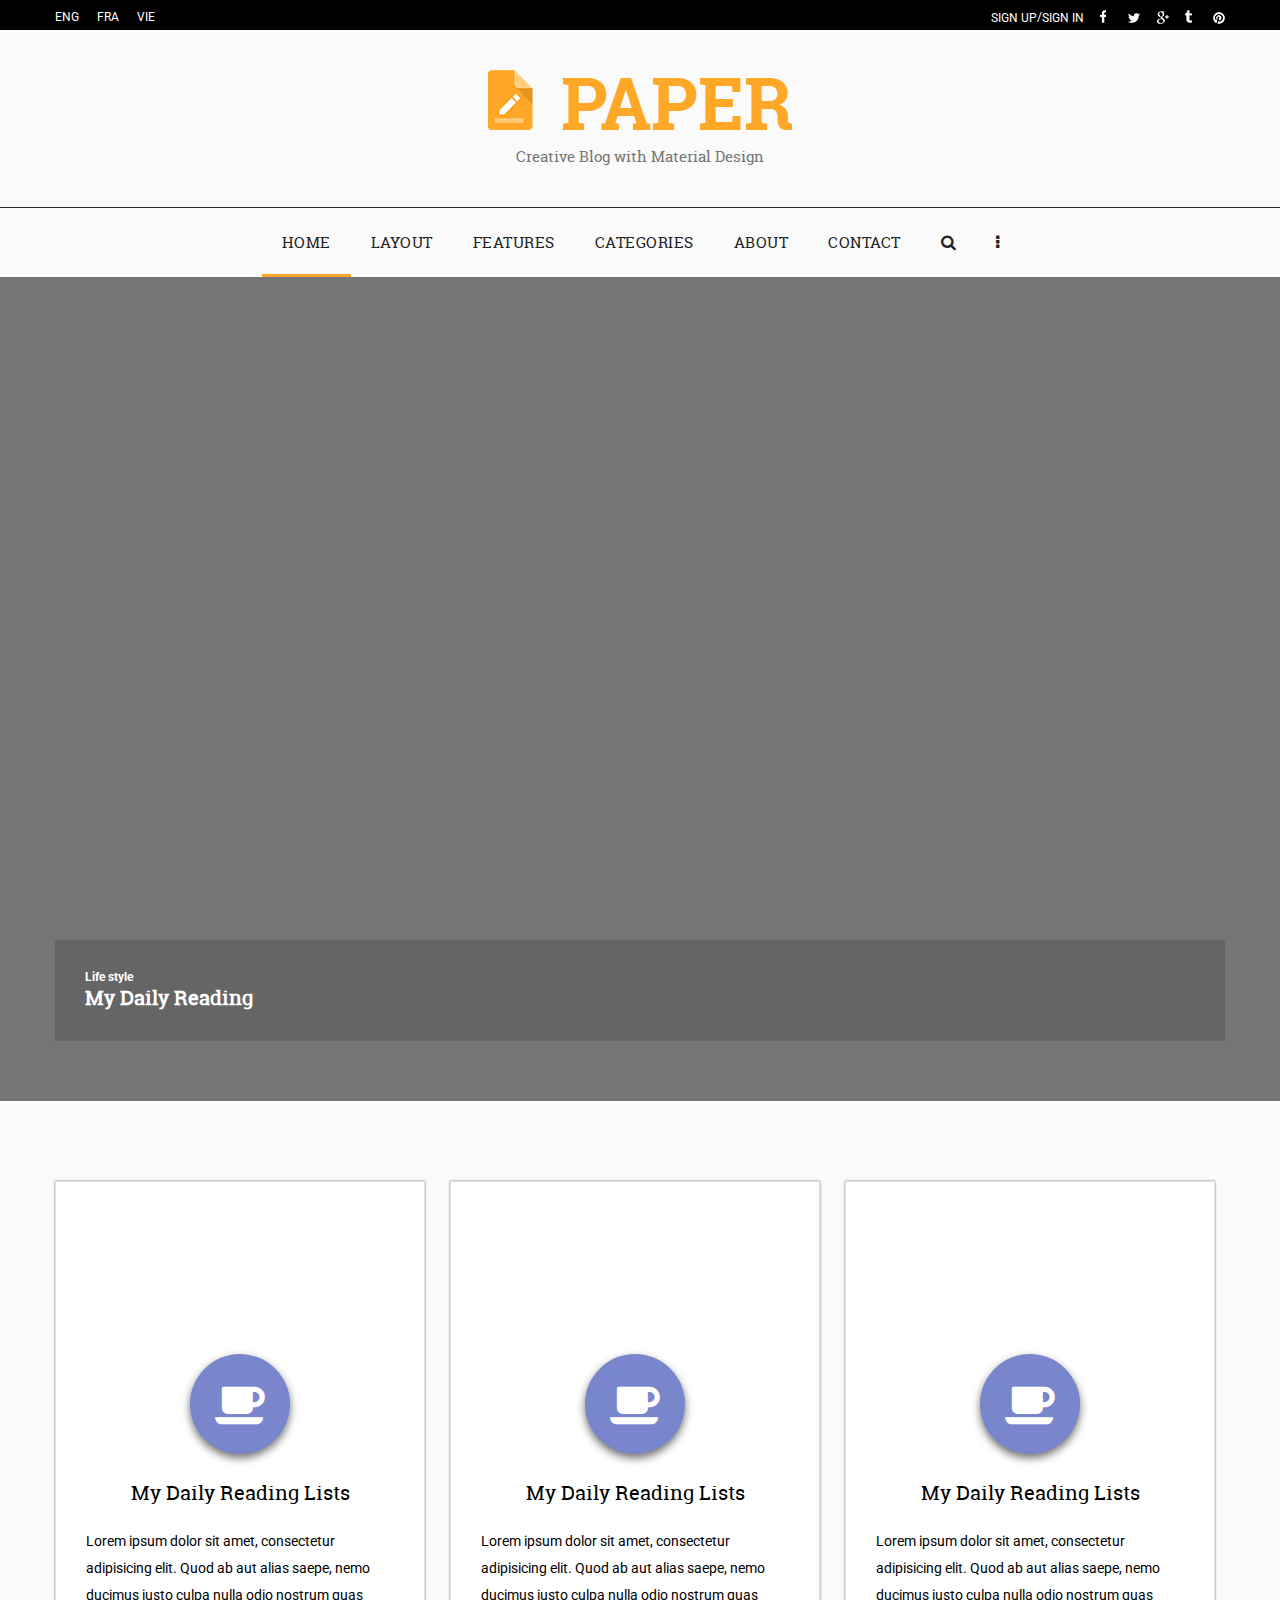
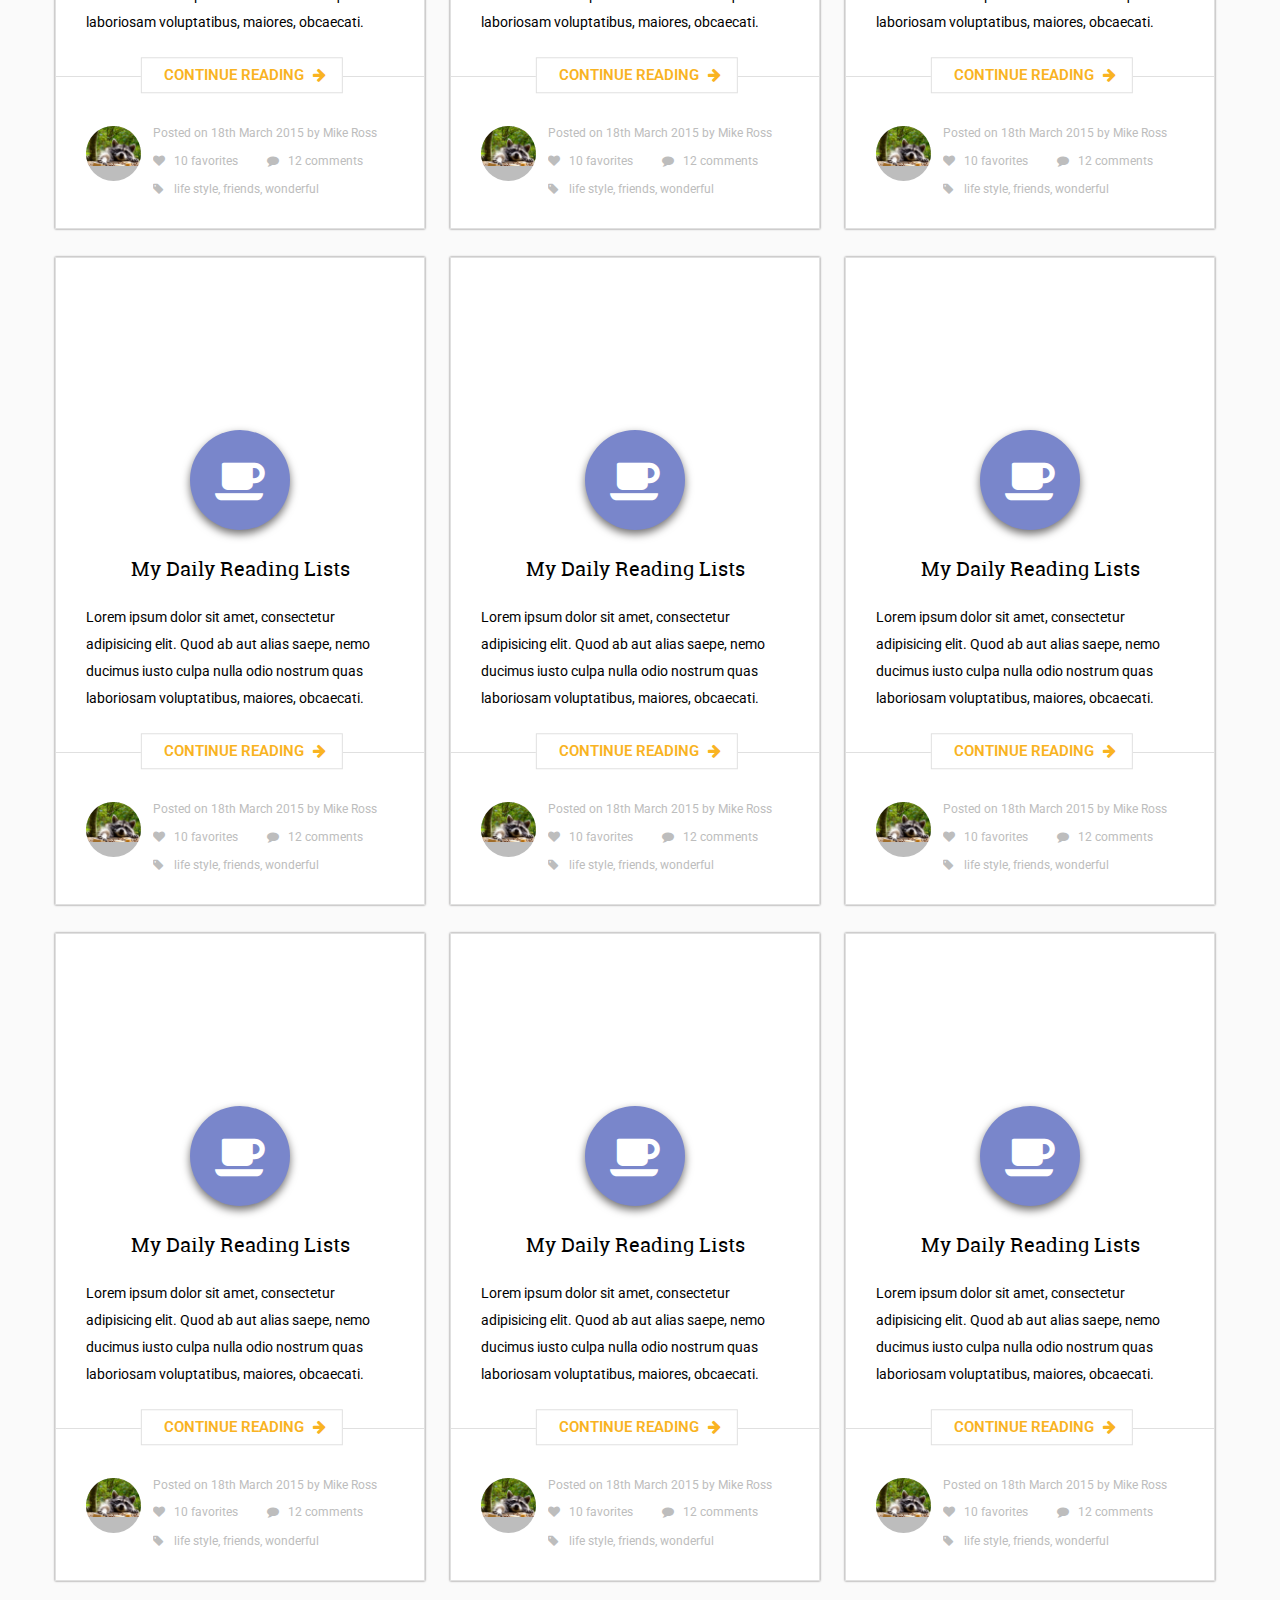
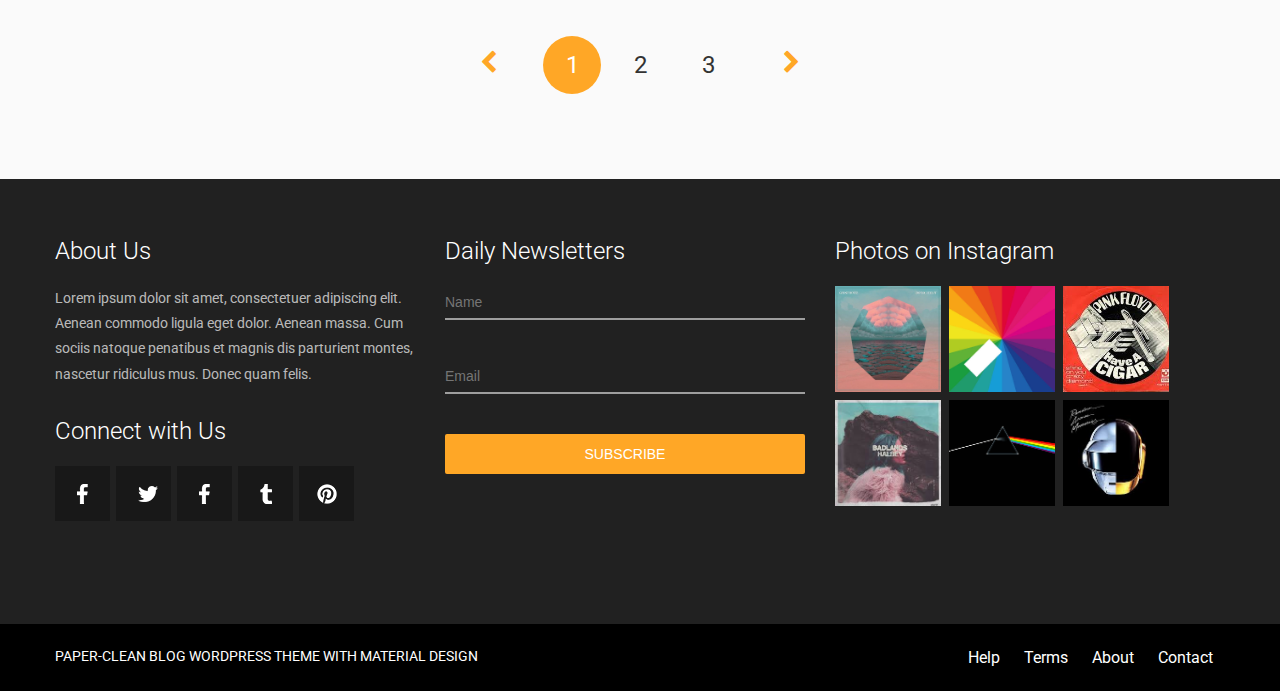
==== commit f058ec29: "contacts" ====
--- a/index.html
+++ b/index.html
@@ -1,458 +1,476 @@
 <!DOCTYPE html>
 <html lang="en">
 <head>
-    <link rel="stylesheet" href="css/fonts/stylesheet.css" type="text/css" charset="utf-8" />
-    <meta charset="UTF-8">
-    <title>Document</title>
-    <meta name="viewport" content="width=device-width, initial-scale=1">
-     <link href='https://fonts.googleapis.com/css?family=Roboto:400,500,700,900' rel='stylesheet' type='text/css'>
-    <link rel="stylesheet" href="https://maxcdn.bootstrapcdn.com/font-awesome/4.6.1/css/font-awesome.min.css">
-    <link rel="stylesheet" href="css/layout.css">
-    <link rel="stylesheet" href="css/lang_switcher.css">
-    <link rel="stylesheet" href="css/authorize.css">
-    <link rel="stylesheet" href="css/logo.css">
-    <link rel="stylesheet" href="css/menu.css">
-    <link rel="stylesheet" href="css/screen.css">
-    <link rel="stylesheet" href="css/screen_tile.css">
-    <link rel="stylesheet" href="css/card-list__item.css">
-    <link rel="stylesheet" href="css/pagination.css">
-    <link rel="stylesheet" href="css/footer.css">
-    <link rel="stylesheet" href="css/footer__section.css">
-    <link rel="stylesheet" href="css/info-block.css">
-    <link rel="stylesheet" href="css/about.css">
-    <link rel="stylesheet" href="css/contacts.css">
-    <link rel="stylesheet" href="css/subscribe-form.css">
-    <link rel="stylesheet" href="css/instagram.css">
-    <link rel="stylesheet" href="css/copyrights.css">
+  <link rel="stylesheet" href="css/fonts/stylesheet.css" type="text/css" charset="utf-8" />
+  <meta charset="UTF-8">
+  <title>Document</title>
+  <meta name="viewport" content="width=device-width, initial-scale=1">
+  <link href='https://fonts.googleapis.com/css?family=Roboto:400,500,700,900' rel='stylesheet' type='text/css'>
+  <link rel="stylesheet" href="https://maxcdn.bootstrapcdn.com/font-awesome/4.6.1/css/font-awesome.min.css">
+  <link rel="stylesheet" href="css/base.css">
+  <link rel="stylesheet" href="css/container.css">
+  <link rel="stylesheet" href="css/header.css">
+  <link rel="stylesheet" href="css/topheader.css">
+  <link rel="stylesheet" href="css/switcher.css">
+  <link rel="stylesheet" href="css/authorize.css">
+  <link rel="stylesheet" href="css/login.css">
+  <link rel="stylesheet" href="css/login-social.css">
+  <link rel="stylesheet" href="css/logo.css">
+  <link rel="stylesheet" href="css/menu.css">
+  <link rel="stylesheet" href="css/content.css">
+  <link rel="stylesheet" href="css/screen.css">
+  <link rel="stylesheet" href="css/caption.css">
+  <link rel="stylesheet" href="css/card-list.css">
+  <link rel="stylesheet" href="css/card.css">
+  <link rel="stylesheet" href="css/card-content.css">
+  <link rel="stylesheet" href="css/link.css">
+  <link rel="stylesheet" href="css/avatar.css">
+  <link rel="stylesheet" href="css/meta.css">
+  <link rel="stylesheet" href="css/pagination.css">
+  <link rel="stylesheet" href="css/footer.css">
+  <link rel="stylesheet" href="css/info-block.css">
+  <link rel="stylesheet" href="css/about.css">
+  <link rel="stylesheet" href="css/contacts.css">
+  <link rel="stylesheet" href="css/contacts-links.css">
+  <link rel="stylesheet" href="css/subscribe.css">
+  <link rel="stylesheet" href="css/form.css">
+  <link rel="stylesheet" href="css/instagram.css">
+  <link rel="stylesheet" href="css/copyrights.css">
 </head>
 <body class="page">
-<header class="page__header">
+  <header class="page__header">
     <div class="header">
-        <div class="header__topheader">
-            <div class="topheader">
-            <div class="container clearfix">
-                <div class="topheader__left">
-                    <div class="lang-switcher">
-                        <a class="lang-switcher__link" href="">eng</a><!----><a class="lang-switcher__link" href="">fra</a><!----><a href="" class="lang-switcher__link ">vie</a>
-                    </div>
-                </div>
-                <div class="topheader__right">
-                    <div class="authorize">
-                         <div class="login">
-                            <a class="login__link" href="">sign up</a>/<a class="login__link" href="">sign in</a>
-                         </div>
-                 <div class="social-login">
-                         <a class="social-login__link social-login__link--fb" href="#"></a><!----><a class="social-login__link social-login__link--tw" href="#"></a><!----><a class="social-login__link social-login__link--gplus" href="#"></a><!----><a class="social-login__link social-login__link--tum" href="#"></a><!----><a href="#" class="social-login__link social-login__link--pin"></a>
-                        </div>
-                    </div>
-                </div>
-               </div>
-            </div>    
+      <div class="header__topheader">
+        <div class="topheader">
+          <div class="container clearfix">
+            <div class="topheader__left">
+              <div class="lang-switcher">
+                <a class="lang-switcher__link" href="">eng</a><!----><a class="lang-switcher__link" href="">fra</a><!----><a href="" class="lang-switcher__link ">vie</a>
+              </div>
+            </div>
+            <div class="topheader__right">
+              <div class="authorize">
+                <div class="login">
+                  <a class="login__link" href="">sign up</a>/<a class="login__link" href="">sign in</a>
+                </div>
+                <div class="social-login">
+                  <a class="social-login__link social-login__link--fb" href="#"></a><!----><a class="social-login__link social-login__link--tw" href="#"></a><!----><a class="social-login__link social-login__link--gplus" href="#"></a><!----><a class="social-login__link social-login__link--tum" href="#"></a><!----><a href="#" class="social-login__link social-login__link--pin"></a>
+                </div>
+              </div>
+            </div>
+          </div>
+        </div>    
+      </div>
+      <div class="header__logo">
+        <div class="container">
+          <div class="logo">
+            <img class="logo__img" src="img/logo.png" alt="" width="304px">
+            <p class="logo__tagline">Creative Blog with Material Design</p>
+          </div>
         </div>
-        <div class="header__logo">
-            <div class="container">
-                <div class="logo">
-                   <img class="logo__img" src="img/logo.png" alt="">
-                    <p class="logo__tagline">Creative Blog with Material Design</p>
-                </div>
-            </div>
+      </div>
+      <div class="header__menu">
+        <div class="container">
+          <nav class="menu">
+            <a class="menu__link menu__link--active" href="index.html">home</a><!--
+            --><a class="menu__link" href="">layout</a><!--
+            --><a class="menu__link" href="" >features</a><!--
+            --><a class="menu__link" href="categories.html">categories</a><!--
+            --><a class="menu__link" href="about.html" >about</a><!--
+            --><a class="menu__link" href="">contact</a><!--
+            --><i class="menu__search fa fa-search" aria-hidden="true"></i><!--
+            --><i class="menu__off-canvas fa fa-ellipsis-v" aria-hidden="true"></i></a>
+          </nav>
         </div>
-        <div class="header__menu">
-            <div class="container">
-                <nav class="menu">
-    <a class="menu__link menu__link-active" href="index.html">home</a><a class="menu__link" href="">layout</a><!----><a class="menu__link" href="" >features</a><!----><a class="menu__link" href="categories.html">categories</a><!----><a class="menu__link" href="about.html" >about</a><!----><a class="menu__link" href="">contact</a><!----><i class="menu__link--search fa fa-search" aria-hidden="true"></i><!----><i class="menu__link--search--ellipse fa fa-ellipsis-v" aria-hidden="true"></i></a>
-                </nav>
-            </div>
+      </div>
+    </div>
+  </header>      
+  <main class="page__content"> 
+    <div class="content">
+      <div class="content__screen">
+        <div class="container">
+          <figure class="screen" style="background: url('https://assets0.bookmate.com/pipeline/landing/app_landing/pic-003-5a4be205a950466984fe0276ba830411.jpg');background-size:cover;">
+          <figcaption class="caption">
+            <h4 class="caption__category">Life style</h4>
+            <h3 class="caption__title">My Daily Reading</h3>
+          </figcaption>
+          </figure>
         </div>
-    </div>
-</header>      
-<main class="page__content"> 
-  <div class="content">
-    <div class="content__screen">
+      </div>
+      <div class="content__wrapper">         
         <div class="container">
-            <figure class="screen" style="background: url('https://assets0.bookmate.com/pipeline/landing/app_landing/pic-003-5a4be205a950466984fe0276ba830411.jpg');background-size:cover;">
-                <figcaption class="screen__tile">
-                    <h4 class="tile__category">Life style</h4>
-                    <h3 class="tile__title">My Daily Reading</h3>
-                </figcaption>
-            </figure>
-        </div>
-    </div>
-    <div class="content__cards-list">         
-        <div class="container">
-            <div class="cards-list">
+          <div class="cards-list">
             <ol class="cards-list__content">
-                <li class="cards-list__item">
-                    <article class="card">
-                        <div class="card__header" style="background: url('https://assets0.bookmate.com/pipeline/landing/app_landing/books_bg_ru-5ed8f5309284a77adcb7d11841b5e177.jpg');background-size:cover;">
-                        </div>
-                        <div class="card__icon card__icon--coffee card__icon--center">
-                            <i class="card__icon-img fa fa-coffee fa-3x" aria-hidden="true"></i>
-                        </div>
-                        <div class="card__content">
-                            <h2 class="content__title">My Daily Reading Lists</h2>
-                            <p class="content__description">Lorem ipsum dolor sit amet, consectetur adipisicing elit. Quod ab aut alias saepe, nemo ducimus iusto culpa nulla odio nostrum quas laboriosam voluptatibus, maiores, obcaecati.</p>
-                        </div>
-                        <div class="card__link">
-                            <a href="#" class="link__link-more">Continue Reading <i class="link__link-more--arow fa fa-arrow-right" aria-hidden="true"></i></a>
-                        </div>
-                        <div class="card__footer clearfix">
-                            <div class="card__avatar-layout">
-                                <div class="avatar">
-                                    <img src="img/enot.png" alt="avatar" class="avatar__img">
-                                </div>
-                            </div>
-                            <div class="card__meta">
-                                <p class="meta__title">Posted on <time datetime="2015-03-18T20:00:05">18th March 2015</time> by Mike Ross</p>
-                                <ul class="meta__items">
-                                    <li class="meta__item"><i class="meta__item-heart fa fa-heart" aria-hidden="true"></i> 10 favorites <i class="meta__item-comment fa fa-comment" aria-hidden="true"></i> 12 comments</li>
-                                    <li class="meta__item"><i class="meta__item-comment-tag fa fa-tag" aria-hidden="true"></i> life style, friends, wonderful</li>
-                                </ul>
-                            </div>
-                        </div>
-                    </article>
-                </li>
-                <li class="cards-list__item">
-                    <article class="card">
-                        <div class="card__header" style="background: url('https://assets0.bookmate.com/pipeline/landing/app_landing/books_bg_ru-5ed8f5309284a77adcb7d11841b5e177.jpg');background-size:cover;">
-                        </div>
-                        <div class="card__icon card__icon--coffee card__icon--center">
-                            <i class="card__icon-img fa fa-coffee fa-3x" aria-hidden="true"></i>
-                        </div>
-                        <div class="card__content">
-                            <h2 class="content__title">My Daily Reading Lists</h2>
-                            <p class="content__description">Lorem ipsum dolor sit amet, consectetur adipisicing elit. Quod ab aut alias saepe, nemo ducimus iusto culpa nulla odio nostrum quas laboriosam voluptatibus, maiores, obcaecati.</p>
-                        </div>
-                    <div class="card__link">
-                        <a href="#" class="link__link-more">Continue Reading <i class="link__link-more--arow fa fa-arrow-right" aria-hidden="true"></i></a>
-                    </div>
-                    <div class="card__footer clearfix">
-                        <div class="card__avatar-layout">
-                            <div class="avatar">
-                            <img src="img/enot.png" alt="avatar" class="avatar__img">
-                            </div>
-                        </div>
-                        <div class="card__meta">
-                            <p class="meta__title">Posted on <time datetime="2015-03-18T20:00:05">18th March 2015</time> by Mike Ross</p>
-                            <ul class="meta__items">
-                                <li class="meta__item"><i class="meta__item-heart fa fa-heart" aria-hidden="true"></i> 10 favorites <i class="meta__item-comment fa fa-comment" aria-hidden="true"></i> 12 comments</li>
-                                <li class="meta__item"><i class="meta__item-comment-tag fa fa-tag" aria-hidden="true"></i> life style, friends, wonderful</li>
-                            </ul>
-                        </div>
-                    </div>
-                    </article>
-                </li>
-                <li class="cards-list__item">
-                    <article class="card">
-                        <div class="card__header" style="background: url('https://assets0.bookmate.com/pipeline/landing/app_landing/books_bg_ru-5ed8f5309284a77adcb7d11841b5e177.jpg');background-size:cover;">
-                        </div>
-                        <div class="card__icon card__icon--coffee card__icon--center">
-                            <i class="card__icon-img fa fa-coffee fa-3x" aria-hidden="true"></i>
-                        </div>
-                        <div class="card__content">
-                            <h2 class="content__title">My Daily Reading Lists</h2>
-                            <p class="content__description">Lorem ipsum dolor sit amet, consectetur adipisicing elit. Quod ab aut alias saepe, nemo ducimus iusto culpa nulla odio nostrum quas laboriosam voluptatibus, maiores, obcaecati.</p>
-                        </div>
-                        <div class="card__link">
-                            <a href="#" class="link__link-more">Continue Reading <i class="link__link-more--arow fa fa-arrow-right" aria-hidden="true"></i></a>
-                        </div>
-                        <div class="card__footer clearfix">
-                            <div class="card__avatar-layout">
-                                <div class="avatar">
-                                    <img src="img/enot.png" alt="avatar" class="avatar__img">
-                                </div>
-                            </div>
-                            <div class="card__meta">
-                                <p class="meta__title">Posted on <time datetime="2015-03-18T20:00:05">18th March 2015</time> by Mike Ross</p>
-                                <ul class="meta__items">
-                                    <li class="meta__item"><i class="meta__item-heart fa fa-heart" aria-hidden="true"></i> 10 favorites <i class="meta__item-comment fa fa-comment" aria-hidden="true"></i> 12 comments</li>
-                                    <li class="meta__item"><i class="meta__item-comment-tag fa fa-tag" aria-hidden="true"></i> life style, friends, wonderful</li>
-                                </ul>
-                            </div>
-                        </div>
-                    </article>
-                </li>
-                <li class="cards-list__item">
-                    <article class="card">
-                        <div class="card__header" style="background: url('https://assets0.bookmate.com/pipeline/landing/app_landing/books_bg_ru-5ed8f5309284a77adcb7d11841b5e177.jpg');background-size:cover;">
-                        </div>
-                        <div class="card__icon card__icon--coffee card__icon--center">
-                        <i class="card__icon-img fa fa-coffee fa-3x" aria-hidden="true"></i>
-                        </div>
-                        <div class="card__content">
-                            <h2 class="content__title">My Daily Reading Lists</h2>
-                            <p class="content__description">Lorem ipsum dolor sit amet, consectetur adipisicing elit. Quod ab aut alias saepe, nemo ducimus iusto culpa nulla odio nostrum quas laboriosam voluptatibus, maiores, obcaecati.</p>
-                        </div>
-                        <div class="card__link">
-                            <a href="#" class="link__link-more">Continue Reading <i class="link__link-more--arow fa fa-arrow-right" aria-hidden="true"></i></a>
-                        </div>
-                        <div class="card__footer clearfix">
-                            <div class="card__avatar-layout">
-                                <div class="avatar">
-                                    <img src="img/enot.png" alt="avatar" class="avatar__img">
-                                </div>
-                            </div>
-                            <div class="card__meta">
-                                <p class="meta__title">Posted on <time datetime="2015-03-18T20:00:05">18th March 2015</time> by Mike Ross</p>
-                                <ul class="meta__items">
-                                    <li class="meta__item"><i class="meta__item-heart fa fa-heart" aria-hidden="true"></i> 10 favorites <i class="meta__item-comment fa fa-comment" aria-hidden="true"></i> 12 comments</li>
-                                    <li class="meta__item"><i class="meta__item-comment-tag fa fa-tag" aria-hidden="true"></i> life style, friends, wonderful</li>
-                                </ul>
-                            </div>
-                        </div>
-                    </article>
-                </li>
-                <li class="cards-list__item">
-                    <article class="card">
-                        <div class="card__header" style="background: url('https://assets0.bookmate.com/pipeline/landing/app_landing/books_bg_ru-5ed8f5309284a77adcb7d11841b5e177.jpg');background-size:cover;">
-                        </div>
-                        <div class="card__icon card__icon--coffee card__icon--center">
-                            <i class="card__icon-img fa fa-coffee fa-3x" aria-hidden="true"></i>
-                        </div>
-                        <div class="card__content">
-                            <h2 class="content__title">My Daily Reading Lists</h2>
-                            <p class="content__description">Lorem ipsum dolor sit amet, consectetur adipisicing elit. Quod ab aut alias saepe, nemo ducimus iusto culpa nulla odio nostrum quas laboriosam voluptatibus, maiores, obcaecati.</p>
-                        </div>
-                        <div class="card__link">
-                            <a href="#" class="link__link-more">Continue Reading <i class="link__link-more--arow fa fa-arrow-right" aria-hidden="true"></i></a>
-                        </div>
-                        <div class="card__footer clearfix">
-                            <div class="card__avatar-layout">
-                                <div class="avatar">
-                                    <img src="img/enot.png" alt="avatar" class="avatar__img">
-                                </div>
-                            </div>
-                        <div class="card__meta">
-                            <p class="meta__title">Posted on <time datetime="2015-03-18T20:00:05">18th March 2015</time> by Mike Ross</p>
-                            <ul class="meta__items">
-                                <li class="meta__item"><i class="meta__item-heart fa fa-heart" aria-hidden="true"></i> 10 favorites <i class="meta__item-comment fa fa-comment" aria-hidden="true"></i> 12 comments</li>
-                                <li class="meta__item"><i class="meta__item-comment-tag fa fa-tag" aria-hidden="true"></i> life style, friends, wonderful</li>
-                            </ul>
-                        </div>
-                        </div>
-                    </article>
-                </li>
-                <li class="cards-list__item">
-                    <article class="card">
-                        <div class="card__header" style="background: url('https://assets0.bookmate.com/pipeline/landing/app_landing/books_bg_ru-5ed8f5309284a77adcb7d11841b5e177.jpg');background-size:cover;">
-                        </div>
-                        <div class="card__icon card__icon--coffee card__icon--center">
-                            <i class="card__icon-img fa fa-coffee fa-3x" aria-hidden="true"></i>
-                        </div>
-                        <div class="card__content">
-                            <h2 class="content__title">My Daily Reading Lists</h2>
-                            <p class="content__description">Lorem ipsum dolor sit amet, consectetur adipisicing elit. Quod ab aut alias saepe, nemo ducimus iusto culpa nulla odio nostrum quas laboriosam voluptatibus, maiores, obcaecati.</p>
-                        </div>
-                        <div class="card__link">
-                            <a href="#" class="link__link-more">Continue Reading <i class="link__link-more--arow fa fa-arrow-right" aria-hidden="true"></i></a>
-                        </div>
-                        <div class="card__footer clearfix">
-                            <div class="card__avatar-layout">
-                                <div class="avatar">
-                                <img src="img/enot.png" alt="avatar" class="avatar__img">
-                                </div>
-                            </div>
-                            <div class="card__meta">
-                                <p class="meta__title">Posted on <time datetime="2015-03-18T20:00:05">18th March 2015</time> by Mike Ross</p>
-                                <ul class="meta__items">
-                                    <li class="meta__item"><i class="meta__item-heart fa fa-heart" aria-hidden="true"></i> 10 favorites <i class="meta__item-comment fa fa-comment" aria-hidden="true"></i> 12 comments</li>
-                                    <li class="meta__item"><i class="meta__item-comment-tag fa fa-tag" aria-hidden="true"></i> life style, friends, wonderful</li>
-                                </ul>
-                            </div>
-                        </div>
-                    </article>
-                </li>
-                <li class="cards-list__item">
-                    <article class="card">
-                        <div class="card__header" style="background: url('https://assets0.bookmate.com/pipeline/landing/app_landing/books_bg_ru-5ed8f5309284a77adcb7d11841b5e177.jpg');background-size:cover;">
-                        </div>
-                        <div class="card__icon card__icon--coffee card__icon--center">
-                            <i class="card__icon-img fa fa-coffee fa-3x" aria-hidden="true"></i>
-                        </div>
-                        <div class="card__content">
-                            <h2 class="content__title">My Daily Reading Lists</h2>
-                            <p class="content__description">Lorem ipsum dolor sit amet, consectetur adipisicing elit. Quod ab aut alias saepe, nemo ducimus iusto culpa nulla odio nostrum quas laboriosam voluptatibus, maiores, obcaecati.</p>
-                        </div>
-                        <div class="card__link">
-                            <a href="#" class="link__link-more">Continue Reading <i class="link__link-more--arow fa fa-arrow-right" aria-hidden="true"></i></a>
-                        </div>
-                        <div class="card__footer clearfix">
-                            <div class="card__avatar-layout">
-                                <div class="avatar">
-                                    <img src="img/enot.png" alt="avatar" class="avatar__img">
-                                </div>
-                            </div>
-                            <div class="card__meta">
-                                <p class="meta__title">Posted on <time datetime="2015-03-18T20:00:05">18th March 2015</time> by Mike Ross</p>
-                                <ul class="meta__items">
-                                    <li class="meta__item"><i class="meta__item-heart fa fa-heart" aria-hidden="true"></i> 10 favorites <i class="meta__item-comment fa fa-comment" aria-hidden="true"></i> 12 comments</li>
-                                    <li class="meta__item"><i class="meta__item-comment-tag fa fa-tag" aria-hidden="true"></i> life style, friends, wonderful</li>
-                                </ul>
-                            </div>
-                        </div>
-                    </article>
-                </li>
-                <li class="cards-list__item">
-                    <article class="card">
-                        <div class="card__header" style="background: url('https://assets0.bookmate.com/pipeline/landing/app_landing/books_bg_ru-5ed8f5309284a77adcb7d11841b5e177.jpg');background-size:cover;">
-                        </div>
-                        <div class="card__icon card__icon--coffee card__icon--center">
-                            <i class="card__icon-img fa fa-coffee fa-3x" aria-hidden="true"></i>
-                        </div>
-                        <div class="card__content">
-                            <h2 class="content__title">My Daily Reading Lists</h2>
-                            <p class="content__description">Lorem ipsum dolor sit amet, consectetur adipisicing elit. Quod ab aut alias saepe, nemo ducimus iusto culpa nulla odio nostrum quas laboriosam voluptatibus, maiores, obcaecati.</p>
-                        </div>
-                        <div class="card__link">
-                            <a href="#" class="link__link-more">Continue Reading <i class="link__link-more--arow fa fa-arrow-right" aria-hidden="true"></i></a>
-                        </div>
-                        <div class="card__footer clearfix">
-                            <div class="card__avatar-layout">
-                                <div class="avatar">
-                                    <img src="img/enot.png" alt="avatar" class="avatar__img">
-                                </div>
-                            </div>
-                            <div class="card__meta">
-                                <p class="meta__title">Posted on <time datetime="2015-03-18T20:00:05">18th March 2015</time> by Mike Ross</p>
-                                <ul class="meta__items">
-                                    <li class="meta__item"><i class="meta__item-heart fa fa-heart" aria-hidden="true"></i> 10 favorites <i class="meta__item-comment fa fa-comment" aria-hidden="true"></i> 12 comments</li>
-                                    <li class="meta__item"><i class="meta__item-comment-tag fa fa-tag" aria-hidden="true"></i> life style, friends, wonderful</li>
-                                </ul>
-                            </div>
-                        </div>
-                    </article>
-                </li>
-                <li class="cards-list__item">
-                    <article class="card">
-                        <div class="card__header" style="background: url('https://assets0.bookmate.com/pipeline/landing/app_landing/books_bg_ru-5ed8f5309284a77adcb7d11841b5e177.jpg');background-size:cover;">
-                        </div>
-                        <div class="card__icon card__icon--coffee card__icon--center">
-                            <i class="card__icon-img fa fa-coffee fa-3x" aria-hidden="true"></i>
-                        </div>
-                        <div class="card__content">
-                            <h2 class="content__title">My Daily Reading Lists</h2>
-                            <p class="content__description">Lorem ipsum dolor sit amet, consectetur adipisicing elit. Quod ab aut alias saepe, nemo ducimus iusto culpa nulla odio nostrum quas laboriosam voluptatibus, maiores, obcaecati.</p>
-                        </div>
-                        <div class="card__link">
-                            <a href="#" class="link__link-more">Continue Reading <i class="link__link-more--arow fa fa-arrow-right" aria-hidden="true"></i></a>
-                        </div>
-                        <div class="card__footer clearfix">
-                            <div class="card__avatar-layout">
-                                <div class="avatar">
-                                    <img src="img/enot.png" alt="avatar" class="avatar__img">
-                                </div>
-                            </div>
-                            <div class="card__meta">
-                                <p class="meta__title">Posted on <time datetime="2015-03-18T20:00:05">18th March 2015</time> by Mike Ross</p>
-                                <ul class="meta__items">
-                                    <li class="meta__item"><i class="meta__item-heart fa fa-heart" aria-hidden="true"></i> 10 favorites <i class="meta__item-comment fa fa-comment" aria-hidden="true"></i> 12 comments</li>
-                                    <li class="meta__item"><i class="meta__item-comment-tag fa fa-tag" aria-hidden="true"></i> life style, friends, wonderful</li>
-                                </ul>
-                            </div>
-                        </div>
-                    </article>
-                </li>
+              <li class="cards-list__item">
+                <article class="card">
+                  <div class="card__header" style="background: url('https://assets0.bookmate.com/pipeline/landing/app_landing/books_bg_ru-5ed8f5309284a77adcb7d11841b5e177.jpg');background-size:cover;">
+                  </div>
+                  <div class="card__icon card__icon--coffee card__icon--center">
+                    <i class="card__icon-img fa fa-coffee fa-3x" aria-hidden="true"></i>
+                  </div>
+                  <div class="card__content">
+                    <h2 class="content__title">My Daily Reading Lists</h2>
+                    <p class="content__description">Lorem ipsum dolor sit amet, consectetur adipisicing elit. Quod ab aut alias saepe, nemo ducimus iusto culpa nulla odio nostrum quas laboriosam voluptatibus, maiores, obcaecati.</p>
+                  </div>
+                  <div class="card__link">
+                    <a class="link link--more" href="#">Continue Reading <i class="link link--arow fa fa-arrow-right" aria-hidden="true"></i></a>
+                  </div>
+                <div class="card__footer clearfix">
+                  <div class="card__avatar-layout">
+                    <div class="avatar">
+                      <img src="img/enot.png" alt="avatar" class="avatar__img">
+                    </div>
+                  </div>
+                  <div class="card__meta">
+                    <p class="meta__title">Posted on <time datetime="2015-03-18T20:00:05">18th March 2015</time> by Mike Ross</p>
+                    <ul class="meta__items">
+                      <li class="meta__item"><i class="meta__item-heart fa fa-heart" aria-hidden="true"></i> 10 favorites <i class="meta__item-comment fa fa-comment" aria-hidden="true"></i> 12 comments</li>
+                      <li class="meta__item"><i class="meta__item-comment-tag fa fa-tag" aria-hidden="true"></i> life style, friends, wonderful</li>
+                    </ul>
+                  </div>
+                </div>
+                </article>
+              </li><!--
+            --><li class="cards-list__item">
+              <article class="card">
+                <div class="card__header" style="background: url('https://assets0.bookmate.com/pipeline/landing/app_landing/books_bg_ru-5ed8f5309284a77adcb7d11841b5e177.jpg');background-size:cover;">
+                </div>
+                <div class="card__icon card__icon--coffee card__icon--center">
+                  <i class="card__icon-img fa fa-coffee fa-3x" aria-hidden="true"></i>
+                </div>
+                <div class="card__content">
+                  <h2 class="content__title">My Daily Reading Lists</h2>
+                  <p class="content__description">Lorem ipsum dolor sit amet, consectetur adipisicing elit. Quod ab aut alias saepe, nemo ducimus iusto culpa nulla odio nostrum quas laboriosam voluptatibus, maiores, obcaecati.</p>
+                </div>
+                <div class="card__link">
+                  <a class="link link--more" href="#">Continue Reading <i class="link link--arow fa fa-arrow-right" aria-hidden="true"></i></a>
+                </div>
+                <div class="card__footer clearfix">
+                  <div class="card__avatar-layout">
+                    <div class="avatar">
+                      <img src="img/enot.png" alt="avatar" class="avatar__img">
+                    </div>
+                  </div>
+                  <div class="card__meta">
+                    <p class="meta__title">Posted on <time datetime="2015-03-18T20:00:05">18th March 2015</time> by Mike Ross</p>
+                    <ul class="meta__items">
+                      <li class="meta__item"><i class="meta__item-heart fa fa-heart" aria-hidden="true"></i> 10 favorites <i class="meta__item-comment fa fa-comment" aria-hidden="true"></i> 12 comments</li>
+                      <li class="meta__item"><i class="meta__item-comment-tag fa fa-tag" aria-hidden="true"></i> life style, friends, wonderful</li>
+                    </ul>
+                  </div>
+                </div>
+              </article>
+            </li><!--
+         --><li class="cards-list__item">
+              <article class="card">
+                <div class="card__header" style="background: url('https://assets0.bookmate.com/pipeline/landing/app_landing/books_bg_ru-5ed8f5309284a77adcb7d11841b5e177.jpg');background-size:cover;">
+                </div>
+                <div class="card__icon card__icon--coffee card__icon--center">
+                  <i class="card__icon-img fa fa-coffee fa-3x" aria-hidden="true"></i>
+                </div>
+                <div class="card__content">
+                  <h2 class="content__title">My Daily Reading Lists</h2>
+                  <p class="content__description">Lorem ipsum dolor sit amet, consectetur adipisicing elit. Quod ab aut alias saepe, nemo ducimus iusto culpa nulla odio nostrum quas laboriosam voluptatibus, maiores, obcaecati.</p>
+                </div>
+                <div class="card__link">
+                  <a class="link link--more" href="#">Continue Reading <i class="link link--arow fa fa-arrow-right" aria-hidden="true"></i></a>
+                </div>
+                <div class="card__footer clearfix">
+                  <div class="card__avatar-layout">
+                    <div class="avatar">
+                      <img src="img/enot.png" alt="avatar" class="avatar__img">
+                    </div>
+                  </div>
+                <div class="card__meta">
+                  <p class="meta__title">Posted on <time datetime="2015-03-18T20:00:05">18th March 2015</time> by Mike Ross</p>
+                  <ul class="meta__items">
+                    <li class="meta__item"><i class="meta__item-heart fa fa-heart" aria-hidden="true"></i> 10 favorites <i class="meta__item-comment fa fa-comment" aria-hidden="true"></i> 12 comments</li>
+                    <li class="meta__item"><i class="meta__item-comment-tag fa fa-tag" aria-hidden="true"></i> life style, friends, wonderful</li>
+                  </ul>
+                </div>
+                </div>
+              </article>
+            </li><!--
+         --><li class="cards-list__item">
+              <article class="card">
+                <div class="card__header" style="background: url('https://assets0.bookmate.com/pipeline/landing/app_landing/books_bg_ru-5ed8f5309284a77adcb7d11841b5e177.jpg');background-size:cover;">
+                </div>
+                <div class="card__icon card__icon--coffee card__icon--center">
+                  <i class="card__icon-img fa fa-coffee fa-3x" aria-hidden="true"></i>
+                </div>
+              <div class="card__content">
+                <h2 class="content__title">My Daily Reading Lists</h2>
+                <p class="content__description">Lorem ipsum dolor sit amet, consectetur adipisicing elit. Quod ab aut alias saepe, nemo ducimus iusto culpa nulla odio nostrum quas laboriosam voluptatibus, maiores, obcaecati.</p>
+              </div>
+              <div class="card__link">
+                <a class="link link--more" href="#">Continue Reading <i class="link link--arow fa fa-arrow-right" aria-hidden="true"></i></a>
+              </div>
+              <div class="card__footer clearfix">
+                <div class="card__avatar-layout">
+                  <div class="avatar">
+                    <img src="img/enot.png" alt="avatar" class="avatar__img">
+                  </div>
+                </div>
+                <div class="card__meta">
+                  <p class="meta__title">Posted on <time datetime="2015-03-18T20:00:05">18th March 2015</time> by Mike Ross</p>
+                  <ul class="meta__items">
+                    <li class="meta__item"><i class="meta__item-heart fa fa-heart" aria-hidden="true"></i> 10 favorites <i class="meta__item-comment fa fa-comment" aria-hidden="true"></i> 12 comments</li>
+                    <li class="meta__item"><i class="meta__item-comment-tag fa fa-tag" aria-hidden="true"></i> life style, friends, wonderful</li>
+                  </ul>
+                </div>
+              </div>
+              </article>
+            </li><!--
+          --><li class="cards-list__item">
+              <article class="card">
+                <div class="card__header" style="background: url('https://assets0.bookmate.com/pipeline/landing/app_landing/books_bg_ru-5ed8f5309284a77adcb7d11841b5e177.jpg');background-size:cover;">
+                </div>
+                <div class="card__icon card__icon--coffee card__icon--center">
+                  <i class="card__icon-img fa fa-coffee fa-3x" aria-hidden="true"></i>
+                </div>
+                <div class="card__content">
+                  <h2 class="content__title">My Daily Reading Lists</h2>
+                  <p class="content__description">Lorem ipsum dolor sit amet, consectetur adipisicing elit. Quod ab aut alias saepe, nemo ducimus iusto culpa nulla odio nostrum quas laboriosam voluptatibus, maiores, obcaecati.</p>
+                </div>
+                <div class="card__link">
+                  <a class="link link--more" href="#">Continue Reading <i class="link link--arow fa fa-arrow-right" aria-hidden="true"></i></a>
+                </div>
+                <div class="card__footer clearfix">
+                  <div class="card__avatar-layout">
+                    <div class="avatar">
+                      <img src="img/enot.png" alt="avatar" class="avatar__img">
+                    </div>
+                  </div>
+                  <div class="card__meta">
+                    <p class="meta__title">Posted on <time datetime="2015-03-18T20:00:05">18th March 2015</time> by Mike Ross</p>
+                    <ul class="meta__items">
+                      <li class="meta__item"><i class="meta__item-heart fa fa-heart" aria-hidden="true"></i> 10 favorites <i class="meta__item-comment fa fa-comment" aria-hidden="true"></i> 12 comments</li>
+                      <li class="meta__item"><i class="meta__item-comment-tag fa fa-tag" aria-hidden="true"></i> life style, friends, wonderful</li>
+                    </ul>
+                  </div>
+                </div>
+              </article>
+            </li><!--
+          --><li class="cards-list__item">
+              <article class="card">
+                <div class="card__header" style="background: url('https://assets0.bookmate.com/pipeline/landing/app_landing/books_bg_ru-5ed8f5309284a77adcb7d11841b5e177.jpg');background-size:cover;">
+                </div>
+                <div class="card__icon card__icon--coffee card__icon--center">
+                  <i class="card__icon-img fa fa-coffee fa-3x" aria-hidden="true"></i>
+                </div>
+                <div class="card__content">
+                  <h2 class="content__title">My Daily Reading Lists</h2>
+                  <p class="content__description">Lorem ipsum dolor sit amet, consectetur adipisicing elit. Quod ab aut alias saepe, nemo ducimus iusto culpa nulla odio nostrum quas laboriosam voluptatibus, maiores, obcaecati.</p>
+                </div>
+                <div class="card__link">
+                  <a class="link link--more" href="#">Continue Reading <i class="link link--arow fa fa-arrow-right" aria-hidden="true"></i></a>
+                </div>
+                <div class="card__footer clearfix">
+                  <div class="card__avatar-layout">
+                    <div class="avatar">
+                      <img src="img/enot.png" alt="avatar" class="avatar__img">
+                    </div>
+                  </div>
+                  <div class="card__meta">
+                    <p class="meta__title">Posted on <time datetime="2015-03-18T20:00:05">18th March 2015</time> by Mike Ross</p>
+                    <ul class="meta__items">
+                      <li class="meta__item"><i class="meta__item-heart fa fa-heart" aria-hidden="true"></i> 10 favorites <i class="meta__item-comment fa fa-comment" aria-hidden="true"></i> 12 comments</li>
+                      <li class="meta__item"><i class="meta__item-comment-tag fa fa-tag" aria-hidden="true"></i> life style, friends, wonderful</li>
+                    </ul>
+                  </div>
+                </div>
+              </article>
+            </li><!--
+        --><li class="cards-list__item">
+              <article class="card">
+                <div class="card__header" style="background: url('https://assets0.bookmate.com/pipeline/landing/app_landing/books_bg_ru-5ed8f5309284a77adcb7d11841b5e177.jpg');background-size:cover;">
+                </div>
+                <div class="card__icon card__icon--coffee card__icon--center">
+                  <i class="card__icon-img fa fa-coffee fa-3x" aria-hidden="true"></i>
+                </div>
+                <div class="card__content">
+                  <h2 class="content__title">My Daily Reading Lists</h2>
+                  <p class="content__description">Lorem ipsum dolor sit amet, consectetur adipisicing elit. Quod ab aut alias saepe, nemo ducimus iusto culpa nulla odio nostrum quas laboriosam voluptatibus, maiores, obcaecati.</p>
+                </div>
+                <div class="card__link">
+                  <a class="link link--more" href="#">Continue Reading <i class="link link--arow fa fa-arrow-right" aria-hidden="true"></i></a>
+                </div>
+              <div class="card__footer clearfix">
+                <div class="card__avatar-layout">
+                  <div class="avatar">
+                    <img src="img/enot.png" alt="avatar" class="avatar__img">
+                  </div>
+                </div>
+                <div class="card__meta">
+                  <p class="meta__title">Posted on <time datetime="2015-03-18T20:00:05">18th March 2015</time> by Mike Ross</p>
+                  <ul class="meta__items">
+                    <li class="meta__item"><i class="meta__item-heart fa fa-heart" aria-hidden="true"></i> 10 favorites <i class="meta__item-comment fa fa-comment" aria-hidden="true"></i> 12 comments</li>
+                    <li class="meta__item"><i class="meta__item-comment-tag fa fa-tag" aria-hidden="true"></i> life style, friends, wonderful</li>
+                  </ul>
+                </div>
+              </div>
+              </article>
+            </li><!--
+          --><li class="cards-list__item">
+              <article class="card">
+                <div class="card__header" style="background: url('https://assets0.bookmate.com/pipeline/landing/app_landing/books_bg_ru-5ed8f5309284a77adcb7d11841b5e177.jpg');background-size:cover;">
+                </div>
+                <div class="card__icon card__icon--coffee card__icon--center">
+                  <i class="card__icon-img fa fa-coffee fa-3x" aria-hidden="true"></i>
+                </div>
+                <div class="card__content">
+                  <h2 class="content__title">My Daily Reading Lists</h2>
+                  <p class="content__description">Lorem ipsum dolor sit amet, consectetur adipisicing elit. Quod ab aut alias saepe, nemo ducimus iusto culpa nulla odio nostrum quas laboriosam voluptatibus, maiores, obcaecati.</p>
+                </div>
+                <div class="card__link">
+                  <a class="link link--more" href="#">Continue Reading <i class="link link--arow fa fa-arrow-right" aria-hidden="true"></i></a>
+                </div>
+                <div class="card__footer clearfix">
+                  <div class="card__avatar-layout">
+                    <div class="avatar">
+                      <img src="img/enot.png" alt="avatar" class="avatar__img">
+                    </div>
+                  </div>
+                  <div class="card__meta">
+                    <p class="meta__title">Posted on <time datetime="2015-03-18T20:00:05">18th March 2015</time> by Mike Ross</p>
+                    <ul class="meta__items">
+                      <li class="meta__item"><i class="meta__item-heart fa fa-heart" aria-hidden="true"></i> 10 favorites <i class="meta__item-comment fa fa-comment" aria-hidden="true"></i> 12 comments</li>
+                      <li class="meta__item"><i class="meta__item-comment-tag fa fa-tag" aria-hidden="true"></i> life style, friends, wonderful</li>
+                    </ul>
+                  </div>
+                </div>
+              </article>
+            </li><!--
+            --><li class="cards-list__item">
+              <article class="card">
+                <div class="card__header" style="background: url('https://assets0.bookmate.com/pipeline/landing/app_landing/books_bg_ru-5ed8f5309284a77adcb7d11841b5e177.jpg');background-size:cover;">
+                </div>
+                <div class="card__icon card__icon--coffee card__icon--center">
+                  <i class="card__icon-img fa fa-coffee fa-3x" aria-hidden="true"></i>
+                </div>
+                <div class="card__content">
+                  <h2 class="content__title">My Daily Reading Lists</h2>
+                  <p class="content__description">Lorem ipsum dolor sit amet, consectetur adipisicing elit. Quod ab aut alias saepe, nemo ducimus iusto culpa nulla odio nostrum quas laboriosam voluptatibus, maiores, obcaecati.</p>
+                </div>
+                <div class="card__link">
+                  <a class="link link--more" href="#">Continue Reading <i class="link link--arow fa fa-arrow-right" aria-hidden="true"></i></a>
+                </div>
+                <div class="card__footer clearfix">
+                  <div class="card__avatar-layout">
+                    <div class="avatar">
+                      <img src="img/enot.png" alt="avatar" class="avatar__img">
+                    </div>
+                  </div>
+                  <div class="card__meta">
+                    <p class="meta__title">Posted on <time datetime="2015-03-18T20:00:05">18th March 2015</time> by Mike Ross</p>
+                    <ul class="meta__items">
+                      <li class="meta__item"><i class="meta__item-heart fa fa-heart" aria-hidden="true"></i> 10 favorites <i class="meta__item-comment fa fa-comment" aria-hidden="true"></i> 12 comments</li>
+                      <li class="meta__item"><i class="meta__item-comment-tag fa fa-tag" aria-hidden="true"></i> life style, friends, wonderful</li>
+                    </ul>
+                  </div>
+                </div>
+              </article>
+            </li>
             </ol>
             <div class="card-list__pagination">
-            <div class="pagination">
+              <div class="pagination">
                 <a class="pagination__arrow" href="#"><i class="fa fa-chevron-left" aria-hidden="true"></i></a>
                 <ol class="pagination__numbers">
-                    <li class="pagination__number pagination__number--active"><a href="#" class="pagination__link">1</a></li><li class="pagination__number"><a href="#" class="pagination__link">2</a></li><li class="pagination__number"><a href="#" class="pagination__link">3</a></li>
+                  <li class="pagination__number pagination__number--active"><a href="#" class="pagination__link">1</a></li><li class="pagination__number"><a href="#" class="pagination__link">2</a></li><li class="pagination__number"><a href="#" class="pagination__link">3</a></li>
                 </ol>
                 <a class="pagination__arrow" href="#" class="pagination__link"><i class="fa fa-chevron-right" aria-hidden="true"></i></a>
+              </div>
             </div>
+          </div>
+        </div>
+      </div>
+    </div>        
+  </main>
+<footer class="page__footer">    
+      <div class="footer">
+        <div class="container">
+          <div class="footer__section">
+            <section class="info-block">
+            <h3 class="info-block__title">About Us</h3>
+            <div class="info-block__content">
+            <p class="about">Lorem ipsum dolor sit amet, consectetuer adipiscing elit. Aenean commodo ligula eget dolor. Aenean massa. Cum sociis natoque penatibus et magnis dis parturient montes, nascetur ridiculus mus. Donec quam felis. </p>
             </div>
-            </div>
-        
-        </div>
-     </div>
-   </div>        
-</main>
-    
-<footer class="page__footer">    
-    <div class="footer">
-           <div class="container">
-                <div class="footer__section">
-                    <section class="info-block">
-                      <h3 class="info-block__title">About Us</h3>
-                      <div class="info-block__content">
-                        <p class="about">Lorem ipsum dolor sit amet, consectetuer adipiscing elit. Aenean commodo ligula eget dolor. Aenean massa. Cum sociis natoque penatibus et magnis dis parturient montes, nascetur ridiculus mus. Donec quam felis. </p>
-                    </div>
-                    </section>   
-                    <section class="info-block">
-                        <h3 class="info-block__title">Connect with Us</h3>
-                            <div class="info-block__content">
-                                    <ul class="contacts">
-                                        <li class="contacts__item">
-                                          <a class="item__link item__link--fb" href="#"></a>    
-                                        </li><!----><li class="contacts__item">
-                                          <a class="item__link item__link--tw" href="#"></a>
-                                        </li><!----><li class="contacts__item">
-                                           <a class="item__link item__link--gplus" href="#"></a>
-                                        </li><!----><li class="contacts__item contacts__item--tum">
-                                          <a class="item__link item__link--tum" href="#"></a>      
-                                        </li><!----><li class="contacts__item contacts__item--pin">
-                                          <a class="item__link item__link--pin" href="#"></a>
-                                        </li>
-                                    </ul>
-                            </div>
-                    </section>
-                </div>
-                <div class="footer__section">
-                    <section class="info-block">
-                        <h3 class="info-block__title">Daily Newsletters</h3>
-                        <div class="info-block__content">
-                            <form action="" class="subscribe-form">
-                                <div class="subscribe-form__row">
-                                  <label>
-                                      <input class="subscribe-form__field" type="text" name="name" placeholder="Name"></label>
-                                </div>
-                                <div class="subscribe-form__row">
-                                  <label>
-                                      <input class="subscribe-form__field" type="email" name="email" placeholder="Email"></label>
-                                </div>
-                                <div class="subscribe-form__row">
-                                  <button class="subscribe-form__button-submit" type="submit" >Subscribe</button>
-                                </div>
-                            </form>
-                        </div>
-                    </section>    
-                </div>
-                <div class="footer__section">
-                     <h3 class="info-block__title">Photos on Instagram</h3>
-                         <div class="info-block__content">
-                            <div class="instagram">
-                                <div class="instagram__item">
-                                    <img class="img_insta" src="img/img_1.jpg" alt="">
-                                </div>
-                                <div class="instagram__item">
-                                    <img class="img_insta" src="img/img_2.jpg" alt="">
-                                </div>
-                                <div class="instagram__item">
-                                    <img class="img_insta" src="img/img_3.jpg" alt="">
-                                </div>
-                                <div class="instagram__item">
-                                     <img class="img_insta" src="img/img_4.jpg" alt="">
-                                </div>
-                                <div class="instagram__item">
-                                    <img class="img_insta" src="img/img_5.png" alt="">
-                                </div>
-                                <div class="instagram__item">
-                                    <img class="img_insta" src="img/img_6.jpg" alt="">
-                                </div>
-                            </div>
-                        </div>     
-                </div> 
-          </div>           
-     </div>
-    <div class="footer__copyrights">
-      <div class="container clearfix">
+            </section>   
+            <section class="info-block">
+              <h3 class="info-block__title">Connect with Us</h3>
+              <div class="info-block__content">
+                <ul class="contacts">
+                  <li class="contacts__item">
+                    <a class="item__link item__link--fb" href="#"></a>    
+                  </li><!----><li class="contacts__item">
+                    <a class="item__link item__link--tw" href="#"></a>
+                  </li><!----><li class="contacts__item">
+                    <a class="item__link item__link--gplus" href="#"></a>
+                  </li><!----><li class="contacts__item contacts__item--tum">
+                    <a class="item__link item__link--tum" href="#"></a>      
+                  </li><!----><li class="contacts__item contacts__item--pin">
+                    <a class="item__link item__link--pin" href="#"></a>
+                  </li>
+                </ul>
+              </div>
+            </section>
+          </div><!-- 
+        --><div class="footer__section">
+            <section class="info-block">
+              <h3 class="info-block__title">Daily Newsletters</h3>
+              <div class="info-block__content">
+                <form action="" class="subscribe-form">
+                  <div class="form__row">
+                    <label>
+                      <input class="form__field" type="text" name="name" placeholder="Name"></label>
+                  </div>
+                  <div class="form__row">
+                    <label>
+                      <input class="form__field" type="email" name="email" placeholder="Email">
+                    </label>
+                  </div>
+                  <div class="form__row">
+                    <button class="form__button form__button--submit" type="submit" >Subscribe</button>
+                  </div>
+                </form>
+              </div>
+            </section>    
+        </div><!--
+      --><div class="footer__section">
+            <h3 class="info-block__title">Photos on Instagram</h3>
+            <div class="info-block__content">
+              <div class="instagram">
+                <div class="instagram__item">
+                  <img  src="img/img_1.jpg" alt="" width="106px">
+                </div><!--
+             --><div class="instagram__item">
+                  <img src="img/img_2.jpg" alt="" width="106px">
+                </div><!--
+             --><div class="instagram__item">
+                  <img src="img/img_3.jpg" alt="" width="106px">
+                </div><!--
+             --><div class="instagram__item">
+                  <img src="img/img_4.jpg" alt="" width="106px">
+                </div><!--
+             --><div class="instagram__item">
+                  <img src="img/img_5.png" alt="" width="106px">
+                </div><!--
+             --><div class="instagram__item">
+                <img  src="img/img_6.jpg" alt="" width="106px">
+                </div>
+              </div>
+            </div>     
+        </div> 
+        </div>           
+      </div>
+      <div class="footer__copyrights">
+        <div class="container clearfix">
           <div class="copyrights__left"><p class="copyright">paper-clean blog wordpress theme with material design</p></div>
           <div class="copyrights__right">
-                  <a href="" class="copyrights__link">Help</a><a href="" class="copyrights__link">Terms</a><a href="" class="copyrights__link">About</a><a href="" class="copyrights__link">Contact</a>
+            <a href="" class="copyrights__link">Help</a><a href="" class="copyrights__link">Terms</a><a href="" class="copyrights__link">About</a><a href="" class="copyrights__link">Contact</a>
           </div>
         </div>
-    </div>
-</footer>
+      </div>
+    </footer>
 </body>
 </html>--- a/css/base.css
+++ b/css/base.css
@@ -0,0 +1,56 @@
+.page {
+    background-color:#fafafa;
+    margin:0;
+    padding:0;
+    min-width: 1170px;
+   font-family: 'roboto', sans-serif;
+}
+
+
+p {
+    font-family: 'roboto', sans-serif;
+    font-size:14px;
+    margin:0;
+    padding: 0;
+}
+
+h1,h2,h3,h4{
+    margin:0;
+    padding:0;
+}
+
+ul,
+ol,
+li {
+    margin:0;
+    padding: 0;
+    list-style: none;
+}
+
+a {
+    text-decoration: none;
+}
+
+.clearfix:after,
+.clearfix:before {
+    display: table;
+    content:"";
+}
+
+.clearfix:after {
+    clear:both;
+}
+
+
+
+
+
+
+
+
+
+
+
+
+
+
--- a/css/container.css
+++ b/css/container.css
@@ -0,0 +1,4 @@
+.container {
+    margin:0 auto;
+    max-width: 1170px;
+}--- a/css/header.css
+++ b/css/header.css
@@ -0,0 +1,15 @@
+.header__topheader {
+    background-color: #000000;
+    margin:0;
+    padding: 10px 0px 5px;
+}
+
+.header__logo {
+    text-align: center;
+    padding: 40px 0px;
+    border-bottom: 1px solid #242735;    
+}
+
+.header__menu {
+    text-align: center;
+}
--- a/css/topheader.css
+++ b/css/topheader.css
@@ -0,0 +1,7 @@
+.topheader__left {
+    float: left;
+}
+
+.topheader__right {
+    float:right;
+}--- a/css/switcher.css
+++ b/css/switcher.css
@@ -0,0 +1,12 @@
+.lang-switcher{
+    text-transform: uppercase;
+    font-size:12px;
+}
+
+.lang-switcher__link {
+    color:#fff;
+}
+
+.lang-switcher__link + .lang-switcher__link {
+    margin-left: 18px;
+}--- a/css/authorize.css
+++ b/css/authorize.css
@@ -3,56 +3,3 @@
     font-size:12px;
 }
 
-.login {
-     display: inline-block;
-}
-
-.login__link {
-    display: inline-block;
-    vertical-align: middle;
-    color:#fff;
-}
-
-
-.login__link+.login__link {
-    margin-right: 12px;
-}
-
-.social-login {
-    display: inline-block;
-}
-
-.social-login__link{
-    display: inline-block;
-    background: url(../img/sprites_2.png);
-    background-repeat: no-repeat;
-    vertical-align: middle;
-    width:14px;
-    height: 15px;
-    text-decoration: none;
-    text-decoration: none;
-}
-
-.social-login__link+.social-login__link {
-    margin-left: 14px;   
-}
-
-.social-login__link--fb {
-    background-position: -0px -330px;
-}
-
-.social-login__link--tw {
-    background-position: 0px -416px;
-}
-
-.social-login__link--gplus {
-    background-position: 0px -374px;
-}
-
-.social-login__link--tum {
-    background-position: 0px -461px;
-}
-
-.social-login__link--pin {
-    background-position: 0px -284px;
-}
--- a/css/login.css
+++ b/css/login.css
@@ -0,0 +1,15 @@
+.login {
+     display: inline-block;
+     color:#fff;
+}
+
+.login__link {
+    display: inline-block;
+    vertical-align: middle;
+    color:#fff;
+}
+
+
+.login__link + .login__link {
+    margin-right: 12px;
+}
--- a/css/login-social.css
+++ b/css/login-social.css
@@ -0,0 +1,38 @@
+.social-login {
+    display: inline-block;
+}
+
+.social-login__link{
+    display: inline-block;
+    background: url(../img/sprites_2.png);
+    background-repeat: no-repeat;
+    vertical-align: middle;
+    width:14px;
+    height: 15px;
+    text-decoration: none;
+    text-decoration: none;
+}
+
+.social-login__link + .social-login__link {
+    margin-left: 14px;   
+}
+
+.social-login__link--fb {
+    background-position: -0px -330px;
+}
+
+.social-login__link--tw {
+    background-position: 0px -416px;
+}
+
+.social-login__link--gplus {
+    background-position: 0px -374px;
+}
+
+.social-login__link--tum {
+    background-position: 0px -461px;
+}
+
+.social-login__link--pin {
+    background-position: 0px -284px;
+}
--- a/css/menu.css
+++ b/css/menu.css
@@ -16,20 +16,20 @@
     content: "";
     display: none;
     position: absolute;
-    bottom:0px;
-    right: 0px;
-    left: 0px;
+    bottom:0;
+    right: 0;
+    left: 0;
     border-bottom: 3px solid #ffa726;
 }
 
-.menu__link-active:after,
+.menu__link--active:after,
 .menu__link:hover:after,
 .menu__link:active:after {
     display: block;
 }
 
-.menu__link--search,
-.menu__link--search--ellipse {
+.menu__search,
+.menu__off-canvas {
     position: relative;
     display: inline-block;
     color: #212121;
--- a/css/content.css
+++ b/css/content.css
@@ -0,0 +1,23 @@
+
+.content__wrapper {
+    padding: 80px 0px;
+}
+
+.content__screen-manifesto {
+    background-color: #757575;
+    padding: 0;
+}
+
+.content__screen {
+    background-color:#757575;
+    padding:60px 0px;
+}
+
+.content__screen-categories {
+    padding: 0;
+    background-color: #757575;
+}
+
+.content__categories {
+    padding:80px 0px 68px;
+}
--- a/css/screen.css
+++ b/css/screen.css
@@ -1,5 +1,5 @@
 .screen {
     height: 704px;
     position: relative;
-    margin:0px;
-}+    margin:0;
+}
--- a/css/caption.css
+++ b/css/caption.css
@@ -0,0 +1,18 @@
+.caption {
+    background-color: rgba(94, 94, 94, 0.68);
+    padding: 30px;
+    color: #fff;
+    position: absolute;
+    width: 100%;
+    bottom: 0;
+    box-sizing: border-box;
+}
+
+.caption__category {
+    font-size: 12px;
+}
+
+.caption__title {
+    font-family: 'roboto_slabregular', sans-serif;
+    font-size: 20px;
+}
--- a/css/card-list.css
+++ b/css/card-list.css
@@ -0,0 +1,15 @@
+.cards-list__content {
+    margin: 0px 0px -28px -25px;
+}
+
+.card-list__pagination {
+    width:100%;
+    margin: 55px 0px 5px 0px;
+}
+
+.cards-list__item {
+    max-width: 370px;
+    display: inline-block;
+    vertical-align: top;
+    margin: 0px 0px 28px 25px;
+}
--- a/css/card.css
+++ b/css/card.css
@@ -0,0 +1,68 @@
+
+.card {
+    background: #fff;
+    border: 1px solid #e0e0e0;
+    box-shadow: 0px 0px 2px #737171;
+}
+
+.card__header {
+    display: block;
+    width: auto;
+    min-height: 222px;
+    background-repeat: no-repeat;
+    margin-bottom: 30px;
+}
+
+.card__content,
+.card__footer {
+    line-height: 1.8em;
+}
+
+.card__content {
+    padding: 30px;
+    font-size: 15px;
+}
+
+.card__icon {
+    position: relative;
+    border-radius: 50%;
+    width: 100px;
+    height: 100px;
+    box-shadow: 0px 4px 8px #737171;
+    text-align: center;
+}
+
+.card__icon-img  {
+    position: absolute;
+    transform: translate(-50%, 54%);
+}
+
+.card__icon--center {
+    margin: -80px auto -5px;
+}
+
+.card__icon--coffee {
+    background-color: #7986cb;
+    color: #fff;
+}
+
+.card__link {
+    border-bottom: 1px solid #e0e0e0;
+    width: auto;
+    margin-top: -26px;
+}
+
+.card__footer {
+    padding: 42px 30px 24px;
+}
+
+.card__avatar-layout {
+   float: left;
+   margin: 7px 12px 5px 0px;
+}
+
+.card__meta {
+    color: #bdbdbd;
+    font-size:12px;
+    overflow: hidden;
+}
--- a/css/card-content.css
+++ b/css/card-content.css
@@ -0,0 +1,11 @@
+.content__title {
+    font-size: 20px;
+    font-weight: 400;
+    text-align: center;
+    font-family: 'roboto_slabregular', sans-serif;
+    margin-bottom:22px;
+}
+  
+.content__description {
+    margin:0;
+}
--- a/css/link.css
+++ b/css/link.css
@@ -0,0 +1,16 @@
+.link--more {
+    display: inline-block;
+    padding: 8px 16px 8px 22px;
+    background: #fff;
+    text-transform: uppercase;
+    color: #f9b322;
+    font-size: 15px;
+    font-weight: 600;
+    border: 1px solid #e0e0e0;
+    transform: translate(42%, 48%);
+}
+
+.link--arow {
+    padding-left: 5px;
+}
+
--- a/css/avatar.css
+++ b/css/avatar.css
@@ -0,0 +1,13 @@
+.avatar {
+    display: block;
+    width: 55px;
+    height: 55px;
+    border-radius: 50%;
+    background-color: #bdbdbd;
+    overflow:hidden;
+}
+
+.avatar__img {
+    width:100%;
+}
+
--- a/css/meta.css
+++ b/css/meta.css
@@ -0,0 +1,20 @@
+.meta__title {
+    font-size:12px;
+    margin-bottom: -1.5px;
+}
+
+.meta__item {
+    text-align: left;
+}
+
+.meta__item-heart {
+    padding: 0px 6px 0px 0px;
+}
+
+.meta__item-comment {
+    padding: 0px 6px 0px 26px;
+}
+
+.meta__item-comment-tag {
+    padding: 0px 8px 0px 0px;
+}
--- a/css/footer.css
+++ b/css/footer.css
@@ -1,167 +1,19 @@
-/**
- * footer
- */
-
 .footer {
     background-color: #212121;
     color:#fff;
-    padding: 32px 0px 55px;
+    padding: 58px 0px 78px;
 }
 
 .footer__section {
     display: inline-block;
     vertical-align: top;
-    width: 33%;
-    padding:0px;
-}
-
-.info-block__title {
-    font-size: 24px;
-    font-weight: 300;
-}
-
-.about {
-    font-size:14px;
-    line-height: 1.8em;
-}
-
-.contacts__items {
-    display:inline-block;
-}
-
-.contacts__item {
-    display: inline-block;
-    position:relative;
-    width:55px;
-    height: 55px;
-    background-color: #181818;
-    text-align: center;
-    margin-right: 6px;
-}
-
-.item__link {
-    display: inline-block;
-    background: url(../img/sprites_2.png);
-    background-repeat: no-repeat;
-    width:23px;
-    height: 21px;
-    text-decoration: none;
-    position: absolute;
-    top: 0px;
-    bottom: 0px;
-    margin-top: auto;
-    margin-bottom: auto;
-    margin-left: -6px;
-}
-
-.item__link--fb {
-    background-position: 0 0;
-}
-
-.item__link--tw {
-    background-position: 0 -228px; 
-}
-
-.item__link--gplus {
-    background-position: 0 -57px; 
-    margin-left: -10px;
-}
-
-.item__link--tum{
-    background-position: 0 -171px; 
-}
-
-.item__link--pin{
-    background-position: 0 -114px; 
-    margin-left: -10px;
-}
-
-form {
-    margin: 20px 0px;
-}
-
-.subscribe-form__row {
-    margin: 20px 0px 52px
-}
-
-.subscribe-form__row:last-child {
-    margin: -14px 0px 0px;
-}
-
-.subscribe-form__field,
-.subscribe-form__button-submit {
-    width: 370px;
-    padding: 6px 0px;
+    width: 33.33333333%;
+    padding: 0px 10px 0px 0px;
     box-sizing: border-box;
-    
-}
-
-.subscribe-form__field,
-.subscribe-form__button-submit {
-    background: transparent;
-    border: none;
-    border-bottom: 2px solid #9e9e9e;
-    font-size: 14px;
-}
-
-.subscribe-form__button-submit {
-    background-color:#ffa726;
-    border:none;
-    border-radius:2px;
-    color:#fff;
-    text-transform: uppercase;
-    height: 40px;
-    cursor: pointer
-}
-
-.subscribe-form__button-submit:hover,
-.subscribe-form__button-submit:active {
-    background-color:#f09613;
-}
-
-.instagram__item {
-    display: inline-block;
-    vertical-align: top;
-    overflow: hidden;
-    width:106px;
-    height: 111px;
-    background-color:yellow;
-    margin: 8px;
-}
-
-.img_insta {
-    width:100%;
 }
 
 .footer__copyrights {
     background-color:#000000;
     padding:24px 0px;
     color:#fff;
-}
-
-.copyrights__left {
-    float: left;
-}
-
-.copyrights__right {
-    float:right;
-}
-
-.copyright {
-    text-transform: uppercase;
-}
-
-.copyrights__link {
-    display: inline-block;
-    padding: 0px 12px;
-    color:#fff;
-    text-decoration: none;
-}
-
-
-
-
-
-
-
-
+}--- a/css/info-block.css
+++ b/css/info-block.css
@@ -2,7 +2,7 @@
     padding: 0px 20px 0px 0px;
 }
 
-.info-block+.info-block {
+.info-block + .info-block {
     margin-top: 30px;
 }
 
--- a/css/contacts.css
+++ b/css/contacts.css
@@ -12,39 +12,3 @@
     margin-right: 6px;
 }
 
-.item__link {
-    display: inline-block;
-    background: url(../img/sprites_2.png);
-    background-repeat: no-repeat;
-    width:23px;
-    height: 21px;
-    text-decoration: none;
-    position: absolute;
-    top: 0px;
-    bottom: 0px;
-    margin-top: auto;
-    margin-bottom: auto;
-    margin-left: -6px;
-}
-
-.item__link--fb {
-    background-position: 0 0;
-}
-
-.item__link--tw {
-    background-position: 0 -228px; 
-}
-
-.item__link--g {
-    background-position: 0 -57px; 
-    margin-left: -10px;
-}
-
-.item__link--tum{
-    background-position: 0 -171px; 
-}
-
-.item__link--pin{
-    background-position: 0 -114px; 
-    margin-left: -10px;
-}--- a/css/contacts-links.css
+++ b/css/contacts-links.css
@@ -0,0 +1,36 @@
+.item__link {
+    display: inline-block;
+    background: url(../img/sprites_2.png);
+    background-repeat: no-repeat;
+    width:23px;
+    height: 21px;
+    text-decoration: none;
+    position: absolute;
+    top: 0;
+    bottom: 0;
+    margin-top: auto;
+    margin-bottom: auto;
+    margin-left: -6px;
+}
+
+.item__link--fb {
+    background-position: 0 0;
+}
+
+.item__link--tw {
+    background-position: 0 -228px; 
+}
+
+.item__link--g {
+    background-position: 0 -57px; 
+    margin-left: -10px;
+}
+
+.item__link--tum{
+    background-position: 0 -171px; 
+}
+
+.item__link--pin{
+    background-position: 0 -114px; 
+    margin-left: -10px;
+}--- a/css/subscribe.css
+++ b/css/subscribe.css
@@ -0,0 +1,3 @@
+.subscribe-form {
+    margin: 20px 0px;
+}
--- a/css/form.css
+++ b/css/form.css
@@ -0,0 +1,55 @@
+.form__row + .form__row {
+    margin-top: 40px;
+}
+
+.form__field {
+    width: 100%;
+    padding: 8px 0px;
+    box-sizing: border-box;
+    color:#fff;
+    background: transparent;
+    border: none;
+    border-bottom: 2px solid #9e9e9e;
+    font-size: 14px;
+}
+
+.form__button {
+    width: 100%;
+    box-sizing: border-box;
+    color:#fff;
+    border: none;
+    font-size: 14px;
+    background-color:#ffa726;
+    border-radius:2px;
+    text-transform: uppercase;
+    height: 40px;
+    cursor: pointer
+}
+
+.form__button--send {
+    width:120px;
+}
+
+.form__field--contacts {
+    border-bottom: 1px solid #9e9e9e;
+}
+
+.form__row--contacts + .form__row--contacts {
+    margin-top: 23px;
+}
+
+.form__button--submit:hover,
+.form__button--submit:active {
+    background-color:#f09613;
+}
+
+.form__field-textarea {
+    border:1px solid #9e9e9e;
+    color:#9e9e9e;
+    margin: 10px 0px;
+}
+
+.form__label {
+    color:#9e9e9e;
+    font-size: 15px;
+}--- a/css/instagram.css
+++ b/css/instagram.css
@@ -1,13 +1,18 @@
+.instagram {
+    margin: 0px 0px -8px -8px;
+}
+
 .instagram__item {
     display: inline-block;
     vertical-align: top;
     overflow: hidden;
     width:106px;
-    height: 111px;
+    height: 106px;
     background-color:yellow;
     margin: 0px 0px 8px 8px;
+    line-height: 0;
 }
 
-.img_insta {
+.instagram__item img {
     width:100%;
 }
--- a/css/copyrights.css
+++ b/css/copyrights.css
@@ -1,3 +1,11 @@
+.copyrights__left {
+    float: left;
+}
+
+.copyrights__right {
+    float:right;
+}
+
 .copyright {
     text-transform: uppercase;
 }
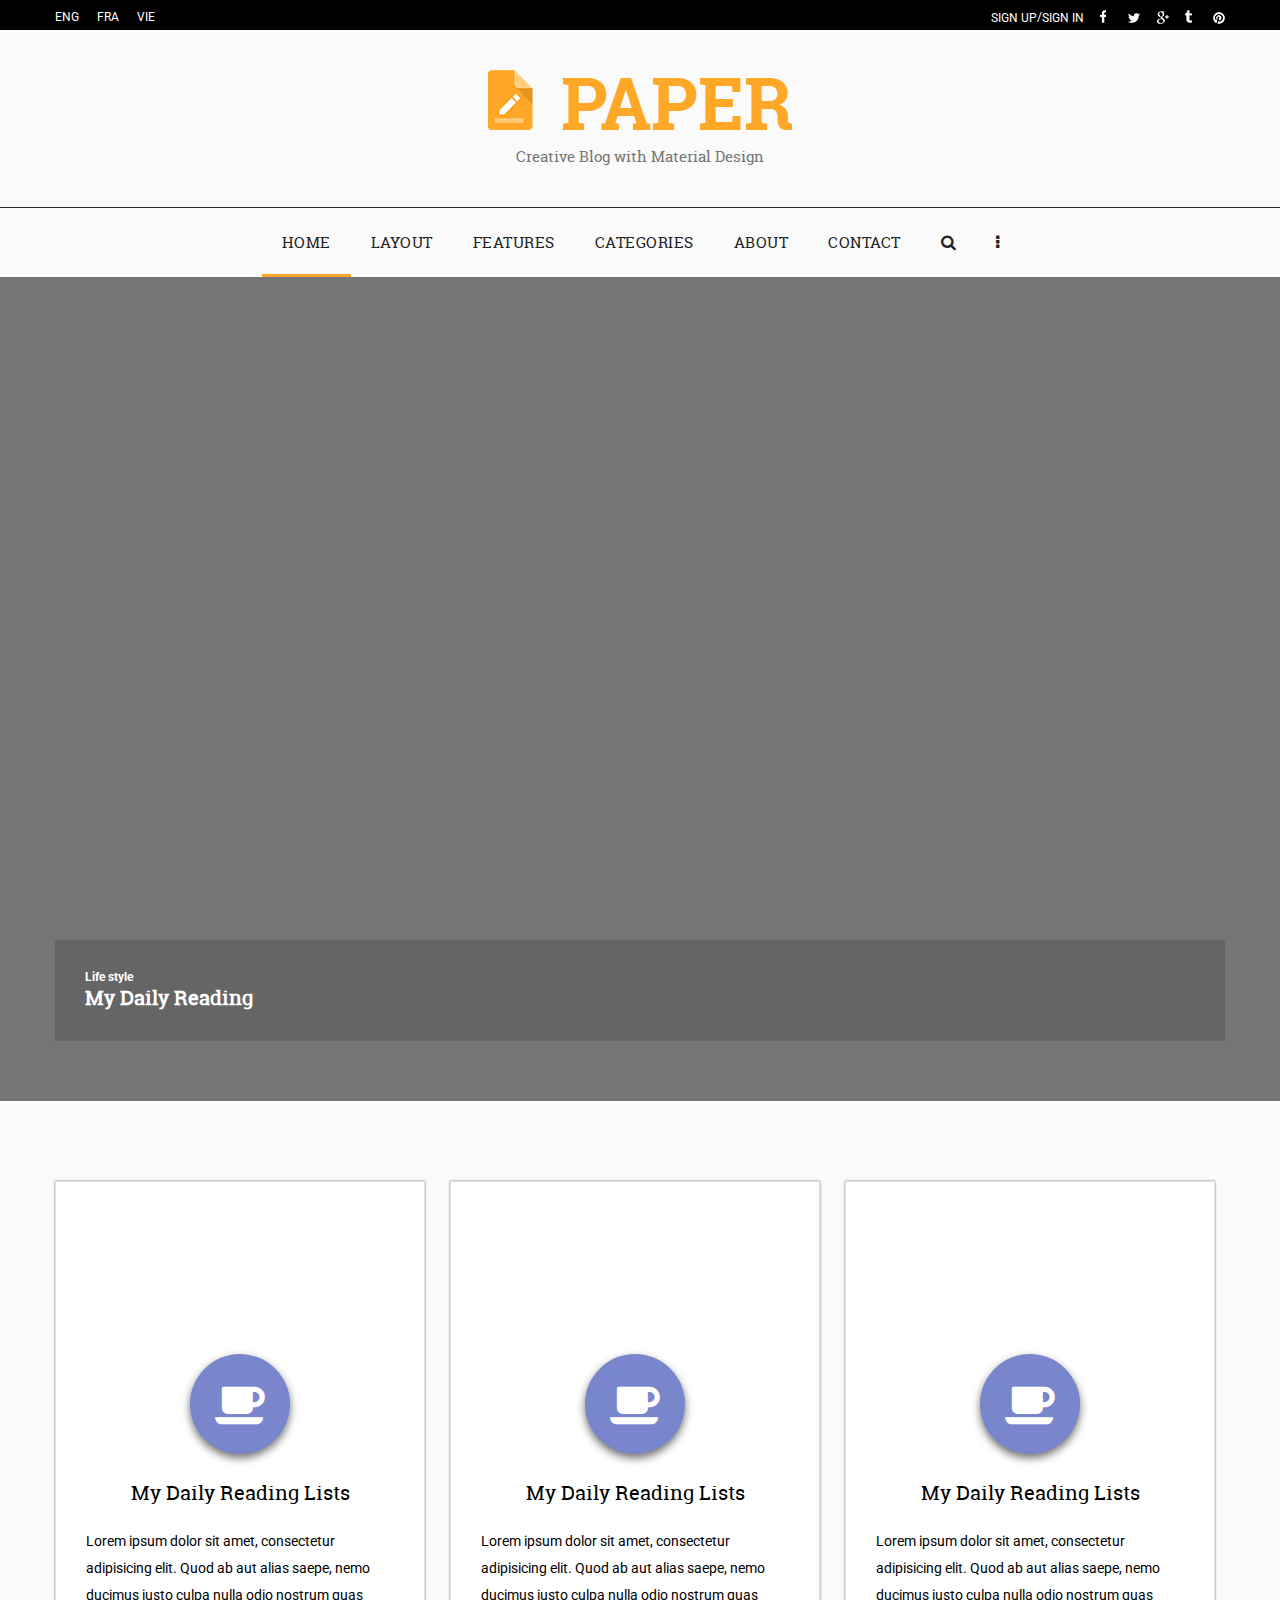
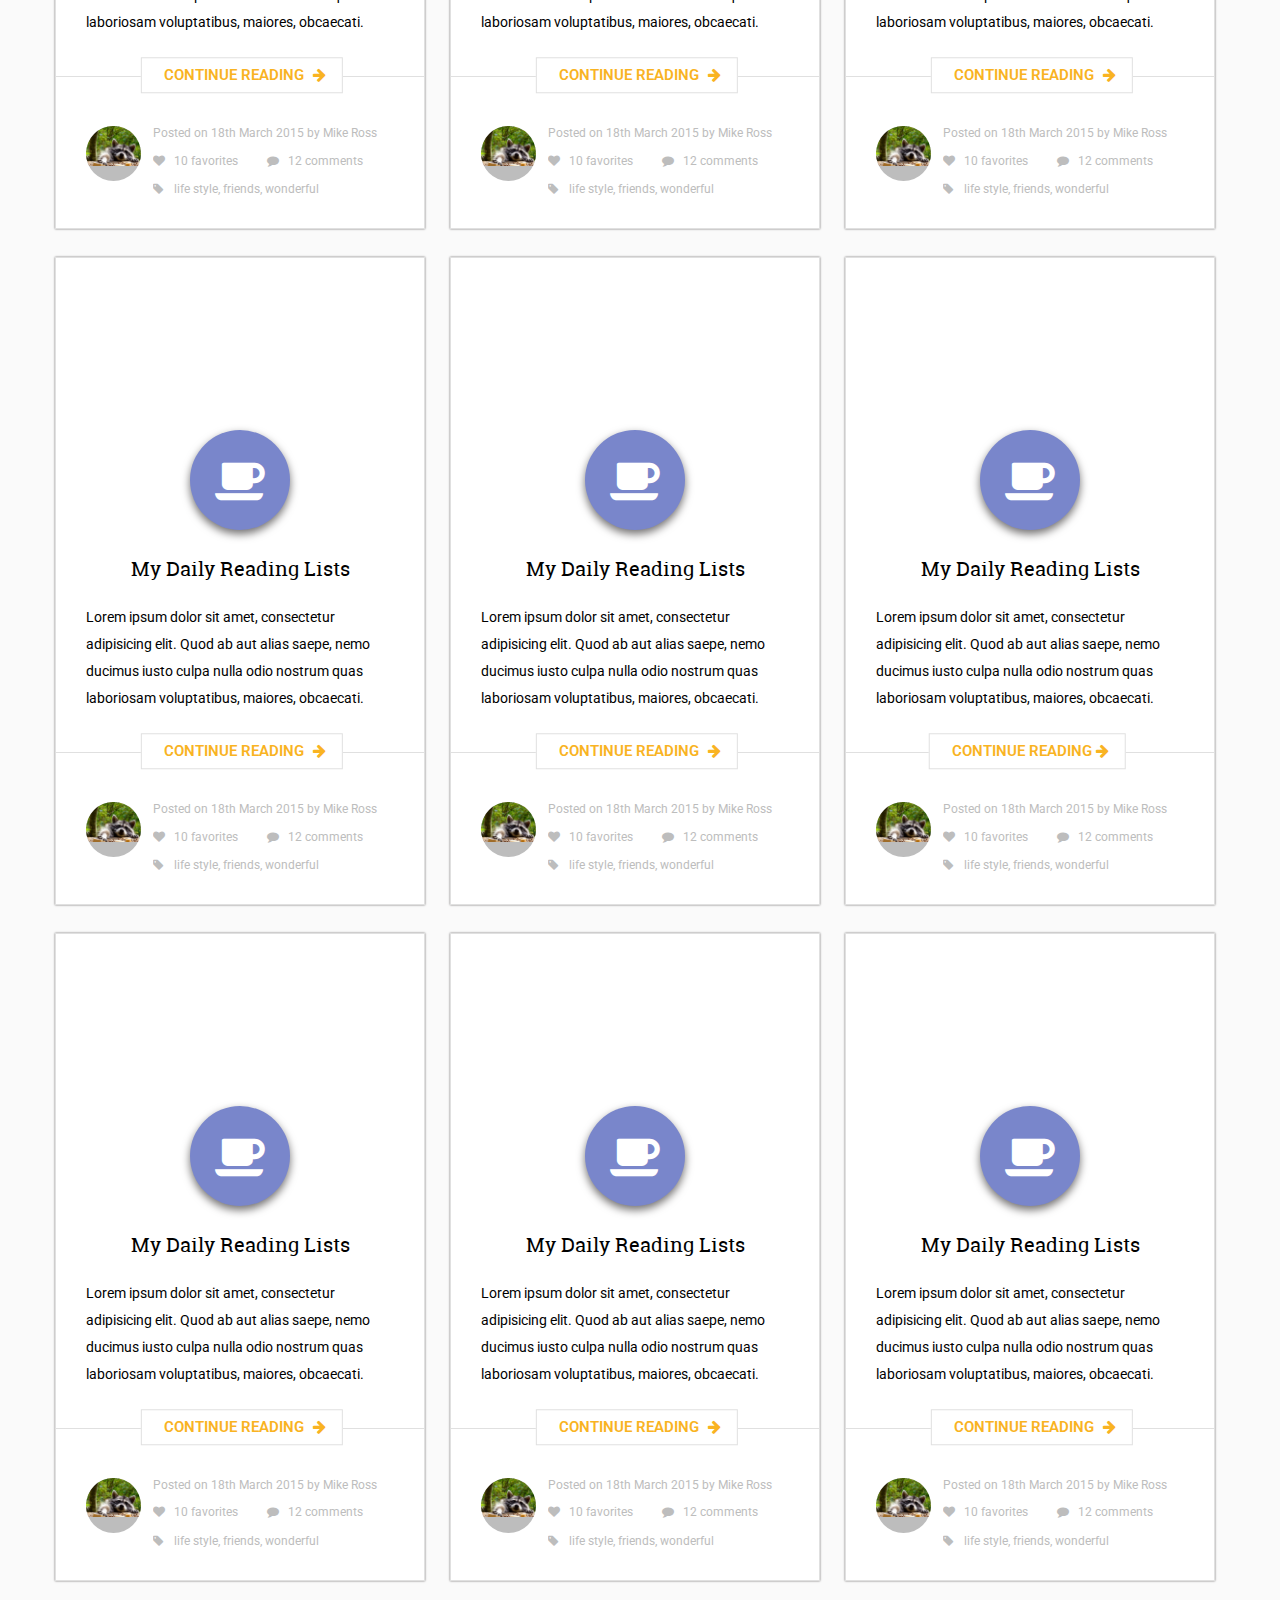
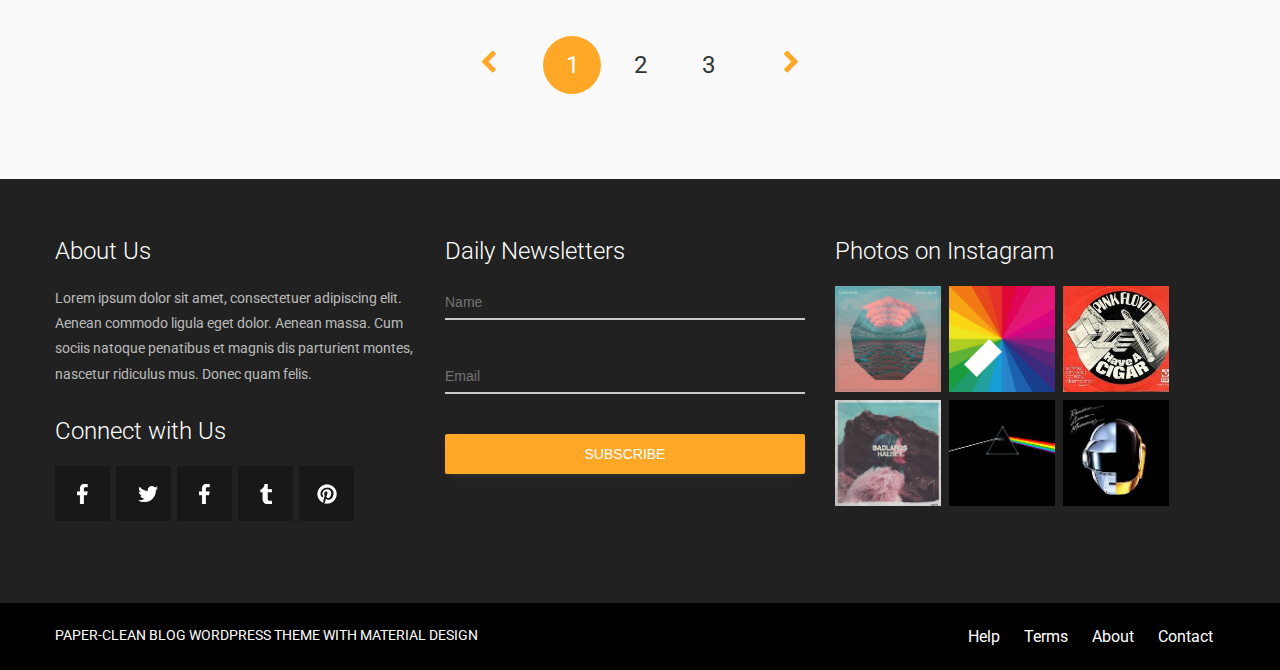
==== commit 67204398: "buttons" ====
--- a/index.html
+++ b/index.html
@@ -8,6 +8,7 @@
   <link href='https://fonts.googleapis.com/css?family=Roboto:400,500,700,900' rel='stylesheet' type='text/css'>
   <link rel="stylesheet" href="https://maxcdn.bootstrapcdn.com/font-awesome/4.6.1/css/font-awesome.min.css">
   <link rel="stylesheet" href="css/base.css">
+  <link rel="stylesheet" href="css/page.css">
   <link rel="stylesheet" href="css/container.css">
   <link rel="stylesheet" href="css/header.css">
   <link rel="stylesheet" href="css/topheader.css">
@@ -22,7 +23,6 @@
   <link rel="stylesheet" href="css/caption.css">
   <link rel="stylesheet" href="css/card-list.css">
   <link rel="stylesheet" href="css/card.css">
-  <link rel="stylesheet" href="css/card-content.css">
   <link rel="stylesheet" href="css/link.css">
   <link rel="stylesheet" href="css/avatar.css">
   <link rel="stylesheet" href="css/meta.css">
@@ -31,7 +31,7 @@
   <link rel="stylesheet" href="css/info-block.css">
   <link rel="stylesheet" href="css/about.css">
   <link rel="stylesheet" href="css/contacts.css">
-  <link rel="stylesheet" href="css/contacts-links.css">
+  <link rel="stylesheet" href="css/item-links.css">
   <link rel="stylesheet" href="css/subscribe.css">
   <link rel="stylesheet" href="css/form.css">
   <link rel="stylesheet" href="css/instagram.css">
@@ -45,16 +45,19 @@
           <div class="container clearfix">
             <div class="topheader__left">
               <div class="lang-switcher">
-                <a class="lang-switcher__link" href="">eng</a><!----><a class="lang-switcher__link" href="">fra</a><!----><a href="" class="lang-switcher__link ">vie</a>
+                <a class="lang-switcher__link" href="#">eng</a><!----><a class="lang-switcher__link" href="#">fra</a><!----><a href="#" class="lang-switcher__link ">vie</a>
               </div>
             </div>
             <div class="topheader__right">
               <div class="authorize">
                 <div class="login">
-                  <a class="login__link" href="">sign up</a>/<a class="login__link" href="">sign in</a>
+                  <a class="login__link" href="#">sign up</a>/<a class="login__link" href="#">sign in</a>
                 </div>
                 <div class="social-login">
-                  <a class="social-login__link social-login__link--fb" href="#"></a><!----><a class="social-login__link social-login__link--tw" href="#"></a><!----><a class="social-login__link social-login__link--gplus" href="#"></a><!----><a class="social-login__link social-login__link--tum" href="#"></a><!----><a href="#" class="social-login__link social-login__link--pin"></a>
+                  <a class="social-login__link social-login__link--fb" href="#"></a><!--
+                --><a class="social-login__link social-login__link--tw" href="#"></a><!--
+                --><a class="social-login__link social-login__link--gplus" href="#"></a><!----><a class="social-login__link social-login__link--tum" href="#"></a><!--
+                --><a href="#" class="social-login__link social-login__link--pin"></a>
                 </div>
               </div>
             </div>
@@ -73,11 +76,11 @@
         <div class="container">
           <nav class="menu">
             <a class="menu__link menu__link--active" href="index.html">home</a><!--
-            --><a class="menu__link" href="">layout</a><!--
-            --><a class="menu__link" href="" >features</a><!--
+            --><a class="menu__link" href="#">layout</a><!--
+            --><a class="menu__link" href="#" >features</a><!--
             --><a class="menu__link" href="categories.html">categories</a><!--
             --><a class="menu__link" href="about.html" >about</a><!--
-            --><a class="menu__link" href="">contact</a><!--
+            --><a class="menu__link" href="#">contact</a><!--
             --><i class="menu__search fa fa-search" aria-hidden="true"></i><!--
             --><i class="menu__off-canvas fa fa-ellipsis-v" aria-hidden="true"></i></a>
           </nav>
@@ -113,7 +116,7 @@
                     <p class="content__description">Lorem ipsum dolor sit amet, consectetur adipisicing elit. Quod ab aut alias saepe, nemo ducimus iusto culpa nulla odio nostrum quas laboriosam voluptatibus, maiores, obcaecati.</p>
                   </div>
                   <div class="card__link">
-                    <a class="link link--more" href="#">Continue Reading <i class="link link--arow fa fa-arrow-right" aria-hidden="true"></i></a>
+                    <a class="link-more" href="#">Continue Reading <i class="link-more--arrow fa fa-arrow-right" aria-hidden="true"></i></a>
                   </div>
                 <div class="card__footer clearfix">
                   <div class="card__avatar-layout">
@@ -143,7 +146,7 @@
                   <p class="content__description">Lorem ipsum dolor sit amet, consectetur adipisicing elit. Quod ab aut alias saepe, nemo ducimus iusto culpa nulla odio nostrum quas laboriosam voluptatibus, maiores, obcaecati.</p>
                 </div>
                 <div class="card__link">
-                  <a class="link link--more" href="#">Continue Reading <i class="link link--arow fa fa-arrow-right" aria-hidden="true"></i></a>
+                  <a class="link-more" href="#">Continue Reading <i class="link-more--arrow fa fa-arrow-right" aria-hidden="true"></i></a>
                 </div>
                 <div class="card__footer clearfix">
                   <div class="card__avatar-layout">
@@ -173,7 +176,7 @@
                   <p class="content__description">Lorem ipsum dolor sit amet, consectetur adipisicing elit. Quod ab aut alias saepe, nemo ducimus iusto culpa nulla odio nostrum quas laboriosam voluptatibus, maiores, obcaecati.</p>
                 </div>
                 <div class="card__link">
-                  <a class="link link--more" href="#">Continue Reading <i class="link link--arow fa fa-arrow-right" aria-hidden="true"></i></a>
+                  <a class="link-more" href="#">Continue Reading <i class="link-more--arrow fa fa-arrow-right" aria-hidden="true"></i></a>
                 </div>
                 <div class="card__footer clearfix">
                   <div class="card__avatar-layout">
@@ -203,7 +206,7 @@
                 <p class="content__description">Lorem ipsum dolor sit amet, consectetur adipisicing elit. Quod ab aut alias saepe, nemo ducimus iusto culpa nulla odio nostrum quas laboriosam voluptatibus, maiores, obcaecati.</p>
               </div>
               <div class="card__link">
-                <a class="link link--more" href="#">Continue Reading <i class="link link--arow fa fa-arrow-right" aria-hidden="true"></i></a>
+                <a class="link-more" href="#">Continue Reading <i class="link-more--arrow fa fa-arrow-right" aria-hidden="true"></i></a>
               </div>
               <div class="card__footer clearfix">
                 <div class="card__avatar-layout">
@@ -233,7 +236,7 @@
                   <p class="content__description">Lorem ipsum dolor sit amet, consectetur adipisicing elit. Quod ab aut alias saepe, nemo ducimus iusto culpa nulla odio nostrum quas laboriosam voluptatibus, maiores, obcaecati.</p>
                 </div>
                 <div class="card__link">
-                  <a class="link link--more" href="#">Continue Reading <i class="link link--arow fa fa-arrow-right" aria-hidden="true"></i></a>
+                  <a class="link-more" href="#">Continue Reading <i class="link-more--arrow fa fa-arrow-right" aria-hidden="true"></i></a>
                 </div>
                 <div class="card__footer clearfix">
                   <div class="card__avatar-layout">
@@ -263,7 +266,7 @@
                   <p class="content__description">Lorem ipsum dolor sit amet, consectetur adipisicing elit. Quod ab aut alias saepe, nemo ducimus iusto culpa nulla odio nostrum quas laboriosam voluptatibus, maiores, obcaecati.</p>
                 </div>
                 <div class="card__link">
-                  <a class="link link--more" href="#">Continue Reading <i class="link link--arow fa fa-arrow-right" aria-hidden="true"></i></a>
+                  <a class="link-more" href="#">Continue Reading <i class="link-more--arow fa fa-arrow-right" aria-hidden="true"></i></a>
                 </div>
                 <div class="card__footer clearfix">
                   <div class="card__avatar-layout">
@@ -293,7 +296,7 @@
                   <p class="content__description">Lorem ipsum dolor sit amet, consectetur adipisicing elit. Quod ab aut alias saepe, nemo ducimus iusto culpa nulla odio nostrum quas laboriosam voluptatibus, maiores, obcaecati.</p>
                 </div>
                 <div class="card__link">
-                  <a class="link link--more" href="#">Continue Reading <i class="link link--arow fa fa-arrow-right" aria-hidden="true"></i></a>
+                  <a class="link-more" href="#">Continue Reading <i class="link-more--arrow fa fa-arrow-right" aria-hidden="true"></i></a>
                 </div>
               <div class="card__footer clearfix">
                 <div class="card__avatar-layout">
@@ -323,7 +326,7 @@
                   <p class="content__description">Lorem ipsum dolor sit amet, consectetur adipisicing elit. Quod ab aut alias saepe, nemo ducimus iusto culpa nulla odio nostrum quas laboriosam voluptatibus, maiores, obcaecati.</p>
                 </div>
                 <div class="card__link">
-                  <a class="link link--more" href="#">Continue Reading <i class="link link--arow fa fa-arrow-right" aria-hidden="true"></i></a>
+                  <a class="link-more" href="#">Continue Reading <i class="link-more--arrow fa fa-arrow-right" aria-hidden="true"></i></a>
                 </div>
                 <div class="card__footer clearfix">
                   <div class="card__avatar-layout">
@@ -353,7 +356,7 @@
                   <p class="content__description">Lorem ipsum dolor sit amet, consectetur adipisicing elit. Quod ab aut alias saepe, nemo ducimus iusto culpa nulla odio nostrum quas laboriosam voluptatibus, maiores, obcaecati.</p>
                 </div>
                 <div class="card__link">
-                  <a class="link link--more" href="#">Continue Reading <i class="link link--arow fa fa-arrow-right" aria-hidden="true"></i></a>
+                  <a class="link-more" href="#">Continue Reading <i class="link-more--arrow fa fa-arrow-right" aria-hidden="true"></i></a>
                 </div>
                 <div class="card__footer clearfix">
                   <div class="card__avatar-layout">
@@ -376,7 +379,7 @@
               <div class="pagination">
                 <a class="pagination__arrow" href="#"><i class="fa fa-chevron-left" aria-hidden="true"></i></a>
                 <ol class="pagination__numbers">
-                  <li class="pagination__number pagination__number--active"><a href="#" class="pagination__link">1</a></li><li class="pagination__number"><a href="#" class="pagination__link">2</a></li><li class="pagination__number"><a href="#" class="pagination__link">3</a></li>
+                  <li class="pagination__number pagination__number--active"><a class="pagination__link" href="#">1</a></li><li class="pagination__number"><a class="pagination__link" href="#">2</a></li><li class="pagination__number"><a class="pagination__link" href="#">3</a></li>
                 </ol>
                 <a class="pagination__arrow" href="#" class="pagination__link"><i class="fa fa-chevron-right" aria-hidden="true"></i></a>
               </div>
@@ -402,13 +405,17 @@
                 <ul class="contacts">
                   <li class="contacts__item">
                     <a class="item__link item__link--fb" href="#"></a>    
-                  </li><!----><li class="contacts__item">
+                  </li><!--
+                --><li class="contacts__item">
                     <a class="item__link item__link--tw" href="#"></a>
-                  </li><!----><li class="contacts__item">
+                  </li><!--
+                --><li class="contacts__item">
                     <a class="item__link item__link--gplus" href="#"></a>
-                  </li><!----><li class="contacts__item contacts__item--tum">
+                  </li><!--
+                --><li class="contacts__item contacts__item--tum">
                     <a class="item__link item__link--tum" href="#"></a>      
-                  </li><!----><li class="contacts__item contacts__item--pin">
+                  </li><!--
+                --><li class="contacts__item contacts__item--pin">
                     <a class="item__link item__link--pin" href="#"></a>
                   </li>
                 </ul>
@@ -430,7 +437,7 @@
                     </label>
                   </div>
                   <div class="form__row">
-                    <button class="form__button form__button--submit" type="submit" >Subscribe</button>
+                    <button class="form__button form__button--submit form__button--orange" type="submit" >Subscribe</button>
                   </div>
                 </form>
               </div>
@@ -467,7 +474,7 @@
         <div class="container clearfix">
           <div class="copyrights__left"><p class="copyright">paper-clean blog wordpress theme with material design</p></div>
           <div class="copyrights__right">
-            <a href="" class="copyrights__link">Help</a><a href="" class="copyrights__link">Terms</a><a href="" class="copyrights__link">About</a><a href="" class="copyrights__link">Contact</a>
+            <a class="copyrights__link" href="#">Help</a><a class="copyrights__link" href="#">Terms</a><a class="copyrights__link" href="#">About</a><a class="copyrights__link" href="#">Contact</a>
           </div>
         </div>
       </div>
--- a/css/base.css
+++ b/css/base.css
@@ -1,12 +1,3 @@
-.page {
-    background-color:#fafafa;
-    margin:0;
-    padding:0;
-    min-width: 1170px;
-   font-family: 'roboto', sans-serif;
-}
-
-
 p {
     font-family: 'roboto', sans-serif;
     font-size:14px;
@@ -39,18 +30,4 @@
 
 .clearfix:after {
     clear:both;
-}
-
-
-
-
-
-
-
-
-
-
-
-
-
-
+}--- a/css/page.css
+++ b/css/page.css
@@ -0,0 +1,7 @@
+.page {
+    background-color:#fafafa;
+    margin:0;
+    padding:0;
+    min-width: 1170px;
+   font-family: 'roboto', sans-serif;
+}
--- a/css/container.css
+++ b/css/container.css
@@ -1,4 +1,5 @@
 .container {
     margin:0 auto;
+    padding: 0px 20px;
     max-width: 1170px;
 }--- a/css/header.css
+++ b/css/header.css
@@ -1,3 +1,7 @@
+.header {
+  
+}
+
 .header__topheader {
     background-color: #000000;
     margin:0;
--- a/css/topheader.css
+++ b/css/topheader.css
@@ -1,3 +1,7 @@
+.topheader {
+  
+}
+
 .topheader__left {
     float: left;
 }
--- a/css/logo.css
+++ b/css/logo.css
@@ -1,3 +1,7 @@
+.logo {
+  
+}
+
 .logo__img {
     margin-bottom: 12px;
 }
--- a/css/menu.css
+++ b/css/menu.css
@@ -1,3 +1,7 @@
+.menu {
+  
+}
+
 .menu__link{
     position: relative;
     display: inline-block;
@@ -37,4 +41,4 @@
     white-space: nowrap;
     cursor: pointer;
     padding: 0px 20px;
-}
+}--- a/css/content.css
+++ b/css/content.css
@@ -1,6 +1,13 @@
+.content {
+  
+}
 
 .content__wrapper {
     padding: 80px 0px;
+}
+
+.content__wrapper-styles {
+    padding: 70px 0px 24px;
 }
 
 .content__screen-manifesto {
@@ -21,3 +28,24 @@
 .content__categories {
     padding:80px 0px 68px;
 }
+
+.content__breadcrumbs {
+    background-color: #000000;
+    padding: 75px 0px;
+}
+.content__description {
+    margin:0;
+}
+
+.content__title {
+    font-size: 20px;
+    font-weight: 400;
+    text-align: center;
+    font-family: 'roboto_slabregular', sans-serif;
+    margin-bottom:22px;
+}
+  
+.content__description {
+    margin:0;
+}
+
--- a/css/card-list.css
+++ b/css/card-list.css
@@ -1,3 +1,7 @@
+cards-list {
+  
+}
+
 .cards-list__content {
     margin: 0px 0px -28px -25px;
 }
--- a/css/card.css
+++ b/css/card.css
@@ -1,4 +1,3 @@
-
 .card {
     background: #fff;
     border: 1px solid #e0e0e0;
--- a/css/link.css
+++ b/css/link.css
@@ -1,4 +1,8 @@
-.link--more {
+.link {
+  
+}
+
+.link-more {
     display: inline-block;
     padding: 8px 16px 8px 22px;
     background: #fff;
@@ -10,7 +14,7 @@
     transform: translate(42%, 48%);
 }
 
-.link--arow {
+.link-more--arrow {
     padding-left: 5px;
 }
 
--- a/css/meta.css
+++ b/css/meta.css
@@ -1,3 +1,7 @@
+.meta {
+  
+}
+
 .meta__title {
     font-size:12px;
     margin-bottom: -1.5px;
--- a/css/info-block.css
+++ b/css/info-block.css
@@ -8,10 +8,11 @@
 
 .info-block__content {
     color: rgba(255, 255, 255, 0.7);
-    margin: 21px 0px;
+    
 }
 
 .info-block__title {
     font-size: 24px;
     font-weight: 300;
+    margin: 0px 0px 21px;
 }
--- a/css/item-links.css
+++ b/css/item-links.css
@@ -0,0 +1,36 @@
+.item__link {
+    display: inline-block;
+    background: url(../img/sprites_2.png);
+    background-repeat: no-repeat;
+    width:23px;
+    height: 21px;
+    text-decoration: none;
+    position: absolute;
+    top: 0;
+    bottom: 0;
+    margin-top: auto;
+    margin-bottom: auto;
+    margin-left: -6px;
+}
+
+.item__link--fb {
+    background-position: 0 0;
+}
+
+.item__link--tw {
+    background-position: 0 -228px; 
+}
+
+.item__link--g {
+    background-position: 0 -57px; 
+    margin-left: -10px;
+}
+
+.item__link--tum{
+    background-position: 0 -171px; 
+}
+
+.item__link--pin{
+    background-position: 0 -114px; 
+    margin-left: -10px;
+}--- a/css/subscribe.css
+++ b/css/subscribe.css
@@ -1,3 +1,3 @@
-.subscribe-form {
-    margin: 20px 0px;
-}
+.subscribe {
+  
+}--- a/css/form.css
+++ b/css/form.css
@@ -1,3 +1,7 @@
+.form {
+  
+}
+
 .form__row + .form__row {
     margin-top: 40px;
 }
@@ -9,42 +13,55 @@
     color:#fff;
     background: transparent;
     border: none;
-    border-bottom: 2px solid #9e9e9e;
+    border-bottom: 2px solid #cacaca;
     font-size: 14px;
 }
 
 .form__button {
     width: 100%;
+    padding: 0px 10px;
     box-sizing: border-box;
     color:#fff;
     border: none;
     font-size: 14px;
-    background-color:#ffa726;
     border-radius:2px;
     text-transform: uppercase;
     height: 40px;
-    cursor: pointer
+    cursor: pointer;
+    box-shadow: 0px 3px 8px -4px rgba(81, 81, 81, 0.75);
 }
 
-.form__button--send {
+.form__button:hover {
+    background-color: #f09613;
+}
+
+.form__button--orange {
+    background-color:#ffa726;
+}
+
+.form__button--orange:hover,
+.form__button--orange:active {
+    background-color: #f09613;
+}
+
+.form.form--collapsed .form__button {
     width:120px;
 }
 
-.form__field--contacts {
-    border-bottom: 1px solid #9e9e9e;
+.form--collapsed {
+    margin:36px 0px 0px;
 }
 
-.form__row--contacts + .form__row--contacts {
+.form--collapsed .form__field {
+    border-bottom: 1px solid #cacaca;
+}
+
+.form--collapsed .form__row + .form__row  {
     margin-top: 23px;
 }
 
-.form__button--submit:hover,
-.form__button--submit:active {
-    background-color:#f09613;
-}
-
 .form__field-textarea {
-    border:1px solid #9e9e9e;
+    border:1px solid #cacaca;
     color:#9e9e9e;
     margin: 10px 0px;
 }
@@ -52,4 +69,5 @@
 .form__label {
     color:#9e9e9e;
     font-size: 15px;
+    display:block;
 }--- a/css/instagram.css
+++ b/css/instagram.css
@@ -8,7 +8,6 @@
     overflow: hidden;
     width:106px;
     height: 106px;
-    background-color:yellow;
     margin: 0px 0px 8px 8px;
     line-height: 0;
 }
--- a/css/copyrights.css
+++ b/css/copyrights.css
@@ -1,3 +1,7 @@
+.copyrights {
+  
+}
+
 .copyrights__left {
     float: left;
 }
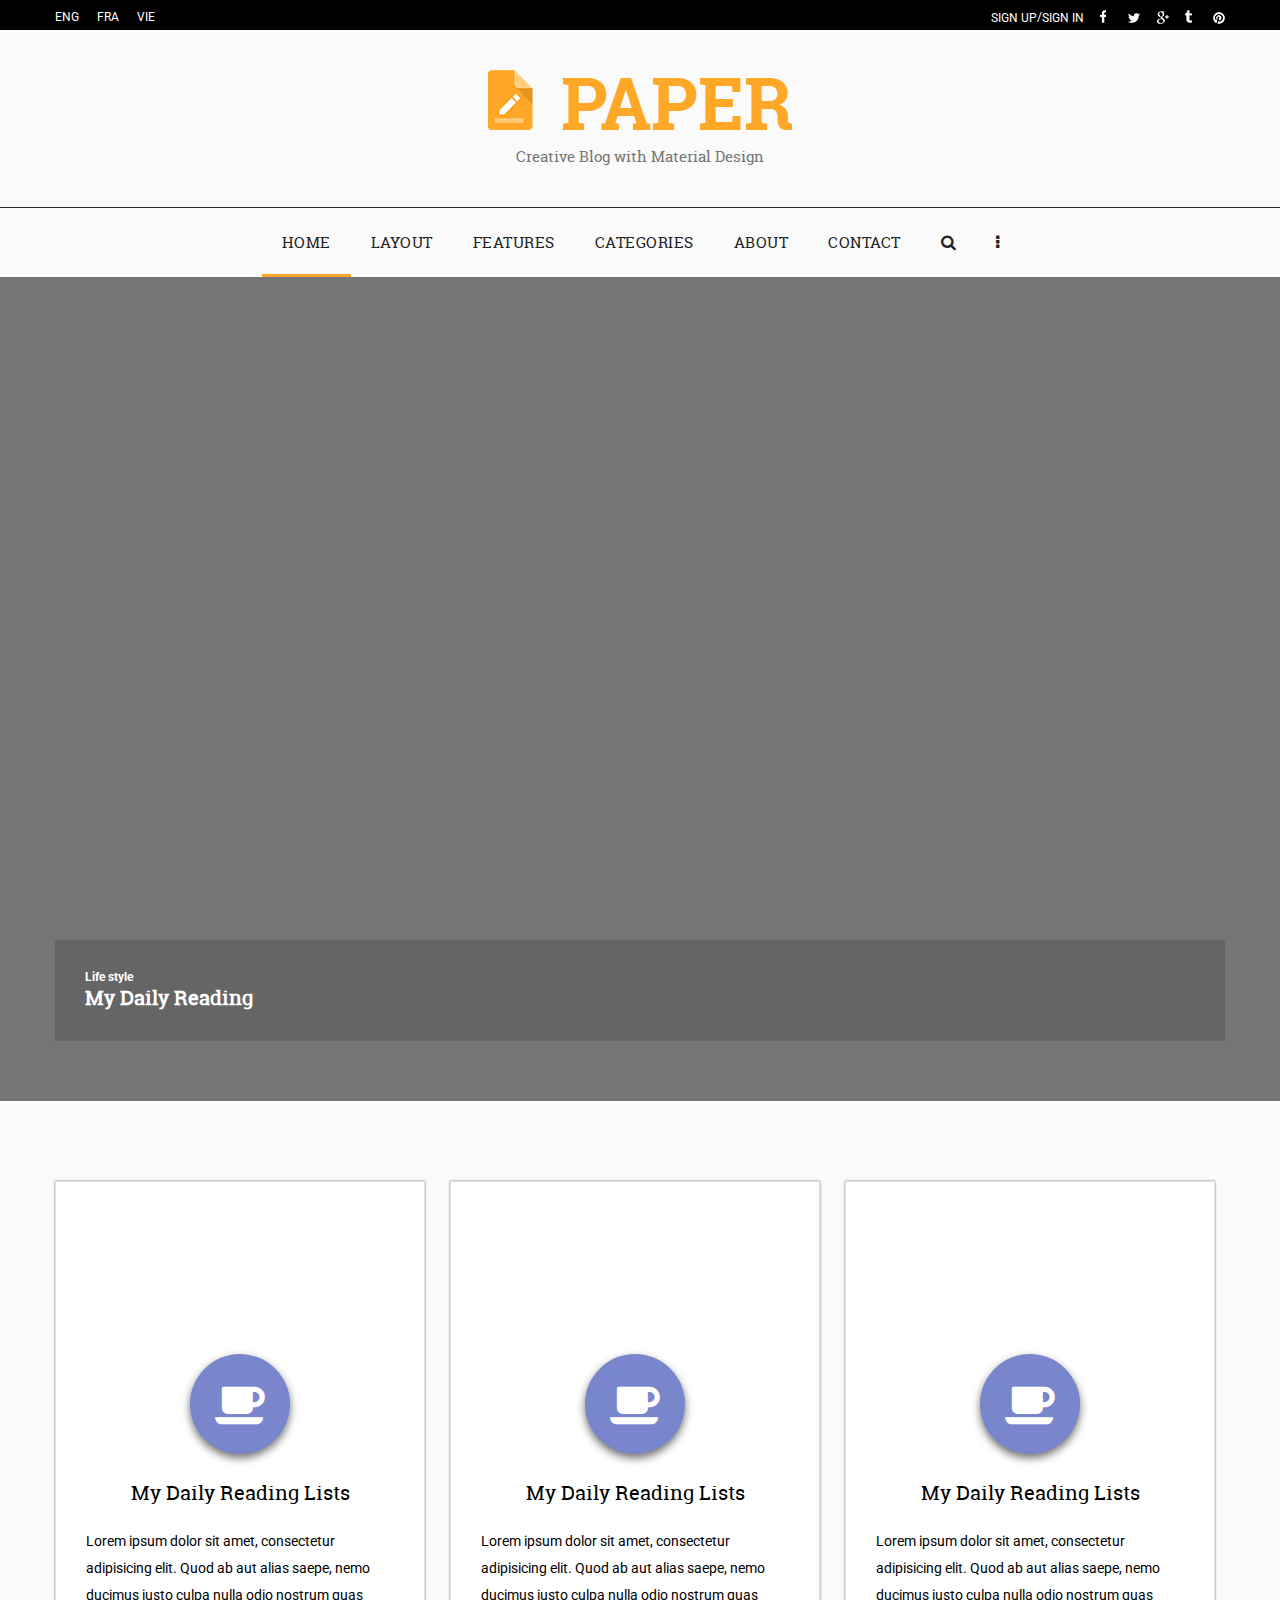
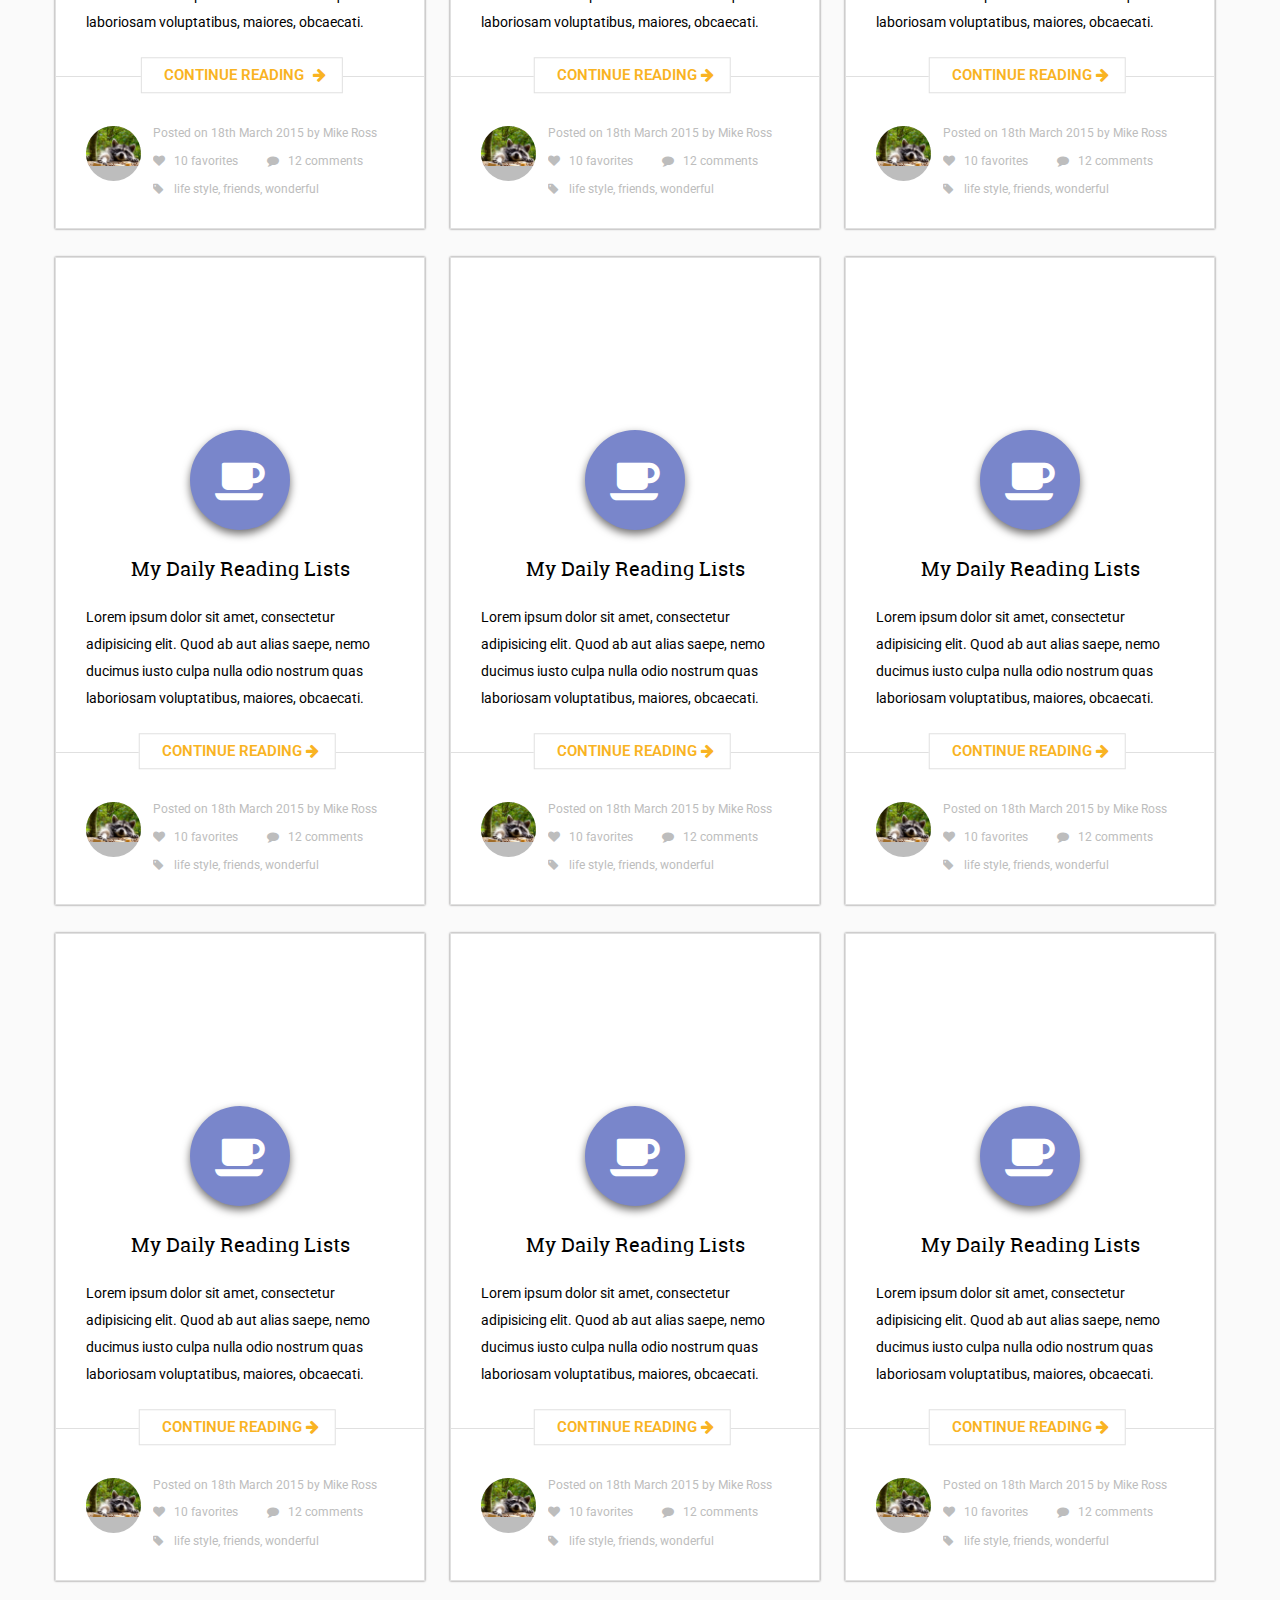
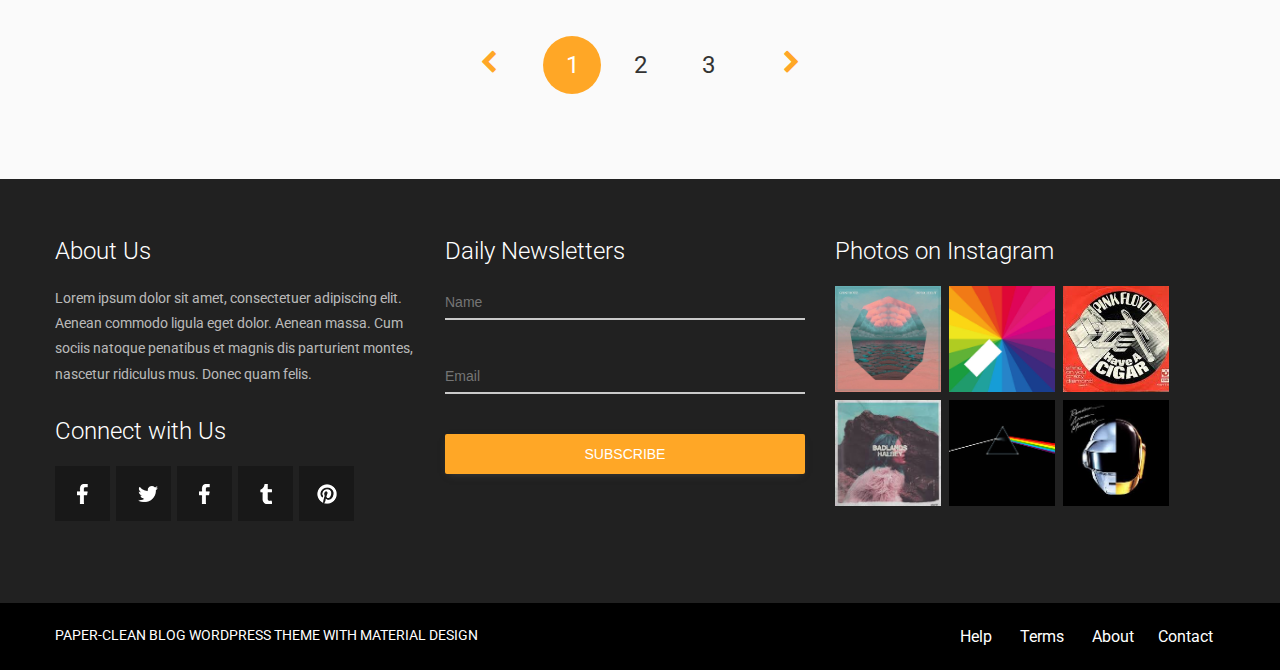
==== commit 30f0e652: "single post, typography" ====
--- a/index.html
+++ b/index.html
@@ -12,10 +12,10 @@
   <link rel="stylesheet" href="css/container.css">
   <link rel="stylesheet" href="css/header.css">
   <link rel="stylesheet" href="css/topheader.css">
-  <link rel="stylesheet" href="css/switcher.css">
+  <link rel="stylesheet" href="css/lang-switcher.css">
   <link rel="stylesheet" href="css/authorize.css">
   <link rel="stylesheet" href="css/login.css">
-  <link rel="stylesheet" href="css/login-social.css">
+  <link rel="stylesheet" href="css/social-login.css">
   <link rel="stylesheet" href="css/logo.css">
   <link rel="stylesheet" href="css/menu.css">
   <link rel="stylesheet" href="css/content.css">
@@ -23,7 +23,7 @@
   <link rel="stylesheet" href="css/caption.css">
   <link rel="stylesheet" href="css/card-list.css">
   <link rel="stylesheet" href="css/card.css">
-  <link rel="stylesheet" href="css/link.css">
+  <link rel="stylesheet" href="css/link-more.css">
   <link rel="stylesheet" href="css/avatar.css">
   <link rel="stylesheet" href="css/meta.css">
   <link rel="stylesheet" href="css/pagination.css">
@@ -31,7 +31,7 @@
   <link rel="stylesheet" href="css/info-block.css">
   <link rel="stylesheet" href="css/about.css">
   <link rel="stylesheet" href="css/contacts.css">
-  <link rel="stylesheet" href="css/item-links.css">
+  <link rel="stylesheet" href="css/item.css">
   <link rel="stylesheet" href="css/subscribe.css">
   <link rel="stylesheet" href="css/form.css">
   <link rel="stylesheet" href="css/instagram.css">
@@ -67,7 +67,7 @@
       <div class="header__logo">
         <div class="container">
           <div class="logo">
-            <img class="logo__img" src="img/logo.png" alt="" width="304px">
+            <img class="logo__img" src="img/logo.png" alt="" width="304">
             <p class="logo__tagline">Creative Blog with Material Design</p>
           </div>
         </div>
@@ -116,7 +116,7 @@
                     <p class="content__description">Lorem ipsum dolor sit amet, consectetur adipisicing elit. Quod ab aut alias saepe, nemo ducimus iusto culpa nulla odio nostrum quas laboriosam voluptatibus, maiores, obcaecati.</p>
                   </div>
                   <div class="card__link">
-                    <a class="link-more" href="#">Continue Reading <i class="link-more--arrow fa fa-arrow-right" aria-hidden="true"></i></a>
+                    <a class="link-more" href="#">Continue Reading <i class="link-more__arrow fa fa-arrow-right" aria-hidden="true"></i></a>
                   </div>
                 <div class="card__footer clearfix">
                   <div class="card__avatar-layout">
@@ -389,95 +389,96 @@
       </div>
     </div>        
   </main>
-<footer class="page__footer">    
-      <div class="footer">
-        <div class="container">
-          <div class="footer__section">
-            <section class="info-block">
-            <h3 class="info-block__title">About Us</h3>
-            <div class="info-block__content">
-            <p class="about">Lorem ipsum dolor sit amet, consectetuer adipiscing elit. Aenean commodo ligula eget dolor. Aenean massa. Cum sociis natoque penatibus et magnis dis parturient montes, nascetur ridiculus mus. Donec quam felis. </p>
+    <footer class="page__footer">    
+        <div class="footer">
+            <div class="container">
+                <div class="footer__section">
+                    <section class="info-block">
+                        <h3 class="info-block__title">About Us</h3>
+                        <div class="info-block__content">
+                        <p class="about">Lorem ipsum dolor sit amet, consectetuer adipiscing elit. Aenean commodo ligula eget dolor. Aenean massa. Cum sociis natoque penatibus et magnis dis parturient montes, nascetur ridiculus mus. Donec quam felis. </p>
+                    </div>
+                    </section>   
+                    <section class="info-block">
+                        <h3 class="info-block__title">Connect with Us</h3>
+                        <div class="info-block__content">
+                            <ul class="contacts">
+                                <li class="contacts__item">
+                                    <a class="item__link item__link--fb" href="#"></a>    
+                                </li><!--
+                                --><li class="contacts__item">
+                                    <a class="item__link item__link--tw" href="#"></a>
+                                </li><!--
+                                --><li class="contacts__item">
+                                    <a class="item__link item__link--gplus" href="#"></a>
+                                </li><!--
+                                --><li class="contacts__item contacts__item--tum">
+                                    <a class="item__link item__link--tum" href="#"></a>      
+                                </li><!--
+                                --><li class="contacts__item contacts__item--pin">
+                                    <a class="item__link item__link--pin" href="#"></a>
+                                </li>
+                            </ul>
+                        </div>
+                    </section>
+                </div><!-- 
+            --><div class="footer__section">
+                <section class="info-block">
+                    <h3 class="info-block__title">Daily Newsletters</h3>
+                    <div class="info-block__content">
+                        <form class="subscribe-form" action="">
+                            <div class="form__row">
+                                <input class="form__field" type="text" name="name" placeholder="Name">
+                            </div>
+                            <div class="form__row">
+                                <input class="form__field" type="email" name="email" placeholder="Email">
+                            </div>
+                            <div class="form__row">
+                                <button class="form__button form__button--submit form__button--orange" type="submit" >Subscribe</button>
+                            </div>
+                        </form>
+                    </div>
+                </section>    
+            </div><!--
+          --><div class="footer__section">
+                    <h3 class="info-block__title">Photos on Instagram</h3>
+                    <div class="info-block__content">
+                        <div class="instagram">
+                            <div class="instagram__item">
+                                <img  src="img/img_1.jpg" alt="" width="106">
+                            </div><!--
+                            --><div class="instagram__item">
+                                <img src="img/img_2.jpg" alt="" width="106">
+                            </div><!--
+                            --><div class="instagram__item">
+                                <img src="img/img_3.jpg" alt="" width="106">
+                            </div><!--
+                            --><div class="instagram__item">
+                                <img src="img/img_4.jpg" alt="" width="106">
+                            </div><!--
+                            --><div class="instagram__item">
+                                <img src="img/img_5.png" alt="" width="106">
+                            </div><!--
+                            --><div class="instagram__item">
+                                <img  src="img/img_6.jpg" alt="" width="106">
+                            </div>
+                        </div>
+                    </div>     
+                 </div> 
+          </div>           
+        </div>
+        <div class="footer__copyrights">
+            <div class="container clearfix">
+                <div class="copyrights__left">
+                    <p class="copyright">paper-clean blog wordpress theme with material design</p>
+                </div>
+                <div class="copyrights__right">
+                    <a class="copyrights__link" href="#">Help</a>
+                    <a class="copyrights__link" href="#">Terms</a>
+                    <a class="copyrights__link" href="#">About</a><a class="copyrights__link" href="#">Contact</a>
+                </div>
             </div>
-            </section>   
-            <section class="info-block">
-              <h3 class="info-block__title">Connect with Us</h3>
-              <div class="info-block__content">
-                <ul class="contacts">
-                  <li class="contacts__item">
-                    <a class="item__link item__link--fb" href="#"></a>    
-                  </li><!--
-                --><li class="contacts__item">
-                    <a class="item__link item__link--tw" href="#"></a>
-                  </li><!--
-                --><li class="contacts__item">
-                    <a class="item__link item__link--gplus" href="#"></a>
-                  </li><!--
-                --><li class="contacts__item contacts__item--tum">
-                    <a class="item__link item__link--tum" href="#"></a>      
-                  </li><!--
-                --><li class="contacts__item contacts__item--pin">
-                    <a class="item__link item__link--pin" href="#"></a>
-                  </li>
-                </ul>
-              </div>
-            </section>
-          </div><!-- 
-        --><div class="footer__section">
-            <section class="info-block">
-              <h3 class="info-block__title">Daily Newsletters</h3>
-              <div class="info-block__content">
-                <form action="" class="subscribe-form">
-                  <div class="form__row">
-                    <label>
-                      <input class="form__field" type="text" name="name" placeholder="Name"></label>
-                  </div>
-                  <div class="form__row">
-                    <label>
-                      <input class="form__field" type="email" name="email" placeholder="Email">
-                    </label>
-                  </div>
-                  <div class="form__row">
-                    <button class="form__button form__button--submit form__button--orange" type="submit" >Subscribe</button>
-                  </div>
-                </form>
-              </div>
-            </section>    
-        </div><!--
-      --><div class="footer__section">
-            <h3 class="info-block__title">Photos on Instagram</h3>
-            <div class="info-block__content">
-              <div class="instagram">
-                <div class="instagram__item">
-                  <img  src="img/img_1.jpg" alt="" width="106px">
-                </div><!--
-             --><div class="instagram__item">
-                  <img src="img/img_2.jpg" alt="" width="106px">
-                </div><!--
-             --><div class="instagram__item">
-                  <img src="img/img_3.jpg" alt="" width="106px">
-                </div><!--
-             --><div class="instagram__item">
-                  <img src="img/img_4.jpg" alt="" width="106px">
-                </div><!--
-             --><div class="instagram__item">
-                  <img src="img/img_5.png" alt="" width="106px">
-                </div><!--
-             --><div class="instagram__item">
-                <img  src="img/img_6.jpg" alt="" width="106px">
-                </div>
-              </div>
-            </div>     
-        </div> 
-        </div>           
-      </div>
-      <div class="footer__copyrights">
-        <div class="container clearfix">
-          <div class="copyrights__left"><p class="copyright">paper-clean blog wordpress theme with material design</p></div>
-          <div class="copyrights__right">
-            <a class="copyrights__link" href="#">Help</a><a class="copyrights__link" href="#">Terms</a><a class="copyrights__link" href="#">About</a><a class="copyrights__link" href="#">Contact</a>
-          </div>
-        </div>
-      </div>
+        </div>
     </footer>
 </body>
 </html>--- a/css/base.css
+++ b/css/base.css
@@ -1,19 +1,19 @@
 p {
     font-family: 'roboto', sans-serif;
-    font-size:14px;
-    margin:0;
+    font-size: 14px;
+    margin: 0;
     padding: 0;
 }
 
-h1,h2,h3,h4{
-    margin:0;
-    padding:0;
+h1,h2,h3,h4,h5{
+    margin: 0;
+    padding: 0;
 }
 
 ul,
 ol,
 li {
-    margin:0;
+    margin: 0;
     padding: 0;
     list-style: none;
 }
@@ -25,9 +25,13 @@
 .clearfix:after,
 .clearfix:before {
     display: table;
-    content:"";
+    content: "";
 }
 
 .clearfix:after {
-    clear:both;
+    clear: both;
+}
+
+.clearfix {
+    clear: both;
 }--- a/css/page.css
+++ b/css/page.css
@@ -1,7 +1,7 @@
 .page {
-    background-color:#fafafa;
-    margin:0;
-    padding:0;
+    background-color: #fafafa;
+    margin: 0;
+    padding: 0;
     min-width: 1170px;
    font-family: 'roboto', sans-serif;
 }
--- a/css/container.css
+++ b/css/container.css
@@ -1,5 +1,5 @@
 .container {
-    margin:0 auto;
+    margin: 0 auto;
     padding: 0px 20px;
     max-width: 1170px;
-}+}
--- a/css/header.css
+++ b/css/header.css
@@ -4,7 +4,7 @@
 
 .header__topheader {
     background-color: #000000;
-    margin:0;
+    margin: 0;
     padding: 10px 0px 5px;
 }
 
--- a/css/topheader.css
+++ b/css/topheader.css
@@ -7,5 +7,5 @@
 }
 
 .topheader__right {
-    float:right;
-}+    float: right;
+}
--- a/css/lang-switcher.css
+++ b/css/lang-switcher.css
@@ -0,0 +1,12 @@
+.lang-switcher{
+    text-transform: uppercase;
+    font-size: 12px;
+}
+
+.lang-switcher__link {
+    color: #fff;
+}
+
+.lang-switcher__link + .lang-switcher__link {
+    margin-left: 18px;
+}--- a/css/authorize.css
+++ b/css/authorize.css
@@ -1,5 +1,4 @@
 .authorize{
     text-transform: uppercase;
-    font-size:12px;
+    font-size: 12px;
 }
-
--- a/css/login.css
+++ b/css/login.css
@@ -1,14 +1,13 @@
 .login {
      display: inline-block;
-     color:#fff;
+     color: #fff;
 }
 
 .login__link {
     display: inline-block;
     vertical-align: middle;
-    color:#fff;
+    color: #fff;
 }
-
 
 .login__link + .login__link {
     margin-right: 12px;
--- a/css/social-login.css
+++ b/css/social-login.css
@@ -0,0 +1,38 @@
+.social-login {
+    display: inline-block;
+}
+
+.social-login__link{
+    display: inline-block;
+    background: url(../img/sprites_2.png);
+    background-repeat: no-repeat;
+    vertical-align: middle;
+    width: 14px;
+    height: 15px;
+    text-decoration: none;
+    text-decoration: none;
+}
+
+.social-login__link + .social-login__link {
+    margin-left: 14px;   
+}
+
+.social-login__link--fb {
+    background-position: -0px -330px;
+}
+
+.social-login__link--tw {
+    background-position: 0px -416px;
+}
+
+.social-login__link--gplus {
+    background-position: 0px -374px;
+}
+
+.social-login__link--tum {
+    background-position: 0px -461px;
+}
+
+.social-login__link--pin {
+    background-position: 0px -284px;
+}
--- a/css/logo.css
+++ b/css/logo.css
@@ -7,7 +7,7 @@
 }
 
 .logo__tagline {
-    color:#757575;
-    font-size:15px;
+    color: #757575;
+    font-size: 15px;
     font-family: 'roboto_slabregular', sans-serif;
-}+}
--- a/css/menu.css
+++ b/css/menu.css
@@ -20,7 +20,7 @@
     content: "";
     display: none;
     position: absolute;
-    bottom:0;
+    bottom: 0;
     right: 0;
     left: 0;
     border-bottom: 3px solid #ffa726;
@@ -41,4 +41,4 @@
     white-space: nowrap;
     cursor: pointer;
     padding: 0px 20px;
-}+}
--- a/css/content.css
+++ b/css/content.css
@@ -10,14 +10,18 @@
     padding: 70px 0px 24px;
 }
 
+.content__wrapper-post {
+    padding: 80px 0px 24px;
+}
+
 .content__screen-manifesto {
     background-color: #757575;
     padding: 0;
 }
 
 .content__screen {
-    background-color:#757575;
-    padding:60px 0px;
+    background-color: #757575;
+    padding: 60px 0px;
 }
 
 .content__screen-categories {
@@ -26,7 +30,7 @@
 }
 
 .content__categories {
-    padding:80px 0px 68px;
+    padding: 80px 0px 68px;
 }
 
 .content__breadcrumbs {
@@ -34,7 +38,7 @@
     padding: 75px 0px;
 }
 .content__description {
-    margin:0;
+    margin: 0;
 }
 
 .content__title {
@@ -42,10 +46,11 @@
     font-weight: 400;
     text-align: center;
     font-family: 'roboto_slabregular', sans-serif;
-    margin-bottom:22px;
+    margin-bottom: 22px;
 }
   
 .content__description {
-    margin:0;
+    margin: 0;
 }
 
+
--- a/css/screen.css
+++ b/css/screen.css
@@ -1,5 +1,5 @@
 .screen {
     height: 704px;
     position: relative;
-    margin:0;
+    margin: 0;
 }
--- a/css/caption.css
+++ b/css/caption.css
@@ -16,3 +16,4 @@
     font-family: 'roboto_slabregular', sans-serif;
     font-size: 20px;
 }
+
--- a/css/card-list.css
+++ b/css/card-list.css
@@ -7,12 +7,12 @@
 }
 
 .card-list__pagination {
-    width:100%;
+    width: 100%;
     margin: 55px 0px 5px 0px;
 }
 
 .cards-list__item {
-    max-width: 370px;
+    width: 370px;
     display: inline-block;
     vertical-align: top;
     margin: 0px 0px 28px 25px;
--- a/css/card.css
+++ b/css/card.css
@@ -62,6 +62,9 @@
 
 .card__meta {
     color: #bdbdbd;
-    font-size:12px;
+    font-size: 12px;
     overflow: hidden;
 }
+
+
+
--- a/css/link-more.css
+++ b/css/link-more.css
@@ -0,0 +1,21 @@
+.link-more {
+  
+}
+
+.link-more {
+    display: inline-block;
+    padding: 8px 16px 8px 22px;
+    background: #fff;
+    text-transform: uppercase;
+    color: #f9b322;
+    font-size: 15px;
+    font-weight: 600;
+    border: 1px solid #e0e0e0;
+    transform: translate(42%, 48%);
+}
+
+.link-more__arrow {
+    padding-left: 5px;
+}
+
+
--- a/css/avatar.css
+++ b/css/avatar.css
@@ -4,10 +4,9 @@
     height: 55px;
     border-radius: 50%;
     background-color: #bdbdbd;
-    overflow:hidden;
+    overflow: hidden;
 }
 
 .avatar__img {
-    width:100%;
+    width: 100%;
 }
-
--- a/css/meta.css
+++ b/css/meta.css
@@ -3,7 +3,7 @@
 }
 
 .meta__title {
-    font-size:12px;
+    font-size: 12px;
     margin-bottom: -1.5px;
 }
 
--- a/css/pagination.css
+++ b/css/pagination.css
@@ -1,6 +1,6 @@
 .pagination {
     text-align: center;
-    font-size:24px;
+    font-size: 24px;
 }
 
 .pagination__numbers {
@@ -10,15 +10,15 @@
 }
 
 .pagination__arrow {
-    color:#ffa726;
+    color: #ffa726;
 }
 
 .pagination__link {
-    color:#333;
+    color: #333;
 }
 
 .pagination__number {
-    display:inline-block;
+    display: inline-block;
     width: 58px;
     height: 58px;
     border-radius: 50%;
@@ -35,9 +35,10 @@
 }
 
 .pagination__number--active .pagination__link {
-    color:#fff;
+    color: #fff;
 }
 
 .pagination__item-arrow {
     vertical-align: middle
 }
+
--- a/css/footer.css
+++ b/css/footer.css
@@ -1,6 +1,6 @@
 .footer {
     background-color: #212121;
-    color:#fff;
+    color: #fff;
     padding: 58px 0px 78px;
 }
 
@@ -13,7 +13,7 @@
 }
 
 .footer__copyrights {
-    background-color:#000000;
-    padding:24px 0px;
-    color:#fff;
-}+    background-color: #000000;
+    padding: 24px 0px;
+    color: #fff;
+}
--- a/css/info-block.css
+++ b/css/info-block.css
@@ -8,7 +8,6 @@
 
 .info-block__content {
     color: rgba(255, 255, 255, 0.7);
-    
 }
 
 .info-block__title {
--- a/css/about.css
+++ b/css/about.css
@@ -1,4 +1,4 @@
 .about {
-    font-size:14px;
+    font-size: 14px;
     line-height: 1.8em;
-}+}
--- a/css/contacts.css
+++ b/css/contacts.css
@@ -1,11 +1,11 @@
 .contacts {
-    display:inline-block;
+    display: inline-block;
 }
 
 .contacts__item {
     display: inline-block;
-    position:relative;
-    width:55px;
+    position: relative;
+    width: 55px;
     height: 55px;
     background-color: #181818;
     text-align: center;
--- a/css/item.css
+++ b/css/item.css
@@ -0,0 +1,36 @@
+.item__link {
+    display: inline-block;
+    background: url(../img/sprites_2.png);
+    background-repeat: no-repeat;
+    width: 23px;
+    height: 21px;
+    text-decoration: none;
+    position: absolute;
+    top: 0;
+    bottom: 0;
+    margin-top: auto;
+    margin-bottom: auto;
+    margin-left: -6px;
+}
+
+.item__link--fb {
+    background-position: 0 0;
+}
+
+.item__link--tw {
+    background-position: 0 -228px; 
+}
+
+.item__link--g {
+    background-position: 0 -57px; 
+    margin-left: -10px;
+}
+
+.item__link--tum{
+    background-position: 0 -171px; 
+}
+
+.item__link--pin{
+    background-position: 0 -114px; 
+    margin-left: -10px;
+}
--- a/css/subscribe.css
+++ b/css/subscribe.css
@@ -1,3 +1,3 @@
 .subscribe {
   
-}+}
--- a/css/form.css
+++ b/css/form.css
@@ -1,30 +1,40 @@
 .form {
   
+}
+
+.form--inline {
+  margin: 0px -60px 0px 0px;
 }
 
 .form__row + .form__row {
     margin-top: 40px;
 }
 
+.form__row-inline {
+    display: inline-block;
+    margin: 0px 60px 0px 0px;
+}
+
 .form__field {
     width: 100%;
     padding: 8px 0px;
     box-sizing: border-box;
-    color:#fff;
+    color: #fff;
     background: transparent;
     border: none;
     border-bottom: 2px solid #cacaca;
     font-size: 14px;
+    color: #333;
 }
 
 .form__button {
     width: 100%;
     padding: 0px 10px;
     box-sizing: border-box;
-    color:#fff;
+    color: #fff;
     border: none;
     font-size: 14px;
-    border-radius:2px;
+    border-radius: 2px;
     text-transform: uppercase;
     height: 40px;
     cursor: pointer;
@@ -36,7 +46,7 @@
 }
 
 .form__button--orange {
-    background-color:#ffa726;
+    background-color: #ffa726;
 }
 
 .form__button--orange:hover,
@@ -45,15 +55,33 @@
 }
 
 .form.form--collapsed .form__button {
-    width:120px;
+    width: 120px;
 }
 
 .form--collapsed {
-    margin:36px 0px 0px;
+    margin: 36px 0px 0px;
 }
 
 .form--collapsed .form__field {
     border-bottom: 1px solid #cacaca;
+}
+
+.form--inline .form__field {
+    border-bottom: 1px solid #cacaca;
+}
+
+.form--inline textarea {
+    width: 1170px;
+    display: block;
+}
+
+.form--inline .form__button {
+    width: 120px;
+    display: block;
+}
+
+.form--inline .form__row {
+    width: 550px;
 }
 
 .form--collapsed .form__row + .form__row  {
@@ -61,13 +89,13 @@
 }
 
 .form__field-textarea {
-    border:1px solid #cacaca;
-    color:#9e9e9e;
+    border: 1px solid #cacaca;
+    color: #9e9e9e;
     margin: 10px 0px;
 }
 
 .form__label {
-    color:#9e9e9e;
+    color: #9e9e9e;
     font-size: 15px;
-    display:block;
-}+    display: block;
+}
--- a/css/instagram.css
+++ b/css/instagram.css
@@ -6,12 +6,12 @@
     display: inline-block;
     vertical-align: top;
     overflow: hidden;
-    width:106px;
+    width: 106px;
     height: 106px;
     margin: 0px 0px 8px 8px;
     line-height: 0;
 }
 
 .instagram__item img {
-    width:100%;
+    width: 100%;
 }
--- a/css/copyrights.css
+++ b/css/copyrights.css
@@ -7,7 +7,7 @@
 }
 
 .copyrights__right {
-    float:right;
+    float: right;
 }
 
 .copyright {
@@ -17,6 +17,6 @@
 .copyrights__link {
     display: inline-block;
     padding: 0px 12px;
-    color:#fff;
+    color: #fff;
     text-decoration: none;
-}+}
